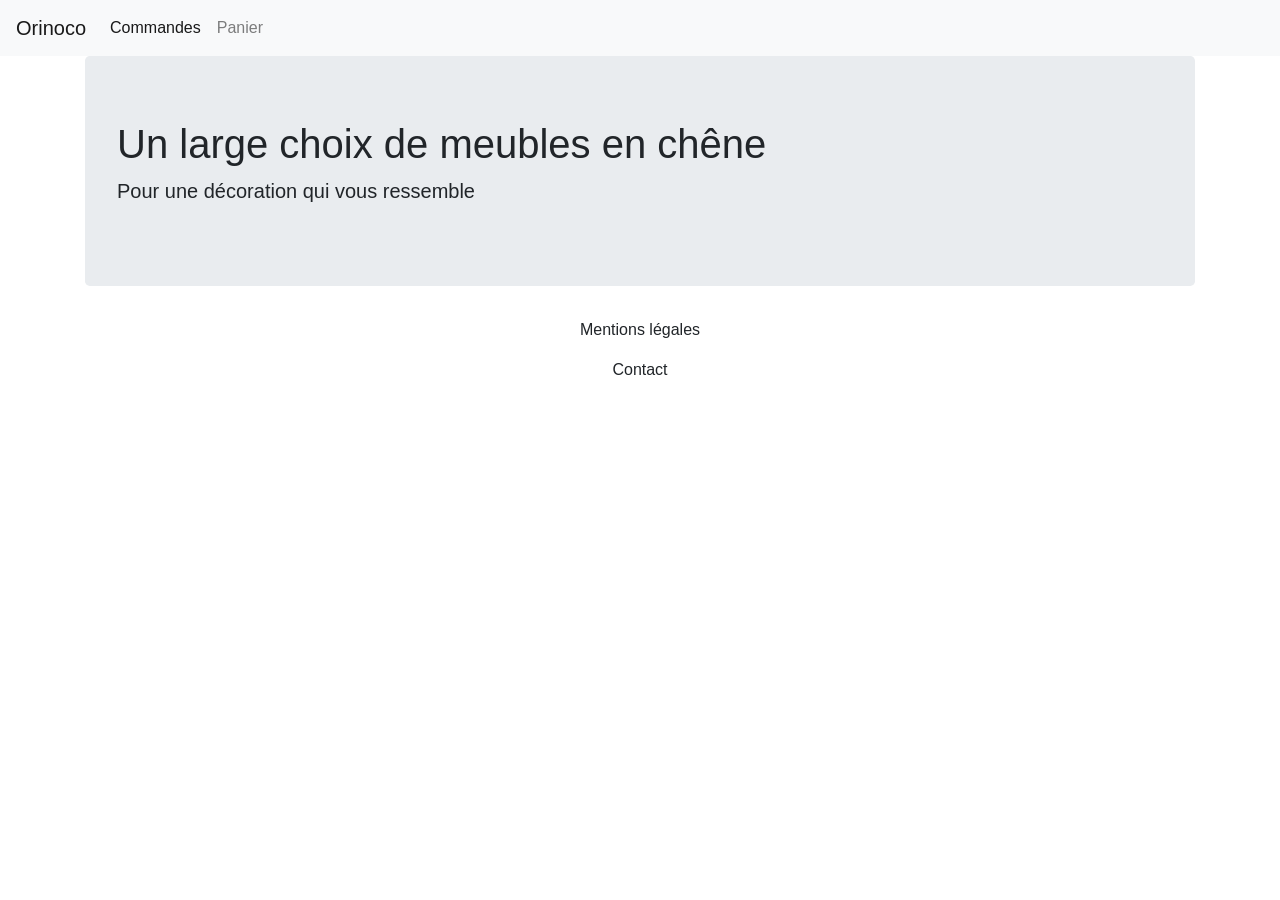
==== index.html @ 6761b765 "ajout fichier du debut du projet" ====
<!DOCTYPE html>
<html lang="fr">
<head>
    <meta charset="utf-8">
    <meta name="viewport" content="width=device-width, initial-scale=1, shrink-to-fit=no" />
    <link rel="stylesheet" type="text/css" href="css/style.css">
    
    <title>Projet 5</title>
    
</head>

<body>
    <div class="bg-light">
        <div class="container-fluid">
            <div class="row">
                <nav class="col navbar navbar-expand-lg navbar-light">
                    <a class="navbar-brand" href="index.html">Orinoco</a>
                    <button class="navbar-toggler" type="button" data-toggle="collapse" data-target="#navbarContent" aria-controls="navbarSupportedContent" aria-expanded="false" aria-label="Toggle navigation">
                        <span class="navbar-toggler-icon"></span>
                    </button>
                    <div id="navbarContent" class="collapse navbar-collapse">
                        <ul class="navbar-nav">
                            <li class="nav-item active">
                                <a class="nav-link">Commandes</a>
                            </li>
                            <li class="nav-item">
                                <a class="nav-link" href="panier.html">Panier</a>
                            </li>
                        </ul>
                    </div>
                </nav>
            </div>
        </div>
    </div>
    
    <main>
        
        <div class="container">
            <div class="jumbotron">
                <h1>Un large choix de meubles en chêne</h1>
                <p class="lead">Pour une décoration qui vous ressemble</p>
            </div>
            
        </div>
        
        
        <div class="card-deck">
            <div class="container" id="product-content">
               
            </div>
        </div>
        
    </main>
    
    <footer>
        <p class="text-center">Mentions légales</p>
        <p class="text-center">Contact</p>
    </footer>
    <script src="https://code.jquery.com/jquery-3.4.1.slim.min.js" integrity="sha384-J6qa4849blE2+poT4WnyKhv5vZF5SrPo0iEjwBvKU7imGFAV0wwj1yYfoRSJoZ+n" crossorigin="anonymous"></script>
    <script src="https://cdn.jsdelivr.net/npm/popper.js@1.16.0/dist/umd/popper.min.js" integrity="sha384-Q6E9RHvbIyZFJoft+2mJbHaEWldlvI9IOYy5n3zV9zzTtmI3UksdQRVvoxMfooAo" crossorigin="anonymous"></script>
    <script src="https://stackpath.bootstrapcdn.com/bootstrap/4.4.1/js/bootstrap.min.js" integrity="sha384-wfSDF2E50Y2D1uUdj0O3uMBJnjuUD4Ih7YwaYd1iqfktj0Uod8GCExl3Og8ifwB6" crossorigin="anonymous"></script>
    <script type="text/javascript" src="index.js"></script>
</body>
</html>
---- css/style.css ----
@charset "UTF-8";
/** Bootstrap **/
/*!
 * Bootstrap v4.5.3 (https://getbootstrap.com/)
 * Copyright 2011-2020 The Bootstrap Authors
 * Copyright 2011-2020 Twitter, Inc.
 * Licensed under MIT (https://github.com/twbs/bootstrap/blob/main/LICENSE)
 */
:root {
  --blue: #007bff;
  --indigo: #6610f2;
  --purple: #6f42c1;
  --pink: #e83e8c;
  --red: #dc3545;
  --orange: #fd7e14;
  --yellow: #ffc107;
  --green: #28a745;
  --teal: #20c997;
  --cyan: #17a2b8;
  --white: #fff;
  --gray: #6c757d;
  --gray-dark: #343a40;
  --primary: #007bff;
  --secondary: #6c757d;
  --success: #28a745;
  --info: #17a2b8;
  --warning: #ffc107;
  --danger: #dc3545;
  --light: #f8f9fa;
  --dark: #343a40;
  --breakpoint-xs: 0;
  --breakpoint-sm: 576px;
  --breakpoint-md: 768px;
  --breakpoint-lg: 992px;
  --breakpoint-xl: 1200px;
  --font-family-sans-serif: -apple-system, BlinkMacSystemFont, "Segoe UI", Roboto, "Helvetica Neue", Arial, "Noto Sans", sans-serif, "Apple Color Emoji", "Segoe UI Emoji", "Segoe UI Symbol", "Noto Color Emoji";
  --font-family-monospace: SFMono-Regular, Menlo, Monaco, Consolas, "Liberation Mono", "Courier New", monospace;
}

*,
*::before,
*::after {
  box-sizing: border-box;
}

html {
  font-family: sans-serif;
  line-height: 1.15;
  -webkit-text-size-adjust: 100%;
  -webkit-tap-highlight-color: rgba(0, 0, 0, 0);
}

article, aside, figcaption, figure, footer, header, hgroup, main, nav, section {
  display: block;
}

body {
  margin: 0;
  font-family: -apple-system, BlinkMacSystemFont, "Segoe UI", Roboto, "Helvetica Neue", Arial, "Noto Sans", sans-serif, "Apple Color Emoji", "Segoe UI Emoji", "Segoe UI Symbol", "Noto Color Emoji";
  font-size: 1rem;
  font-weight: 400;
  line-height: 1.5;
  color: #212529;
  text-align: left;
  background-color: #fff;
}

[tabindex="-1"]:focus:not(:focus-visible) {
  outline: 0 !important;
}

hr {
  box-sizing: content-box;
  height: 0;
  overflow: visible;
}

h1, h2, h3, h4, h5, h6 {
  margin-top: 0;
  margin-bottom: 0.5rem;
}

p {
  margin-top: 0;
  margin-bottom: 1rem;
}

abbr[title],
abbr[data-original-title] {
  text-decoration: underline;
  text-decoration: underline dotted;
  cursor: help;
  border-bottom: 0;
  text-decoration-skip-ink: none;
}

address {
  margin-bottom: 1rem;
  font-style: normal;
  line-height: inherit;
}

ol,
ul,
dl {
  margin-top: 0;
  margin-bottom: 1rem;
}

ol ol,
ul ul,
ol ul,
ul ol {
  margin-bottom: 0;
}

dt {
  font-weight: 700;
}

dd {
  margin-bottom: 0.5rem;
  margin-left: 0;
}

blockquote {
  margin: 0 0 1rem;
}

b,
strong {
  font-weight: bolder;
}

small {
  font-size: 80%;
}

sub,
sup {
  position: relative;
  font-size: 75%;
  line-height: 0;
  vertical-align: baseline;
}

sub {
  bottom: -0.25em;
}

sup {
  top: -0.5em;
}

a {
  color: #007bff;
  text-decoration: none;
  background-color: transparent;
}
a:hover {
  color: #0056b3;
  text-decoration: underline;
}

a:not([href]):not([class]) {
  color: inherit;
  text-decoration: none;
}
a:not([href]):not([class]):hover {
  color: inherit;
  text-decoration: none;
}

pre,
code,
kbd,
samp {
  font-family: SFMono-Regular, Menlo, Monaco, Consolas, "Liberation Mono", "Courier New", monospace;
  font-size: 1em;
}

pre {
  margin-top: 0;
  margin-bottom: 1rem;
  overflow: auto;
  -ms-overflow-style: scrollbar;
}

figure {
  margin: 0 0 1rem;
}

img {
  vertical-align: middle;
  border-style: none;
}

svg {
  overflow: hidden;
  vertical-align: middle;
}

table {
  border-collapse: collapse;
}

caption {
  padding-top: 0.75rem;
  padding-bottom: 0.75rem;
  color: #6c757d;
  text-align: left;
  caption-side: bottom;
}

th {
  text-align: inherit;
  text-align: -webkit-match-parent;
}

label {
  display: inline-block;
  margin-bottom: 0.5rem;
}

button {
  border-radius: 0;
}

button:focus {
  outline: 1px dotted;
  outline: 5px auto -webkit-focus-ring-color;
}

input,
button,
select,
optgroup,
textarea {
  margin: 0;
  font-family: inherit;
  font-size: inherit;
  line-height: inherit;
}

button,
input {
  overflow: visible;
}

button,
select {
  text-transform: none;
}

[role=button] {
  cursor: pointer;
}

select {
  word-wrap: normal;
}

button,
[type=button],
[type=reset],
[type=submit] {
  -webkit-appearance: button;
}

button:not(:disabled),
[type=button]:not(:disabled),
[type=reset]:not(:disabled),
[type=submit]:not(:disabled) {
  cursor: pointer;
}

button::-moz-focus-inner,
[type=button]::-moz-focus-inner,
[type=reset]::-moz-focus-inner,
[type=submit]::-moz-focus-inner {
  padding: 0;
  border-style: none;
}

input[type=radio],
input[type=checkbox] {
  box-sizing: border-box;
  padding: 0;
}

textarea {
  overflow: auto;
  resize: vertical;
}

fieldset {
  min-width: 0;
  padding: 0;
  margin: 0;
  border: 0;
}

legend {
  display: block;
  width: 100%;
  max-width: 100%;
  padding: 0;
  margin-bottom: 0.5rem;
  font-size: 1.5rem;
  line-height: inherit;
  color: inherit;
  white-space: normal;
}

progress {
  vertical-align: baseline;
}

[type=number]::-webkit-inner-spin-button,
[type=number]::-webkit-outer-spin-button {
  height: auto;
}

[type=search] {
  outline-offset: -2px;
  -webkit-appearance: none;
}

[type=search]::-webkit-search-decoration {
  -webkit-appearance: none;
}

::-webkit-file-upload-button {
  font: inherit;
  -webkit-appearance: button;
}

output {
  display: inline-block;
}

summary {
  display: list-item;
  cursor: pointer;
}

template {
  display: none;
}

[hidden] {
  display: none !important;
}

h1, h2, h3, h4, h5, h6,
.h1, .h2, .h3, .h4, .h5, .h6 {
  margin-bottom: 0.5rem;
  font-weight: 500;
  line-height: 1.2;
}

h1, .h1 {
  font-size: 2.5rem;
}

h2, .h2 {
  font-size: 2rem;
}

h3, .h3 {
  font-size: 1.75rem;
}

h4, .h4 {
  font-size: 1.5rem;
}

h5, .h5 {
  font-size: 1.25rem;
}

h6, .h6 {
  font-size: 1rem;
}

.lead {
  font-size: 1.25rem;
  font-weight: 300;
}

.display-1 {
  font-size: 6rem;
  font-weight: 300;
  line-height: 1.2;
}

.display-2 {
  font-size: 5.5rem;
  font-weight: 300;
  line-height: 1.2;
}

.display-3 {
  font-size: 4.5rem;
  font-weight: 300;
  line-height: 1.2;
}

.display-4 {
  font-size: 3.5rem;
  font-weight: 300;
  line-height: 1.2;
}

hr {
  margin-top: 1rem;
  margin-bottom: 1rem;
  border: 0;
  border-top: 1px solid rgba(0, 0, 0, 0.1);
}

small,
.small {
  font-size: 80%;
  font-weight: 400;
}

mark,
.mark {
  padding: 0.2em;
  background-color: #fcf8e3;
}

.list-unstyled {
  padding-left: 0;
  list-style: none;
}

.list-inline {
  padding-left: 0;
  list-style: none;
}

.list-inline-item {
  display: inline-block;
}
.list-inline-item:not(:last-child) {
  margin-right: 0.5rem;
}

.initialism {
  font-size: 90%;
  text-transform: uppercase;
}

.blockquote {
  margin-bottom: 1rem;
  font-size: 1.25rem;
}

.blockquote-footer {
  display: block;
  font-size: 80%;
  color: #6c757d;
}
.blockquote-footer::before {
  content: "— ";
}

.img-fluid {
  max-width: 100%;
  height: auto;
}

.img-thumbnail {
  padding: 0.25rem;
  background-color: #fff;
  border: 1px solid #dee2e6;
  border-radius: 0.25rem;
  max-width: 100%;
  height: auto;
}

.figure {
  display: inline-block;
}

.figure-img {
  margin-bottom: 0.5rem;
  line-height: 1;
}

.figure-caption {
  font-size: 90%;
  color: #6c757d;
}

code {
  font-size: 87.5%;
  color: #e83e8c;
  word-wrap: break-word;
}
a > code {
  color: inherit;
}

kbd {
  padding: 0.2rem 0.4rem;
  font-size: 87.5%;
  color: #fff;
  background-color: #212529;
  border-radius: 0.2rem;
}
kbd kbd {
  padding: 0;
  font-size: 100%;
  font-weight: 700;
}

pre {
  display: block;
  font-size: 87.5%;
  color: #212529;
}
pre code {
  font-size: inherit;
  color: inherit;
  word-break: normal;
}

.pre-scrollable {
  max-height: 340px;
  overflow-y: scroll;
}

.container,
.container-fluid,
.container-xl,
.container-lg,
.container-md,
.container-sm {
  width: 100%;
  padding-right: 15px;
  padding-left: 15px;
  margin-right: auto;
  margin-left: auto;
}

@media (min-width: 576px) {
  .container-sm, .container {
    max-width: 540px;
  }
}
@media (min-width: 768px) {
  .container-md, .container-sm, .container {
    max-width: 720px;
  }
}
@media (min-width: 992px) {
  .container-lg, .container-md, .container-sm, .container {
    max-width: 960px;
  }
}
@media (min-width: 1200px) {
  .container-xl, .container-lg, .container-md, .container-sm, .container {
    max-width: 1140px;
  }
}
.row {
  display: flex;
  flex-wrap: wrap;
  margin-right: -15px;
  margin-left: -15px;
}

.no-gutters {
  margin-right: 0;
  margin-left: 0;
}
.no-gutters > .col,
.no-gutters > [class*=col-] {
  padding-right: 0;
  padding-left: 0;
}

.col-xl,
.col-xl-auto, .col-xl-12, .col-xl-11, .col-xl-10, .col-xl-9, .col-xl-8, .col-xl-7, .col-xl-6, .col-xl-5, .col-xl-4, .col-xl-3, .col-xl-2, .col-xl-1, .col-lg,
.col-lg-auto, .col-lg-12, .col-lg-11, .col-lg-10, .col-lg-9, .col-lg-8, .col-lg-7, .col-lg-6, .col-lg-5, .col-lg-4, .col-lg-3, .col-lg-2, .col-lg-1, .col-md,
.col-md-auto, .col-md-12, .col-md-11, .col-md-10, .col-md-9, .col-md-8, .col-md-7, .col-md-6, .col-md-5, .col-md-4, .col-md-3, .col-md-2, .col-md-1, .col-sm,
.col-sm-auto, .col-sm-12, .col-sm-11, .col-sm-10, .col-sm-9, .col-sm-8, .col-sm-7, .col-sm-6, .col-sm-5, .col-sm-4, .col-sm-3, .col-sm-2, .col-sm-1, .col,
.col-auto, .col-12, .col-11, .col-10, .col-9, .col-8, .col-7, .col-6, .col-5, .col-4, .col-3, .col-2, .col-1 {
  position: relative;
  width: 100%;
  padding-right: 15px;
  padding-left: 15px;
}

.col {
  flex-basis: 0;
  flex-grow: 1;
  max-width: 100%;
}

.row-cols-1 > * {
  flex: 0 0 100%;
  max-width: 100%;
}

.row-cols-2 > * {
  flex: 0 0 50%;
  max-width: 50%;
}

.row-cols-3 > * {
  flex: 0 0 33.3333333333%;
  max-width: 33.3333333333%;
}

.row-cols-4 > * {
  flex: 0 0 25%;
  max-width: 25%;
}

.row-cols-5 > * {
  flex: 0 0 20%;
  max-width: 20%;
}

.row-cols-6 > * {
  flex: 0 0 16.6666666667%;
  max-width: 16.6666666667%;
}

.col-auto {
  flex: 0 0 auto;
  width: auto;
  max-width: 100%;
}

.col-1 {
  flex: 0 0 8.3333333333%;
  max-width: 8.3333333333%;
}

.col-2 {
  flex: 0 0 16.6666666667%;
  max-width: 16.6666666667%;
}

.col-3 {
  flex: 0 0 25%;
  max-width: 25%;
}

.col-4 {
  flex: 0 0 33.3333333333%;
  max-width: 33.3333333333%;
}

.col-5 {
  flex: 0 0 41.6666666667%;
  max-width: 41.6666666667%;
}

.col-6 {
  flex: 0 0 50%;
  max-width: 50%;
}

.col-7 {
  flex: 0 0 58.3333333333%;
  max-width: 58.3333333333%;
}

.col-8 {
  flex: 0 0 66.6666666667%;
  max-width: 66.6666666667%;
}

.col-9 {
  flex: 0 0 75%;
  max-width: 75%;
}

.col-10 {
  flex: 0 0 83.3333333333%;
  max-width: 83.3333333333%;
}

.col-11 {
  flex: 0 0 91.6666666667%;
  max-width: 91.6666666667%;
}

.col-12 {
  flex: 0 0 100%;
  max-width: 100%;
}

.order-first {
  order: -1;
}

.order-last {
  order: 13;
}

.order-0 {
  order: 0;
}

.order-1 {
  order: 1;
}

.order-2 {
  order: 2;
}

.order-3 {
  order: 3;
}

.order-4 {
  order: 4;
}

.order-5 {
  order: 5;
}

.order-6 {
  order: 6;
}

.order-7 {
  order: 7;
}

.order-8 {
  order: 8;
}

.order-9 {
  order: 9;
}

.order-10 {
  order: 10;
}

.order-11 {
  order: 11;
}

.order-12 {
  order: 12;
}

.offset-1 {
  margin-left: 8.3333333333%;
}

.offset-2 {
  margin-left: 16.6666666667%;
}

.offset-3 {
  margin-left: 25%;
}

.offset-4 {
  margin-left: 33.3333333333%;
}

.offset-5 {
  margin-left: 41.6666666667%;
}

.offset-6 {
  margin-left: 50%;
}

.offset-7 {
  margin-left: 58.3333333333%;
}

.offset-8 {
  margin-left: 66.6666666667%;
}

.offset-9 {
  margin-left: 75%;
}

.offset-10 {
  margin-left: 83.3333333333%;
}

.offset-11 {
  margin-left: 91.6666666667%;
}

@media (min-width: 576px) {
  .col-sm {
    flex-basis: 0;
    flex-grow: 1;
    max-width: 100%;
  }

  .row-cols-sm-1 > * {
    flex: 0 0 100%;
    max-width: 100%;
  }

  .row-cols-sm-2 > * {
    flex: 0 0 50%;
    max-width: 50%;
  }

  .row-cols-sm-3 > * {
    flex: 0 0 33.3333333333%;
    max-width: 33.3333333333%;
  }

  .row-cols-sm-4 > * {
    flex: 0 0 25%;
    max-width: 25%;
  }

  .row-cols-sm-5 > * {
    flex: 0 0 20%;
    max-width: 20%;
  }

  .row-cols-sm-6 > * {
    flex: 0 0 16.6666666667%;
    max-width: 16.6666666667%;
  }

  .col-sm-auto {
    flex: 0 0 auto;
    width: auto;
    max-width: 100%;
  }

  .col-sm-1 {
    flex: 0 0 8.3333333333%;
    max-width: 8.3333333333%;
  }

  .col-sm-2 {
    flex: 0 0 16.6666666667%;
    max-width: 16.6666666667%;
  }

  .col-sm-3 {
    flex: 0 0 25%;
    max-width: 25%;
  }

  .col-sm-4 {
    flex: 0 0 33.3333333333%;
    max-width: 33.3333333333%;
  }

  .col-sm-5 {
    flex: 0 0 41.6666666667%;
    max-width: 41.6666666667%;
  }

  .col-sm-6 {
    flex: 0 0 50%;
    max-width: 50%;
  }

  .col-sm-7 {
    flex: 0 0 58.3333333333%;
    max-width: 58.3333333333%;
  }

  .col-sm-8 {
    flex: 0 0 66.6666666667%;
    max-width: 66.6666666667%;
  }

  .col-sm-9 {
    flex: 0 0 75%;
    max-width: 75%;
  }

  .col-sm-10 {
    flex: 0 0 83.3333333333%;
    max-width: 83.3333333333%;
  }

  .col-sm-11 {
    flex: 0 0 91.6666666667%;
    max-width: 91.6666666667%;
  }

  .col-sm-12 {
    flex: 0 0 100%;
    max-width: 100%;
  }

  .order-sm-first {
    order: -1;
  }

  .order-sm-last {
    order: 13;
  }

  .order-sm-0 {
    order: 0;
  }

  .order-sm-1 {
    order: 1;
  }

  .order-sm-2 {
    order: 2;
  }

  .order-sm-3 {
    order: 3;
  }

  .order-sm-4 {
    order: 4;
  }

  .order-sm-5 {
    order: 5;
  }

  .order-sm-6 {
    order: 6;
  }

  .order-sm-7 {
    order: 7;
  }

  .order-sm-8 {
    order: 8;
  }

  .order-sm-9 {
    order: 9;
  }

  .order-sm-10 {
    order: 10;
  }

  .order-sm-11 {
    order: 11;
  }

  .order-sm-12 {
    order: 12;
  }

  .offset-sm-0 {
    margin-left: 0;
  }

  .offset-sm-1 {
    margin-left: 8.3333333333%;
  }

  .offset-sm-2 {
    margin-left: 16.6666666667%;
  }

  .offset-sm-3 {
    margin-left: 25%;
  }

  .offset-sm-4 {
    margin-left: 33.3333333333%;
  }

  .offset-sm-5 {
    margin-left: 41.6666666667%;
  }

  .offset-sm-6 {
    margin-left: 50%;
  }

  .offset-sm-7 {
    margin-left: 58.3333333333%;
  }

  .offset-sm-8 {
    margin-left: 66.6666666667%;
  }

  .offset-sm-9 {
    margin-left: 75%;
  }

  .offset-sm-10 {
    margin-left: 83.3333333333%;
  }

  .offset-sm-11 {
    margin-left: 91.6666666667%;
  }
}
@media (min-width: 768px) {
  .col-md {
    flex-basis: 0;
    flex-grow: 1;
    max-width: 100%;
  }

  .row-cols-md-1 > * {
    flex: 0 0 100%;
    max-width: 100%;
  }

  .row-cols-md-2 > * {
    flex: 0 0 50%;
    max-width: 50%;
  }

  .row-cols-md-3 > * {
    flex: 0 0 33.3333333333%;
    max-width: 33.3333333333%;
  }

  .row-cols-md-4 > * {
    flex: 0 0 25%;
    max-width: 25%;
  }

  .row-cols-md-5 > * {
    flex: 0 0 20%;
    max-width: 20%;
  }

  .row-cols-md-6 > * {
    flex: 0 0 16.6666666667%;
    max-width: 16.6666666667%;
  }

  .col-md-auto {
    flex: 0 0 auto;
    width: auto;
    max-width: 100%;
  }

  .col-md-1 {
    flex: 0 0 8.3333333333%;
    max-width: 8.3333333333%;
  }

  .col-md-2 {
    flex: 0 0 16.6666666667%;
    max-width: 16.6666666667%;
  }

  .col-md-3 {
    flex: 0 0 25%;
    max-width: 25%;
  }

  .col-md-4 {
    flex: 0 0 33.3333333333%;
    max-width: 33.3333333333%;
  }

  .col-md-5 {
    flex: 0 0 41.6666666667%;
    max-width: 41.6666666667%;
  }

  .col-md-6 {
    flex: 0 0 50%;
    max-width: 50%;
  }

  .col-md-7 {
    flex: 0 0 58.3333333333%;
    max-width: 58.3333333333%;
  }

  .col-md-8 {
    flex: 0 0 66.6666666667%;
    max-width: 66.6666666667%;
  }

  .col-md-9 {
    flex: 0 0 75%;
    max-width: 75%;
  }

  .col-md-10 {
    flex: 0 0 83.3333333333%;
    max-width: 83.3333333333%;
  }

  .col-md-11 {
    flex: 0 0 91.6666666667%;
    max-width: 91.6666666667%;
  }

  .col-md-12 {
    flex: 0 0 100%;
    max-width: 100%;
  }

  .order-md-first {
    order: -1;
  }

  .order-md-last {
    order: 13;
  }

  .order-md-0 {
    order: 0;
  }

  .order-md-1 {
    order: 1;
  }

  .order-md-2 {
    order: 2;
  }

  .order-md-3 {
    order: 3;
  }

  .order-md-4 {
    order: 4;
  }

  .order-md-5 {
    order: 5;
  }

  .order-md-6 {
    order: 6;
  }

  .order-md-7 {
    order: 7;
  }

  .order-md-8 {
    order: 8;
  }

  .order-md-9 {
    order: 9;
  }

  .order-md-10 {
    order: 10;
  }

  .order-md-11 {
    order: 11;
  }

  .order-md-12 {
    order: 12;
  }

  .offset-md-0 {
    margin-left: 0;
  }

  .offset-md-1 {
    margin-left: 8.3333333333%;
  }

  .offset-md-2 {
    margin-left: 16.6666666667%;
  }

  .offset-md-3 {
    margin-left: 25%;
  }

  .offset-md-4 {
    margin-left: 33.3333333333%;
  }

  .offset-md-5 {
    margin-left: 41.6666666667%;
  }

  .offset-md-6 {
    margin-left: 50%;
  }

  .offset-md-7 {
    margin-left: 58.3333333333%;
  }

  .offset-md-8 {
    margin-left: 66.6666666667%;
  }

  .offset-md-9 {
    margin-left: 75%;
  }

  .offset-md-10 {
    margin-left: 83.3333333333%;
  }

  .offset-md-11 {
    margin-left: 91.6666666667%;
  }
}
@media (min-width: 992px) {
  .col-lg {
    flex-basis: 0;
    flex-grow: 1;
    max-width: 100%;
  }

  .row-cols-lg-1 > * {
    flex: 0 0 100%;
    max-width: 100%;
  }

  .row-cols-lg-2 > * {
    flex: 0 0 50%;
    max-width: 50%;
  }

  .row-cols-lg-3 > * {
    flex: 0 0 33.3333333333%;
    max-width: 33.3333333333%;
  }

  .row-cols-lg-4 > * {
    flex: 0 0 25%;
    max-width: 25%;
  }

  .row-cols-lg-5 > * {
    flex: 0 0 20%;
    max-width: 20%;
  }

  .row-cols-lg-6 > * {
    flex: 0 0 16.6666666667%;
    max-width: 16.6666666667%;
  }

  .col-lg-auto {
    flex: 0 0 auto;
    width: auto;
    max-width: 100%;
  }

  .col-lg-1 {
    flex: 0 0 8.3333333333%;
    max-width: 8.3333333333%;
  }

  .col-lg-2 {
    flex: 0 0 16.6666666667%;
    max-width: 16.6666666667%;
  }

  .col-lg-3 {
    flex: 0 0 25%;
    max-width: 25%;
  }

  .col-lg-4 {
    flex: 0 0 33.3333333333%;
    max-width: 33.3333333333%;
  }

  .col-lg-5 {
    flex: 0 0 41.6666666667%;
    max-width: 41.6666666667%;
  }

  .col-lg-6 {
    flex: 0 0 50%;
    max-width: 50%;
  }

  .col-lg-7 {
    flex: 0 0 58.3333333333%;
    max-width: 58.3333333333%;
  }

  .col-lg-8 {
    flex: 0 0 66.6666666667%;
    max-width: 66.6666666667%;
  }

  .col-lg-9 {
    flex: 0 0 75%;
    max-width: 75%;
  }

  .col-lg-10 {
    flex: 0 0 83.3333333333%;
    max-width: 83.3333333333%;
  }

  .col-lg-11 {
    flex: 0 0 91.6666666667%;
    max-width: 91.6666666667%;
  }

  .col-lg-12 {
    flex: 0 0 100%;
    max-width: 100%;
  }

  .order-lg-first {
    order: -1;
  }

  .order-lg-last {
    order: 13;
  }

  .order-lg-0 {
    order: 0;
  }

  .order-lg-1 {
    order: 1;
  }

  .order-lg-2 {
    order: 2;
  }

  .order-lg-3 {
    order: 3;
  }

  .order-lg-4 {
    order: 4;
  }

  .order-lg-5 {
    order: 5;
  }

  .order-lg-6 {
    order: 6;
  }

  .order-lg-7 {
    order: 7;
  }

  .order-lg-8 {
    order: 8;
  }

  .order-lg-9 {
    order: 9;
  }

  .order-lg-10 {
    order: 10;
  }

  .order-lg-11 {
    order: 11;
  }

  .order-lg-12 {
    order: 12;
  }

  .offset-lg-0 {
    margin-left: 0;
  }

  .offset-lg-1 {
    margin-left: 8.3333333333%;
  }

  .offset-lg-2 {
    margin-left: 16.6666666667%;
  }

  .offset-lg-3 {
    margin-left: 25%;
  }

  .offset-lg-4 {
    margin-left: 33.3333333333%;
  }

  .offset-lg-5 {
    margin-left: 41.6666666667%;
  }

  .offset-lg-6 {
    margin-left: 50%;
  }

  .offset-lg-7 {
    margin-left: 58.3333333333%;
  }

  .offset-lg-8 {
    margin-left: 66.6666666667%;
  }

  .offset-lg-9 {
    margin-left: 75%;
  }

  .offset-lg-10 {
    margin-left: 83.3333333333%;
  }

  .offset-lg-11 {
    margin-left: 91.6666666667%;
  }
}
@media (min-width: 1200px) {
  .col-xl {
    flex-basis: 0;
    flex-grow: 1;
    max-width: 100%;
  }

  .row-cols-xl-1 > * {
    flex: 0 0 100%;
    max-width: 100%;
  }

  .row-cols-xl-2 > * {
    flex: 0 0 50%;
    max-width: 50%;
  }

  .row-cols-xl-3 > * {
    flex: 0 0 33.3333333333%;
    max-width: 33.3333333333%;
  }

  .row-cols-xl-4 > * {
    flex: 0 0 25%;
    max-width: 25%;
  }

  .row-cols-xl-5 > * {
    flex: 0 0 20%;
    max-width: 20%;
  }

  .row-cols-xl-6 > * {
    flex: 0 0 16.6666666667%;
    max-width: 16.6666666667%;
  }

  .col-xl-auto {
    flex: 0 0 auto;
    width: auto;
    max-width: 100%;
  }

  .col-xl-1 {
    flex: 0 0 8.3333333333%;
    max-width: 8.3333333333%;
  }

  .col-xl-2 {
    flex: 0 0 16.6666666667%;
    max-width: 16.6666666667%;
  }

  .col-xl-3 {
    flex: 0 0 25%;
    max-width: 25%;
  }

  .col-xl-4 {
    flex: 0 0 33.3333333333%;
    max-width: 33.3333333333%;
  }

  .col-xl-5 {
    flex: 0 0 41.6666666667%;
    max-width: 41.6666666667%;
  }

  .col-xl-6 {
    flex: 0 0 50%;
    max-width: 50%;
  }

  .col-xl-7 {
    flex: 0 0 58.3333333333%;
    max-width: 58.3333333333%;
  }

  .col-xl-8 {
    flex: 0 0 66.6666666667%;
    max-width: 66.6666666667%;
  }

  .col-xl-9 {
    flex: 0 0 75%;
    max-width: 75%;
  }

  .col-xl-10 {
    flex: 0 0 83.3333333333%;
    max-width: 83.3333333333%;
  }

  .col-xl-11 {
    flex: 0 0 91.6666666667%;
    max-width: 91.6666666667%;
  }

  .col-xl-12 {
    flex: 0 0 100%;
    max-width: 100%;
  }

  .order-xl-first {
    order: -1;
  }

  .order-xl-last {
    order: 13;
  }

  .order-xl-0 {
    order: 0;
  }

  .order-xl-1 {
    order: 1;
  }

  .order-xl-2 {
    order: 2;
  }

  .order-xl-3 {
    order: 3;
  }

  .order-xl-4 {
    order: 4;
  }

  .order-xl-5 {
    order: 5;
  }

  .order-xl-6 {
    order: 6;
  }

  .order-xl-7 {
    order: 7;
  }

  .order-xl-8 {
    order: 8;
  }

  .order-xl-9 {
    order: 9;
  }

  .order-xl-10 {
    order: 10;
  }

  .order-xl-11 {
    order: 11;
  }

  .order-xl-12 {
    order: 12;
  }

  .offset-xl-0 {
    margin-left: 0;
  }

  .offset-xl-1 {
    margin-left: 8.3333333333%;
  }

  .offset-xl-2 {
    margin-left: 16.6666666667%;
  }

  .offset-xl-3 {
    margin-left: 25%;
  }

  .offset-xl-4 {
    margin-left: 33.3333333333%;
  }

  .offset-xl-5 {
    margin-left: 41.6666666667%;
  }

  .offset-xl-6 {
    margin-left: 50%;
  }

  .offset-xl-7 {
    margin-left: 58.3333333333%;
  }

  .offset-xl-8 {
    margin-left: 66.6666666667%;
  }

  .offset-xl-9 {
    margin-left: 75%;
  }

  .offset-xl-10 {
    margin-left: 83.3333333333%;
  }

  .offset-xl-11 {
    margin-left: 91.6666666667%;
  }
}
.table {
  width: 100%;
  margin-bottom: 1rem;
  color: #212529;
}
.table th,
.table td {
  padding: 0.75rem;
  vertical-align: top;
  border-top: 1px solid #dee2e6;
}
.table thead th {
  vertical-align: bottom;
  border-bottom: 2px solid #dee2e6;
}
.table tbody + tbody {
  border-top: 2px solid #dee2e6;
}

.table-sm th,
.table-sm td {
  padding: 0.3rem;
}

.table-bordered {
  border: 1px solid #dee2e6;
}
.table-bordered th,
.table-bordered td {
  border: 1px solid #dee2e6;
}
.table-bordered thead th,
.table-bordered thead td {
  border-bottom-width: 2px;
}

.table-borderless th,
.table-borderless td,
.table-borderless thead th,
.table-borderless tbody + tbody {
  border: 0;
}

.table-striped tbody tr:nth-of-type(odd) {
  background-color: rgba(0, 0, 0, 0.05);
}

.table-hover tbody tr:hover {
  color: #212529;
  background-color: rgba(0, 0, 0, 0.075);
}

.table-primary,
.table-primary > th,
.table-primary > td {
  background-color: #b8daff;
}
.table-primary th,
.table-primary td,
.table-primary thead th,
.table-primary tbody + tbody {
  border-color: #7abaff;
}

.table-hover .table-primary:hover {
  background-color: #9fcdff;
}
.table-hover .table-primary:hover > td,
.table-hover .table-primary:hover > th {
  background-color: #9fcdff;
}

.table-secondary,
.table-secondary > th,
.table-secondary > td {
  background-color: #d6d8db;
}
.table-secondary th,
.table-secondary td,
.table-secondary thead th,
.table-secondary tbody + tbody {
  border-color: #b3b7bb;
}

.table-hover .table-secondary:hover {
  background-color: #c8cbcf;
}
.table-hover .table-secondary:hover > td,
.table-hover .table-secondary:hover > th {
  background-color: #c8cbcf;
}

.table-success,
.table-success > th,
.table-success > td {
  background-color: #c3e6cb;
}
.table-success th,
.table-success td,
.table-success thead th,
.table-success tbody + tbody {
  border-color: #8fd19e;
}

.table-hover .table-success:hover {
  background-color: #b1dfbb;
}
.table-hover .table-success:hover > td,
.table-hover .table-success:hover > th {
  background-color: #b1dfbb;
}

.table-info,
.table-info > th,
.table-info > td {
  background-color: #bee5eb;
}
.table-info th,
.table-info td,
.table-info thead th,
.table-info tbody + tbody {
  border-color: #86cfda;
}

.table-hover .table-info:hover {
  background-color: #abdde5;
}
.table-hover .table-info:hover > td,
.table-hover .table-info:hover > th {
  background-color: #abdde5;
}

.table-warning,
.table-warning > th,
.table-warning > td {
  background-color: #ffeeba;
}
.table-warning th,
.table-warning td,
.table-warning thead th,
.table-warning tbody + tbody {
  border-color: #ffdf7e;
}

.table-hover .table-warning:hover {
  background-color: #ffe8a1;
}
.table-hover .table-warning:hover > td,
.table-hover .table-warning:hover > th {
  background-color: #ffe8a1;
}

.table-danger,
.table-danger > th,
.table-danger > td {
  background-color: #f5c6cb;
}
.table-danger th,
.table-danger td,
.table-danger thead th,
.table-danger tbody + tbody {
  border-color: #ed969e;
}

.table-hover .table-danger:hover {
  background-color: #f1b0b7;
}
.table-hover .table-danger:hover > td,
.table-hover .table-danger:hover > th {
  background-color: #f1b0b7;
}

.table-light,
.table-light > th,
.table-light > td {
  background-color: #fdfdfe;
}
.table-light th,
.table-light td,
.table-light thead th,
.table-light tbody + tbody {
  border-color: #fbfcfc;
}

.table-hover .table-light:hover {
  background-color: #ececf6;
}
.table-hover .table-light:hover > td,
.table-hover .table-light:hover > th {
  background-color: #ececf6;
}

.table-dark,
.table-dark > th,
.table-dark > td {
  background-color: #c6c8ca;
}
.table-dark th,
.table-dark td,
.table-dark thead th,
.table-dark tbody + tbody {
  border-color: #95999c;
}

.table-hover .table-dark:hover {
  background-color: #b9bbbe;
}
.table-hover .table-dark:hover > td,
.table-hover .table-dark:hover > th {
  background-color: #b9bbbe;
}

.table-active,
.table-active > th,
.table-active > td {
  background-color: rgba(0, 0, 0, 0.075);
}

.table-hover .table-active:hover {
  background-color: rgba(0, 0, 0, 0.075);
}
.table-hover .table-active:hover > td,
.table-hover .table-active:hover > th {
  background-color: rgba(0, 0, 0, 0.075);
}

.table .thead-dark th {
  color: #fff;
  background-color: #343a40;
  border-color: #454d55;
}
.table .thead-light th {
  color: #495057;
  background-color: #e9ecef;
  border-color: #dee2e6;
}

.table-dark {
  color: #fff;
  background-color: #343a40;
}
.table-dark th,
.table-dark td,
.table-dark thead th {
  border-color: #454d55;
}
.table-dark.table-bordered {
  border: 0;
}
.table-dark.table-striped tbody tr:nth-of-type(odd) {
  background-color: rgba(255, 255, 255, 0.05);
}
.table-dark.table-hover tbody tr:hover {
  color: #fff;
  background-color: rgba(255, 255, 255, 0.075);
}

@media (max-width: 575.98px) {
  .table-responsive-sm {
    display: block;
    width: 100%;
    overflow-x: auto;
    -webkit-overflow-scrolling: touch;
  }
  .table-responsive-sm > .table-bordered {
    border: 0;
  }
}
@media (max-width: 767.98px) {
  .table-responsive-md {
    display: block;
    width: 100%;
    overflow-x: auto;
    -webkit-overflow-scrolling: touch;
  }
  .table-responsive-md > .table-bordered {
    border: 0;
  }
}
@media (max-width: 991.98px) {
  .table-responsive-lg {
    display: block;
    width: 100%;
    overflow-x: auto;
    -webkit-overflow-scrolling: touch;
  }
  .table-responsive-lg > .table-bordered {
    border: 0;
  }
}
@media (max-width: 1199.98px) {
  .table-responsive-xl {
    display: block;
    width: 100%;
    overflow-x: auto;
    -webkit-overflow-scrolling: touch;
  }
  .table-responsive-xl > .table-bordered {
    border: 0;
  }
}
.table-responsive {
  display: block;
  width: 100%;
  overflow-x: auto;
  -webkit-overflow-scrolling: touch;
}
.table-responsive > .table-bordered {
  border: 0;
}

.form-control {
  display: block;
  width: 100%;
  height: calc(1.5em + 0.75rem + 2px);
  padding: 0.375rem 0.75rem;
  font-size: 1rem;
  font-weight: 400;
  line-height: 1.5;
  color: #495057;
  background-color: #fff;
  background-clip: padding-box;
  border: 1px solid #ced4da;
  border-radius: 0.25rem;
  transition: border-color 0.15s ease-in-out, box-shadow 0.15s ease-in-out;
}
@media (prefers-reduced-motion: reduce) {
  .form-control {
    transition: none;
  }
}
.form-control::-ms-expand {
  background-color: transparent;
  border: 0;
}
.form-control:-moz-focusring {
  color: transparent;
  text-shadow: 0 0 0 #495057;
}
.form-control:focus {
  color: #495057;
  background-color: #fff;
  border-color: #80bdff;
  outline: 0;
  box-shadow: 0 0 0 0.2rem rgba(0, 123, 255, 0.25);
}
.form-control::placeholder {
  color: #6c757d;
  opacity: 1;
}
.form-control:disabled, .form-control[readonly] {
  background-color: #e9ecef;
  opacity: 1;
}

input[type=date].form-control,
input[type=time].form-control,
input[type=datetime-local].form-control,
input[type=month].form-control {
  appearance: none;
}

select.form-control:focus::-ms-value {
  color: #495057;
  background-color: #fff;
}

.form-control-file,
.form-control-range {
  display: block;
  width: 100%;
}

.col-form-label {
  padding-top: calc(0.375rem + 1px);
  padding-bottom: calc(0.375rem + 1px);
  margin-bottom: 0;
  font-size: inherit;
  line-height: 1.5;
}

.col-form-label-lg {
  padding-top: calc(0.5rem + 1px);
  padding-bottom: calc(0.5rem + 1px);
  font-size: 1.25rem;
  line-height: 1.5;
}

.col-form-label-sm {
  padding-top: calc(0.25rem + 1px);
  padding-bottom: calc(0.25rem + 1px);
  font-size: 0.875rem;
  line-height: 1.5;
}

.form-control-plaintext {
  display: block;
  width: 100%;
  padding: 0.375rem 0;
  margin-bottom: 0;
  font-size: 1rem;
  line-height: 1.5;
  color: #212529;
  background-color: transparent;
  border: solid transparent;
  border-width: 1px 0;
}
.form-control-plaintext.form-control-sm, .form-control-plaintext.form-control-lg {
  padding-right: 0;
  padding-left: 0;
}

.form-control-sm {
  height: calc(1.5em + 0.5rem + 2px);
  padding: 0.25rem 0.5rem;
  font-size: 0.875rem;
  line-height: 1.5;
  border-radius: 0.2rem;
}

.form-control-lg {
  height: calc(1.5em + 1rem + 2px);
  padding: 0.5rem 1rem;
  font-size: 1.25rem;
  line-height: 1.5;
  border-radius: 0.3rem;
}

select.form-control[size], select.form-control[multiple] {
  height: auto;
}

textarea.form-control {
  height: auto;
}

.form-group {
  margin-bottom: 1rem;
}

.form-text {
  display: block;
  margin-top: 0.25rem;
}

.form-row {
  display: flex;
  flex-wrap: wrap;
  margin-right: -5px;
  margin-left: -5px;
}
.form-row > .col,
.form-row > [class*=col-] {
  padding-right: 5px;
  padding-left: 5px;
}

.form-check {
  position: relative;
  display: block;
  padding-left: 1.25rem;
}

.form-check-input {
  position: absolute;
  margin-top: 0.3rem;
  margin-left: -1.25rem;
}
.form-check-input[disabled] ~ .form-check-label, .form-check-input:disabled ~ .form-check-label {
  color: #6c757d;
}

.form-check-label {
  margin-bottom: 0;
}

.form-check-inline {
  display: inline-flex;
  align-items: center;
  padding-left: 0;
  margin-right: 0.75rem;
}
.form-check-inline .form-check-input {
  position: static;
  margin-top: 0;
  margin-right: 0.3125rem;
  margin-left: 0;
}

.valid-feedback {
  display: none;
  width: 100%;
  margin-top: 0.25rem;
  font-size: 80%;
  color: #28a745;
}

.valid-tooltip {
  position: absolute;
  top: 100%;
  left: 0;
  z-index: 5;
  display: none;
  max-width: 100%;
  padding: 0.25rem 0.5rem;
  margin-top: 0.1rem;
  font-size: 0.875rem;
  line-height: 1.5;
  color: #fff;
  background-color: rgba(40, 167, 69, 0.9);
  border-radius: 0.25rem;
}

.was-validated :valid ~ .valid-feedback,
.was-validated :valid ~ .valid-tooltip,
.is-valid ~ .valid-feedback,
.is-valid ~ .valid-tooltip {
  display: block;
}

.was-validated .form-control:valid, .form-control.is-valid {
  border-color: #28a745;
  padding-right: calc(1.5em + 0.75rem);
  background-image: url("data:image/svg+xml,%3csvg xmlns='http://www.w3.org/2000/svg' width='8' height='8' viewBox='0 0 8 8'%3e%3cpath fill='%2328a745' d='M2.3 6.73L.6 4.53c-.4-1.04.46-1.4 1.1-.8l1.1 1.4 3.4-3.8c.6-.63 1.6-.27 1.2.7l-4 4.6c-.43.5-.8.4-1.1.1z'/%3e%3c/svg%3e");
  background-repeat: no-repeat;
  background-position: right calc(0.375em + 0.1875rem) center;
  background-size: calc(0.75em + 0.375rem) calc(0.75em + 0.375rem);
}
.was-validated .form-control:valid:focus, .form-control.is-valid:focus {
  border-color: #28a745;
  box-shadow: 0 0 0 0.2rem rgba(40, 167, 69, 0.25);
}

.was-validated textarea.form-control:valid, textarea.form-control.is-valid {
  padding-right: calc(1.5em + 0.75rem);
  background-position: top calc(0.375em + 0.1875rem) right calc(0.375em + 0.1875rem);
}

.was-validated .custom-select:valid, .custom-select.is-valid {
  border-color: #28a745;
  padding-right: calc(0.75em + 2.3125rem);
  background: url("data:image/svg+xml,%3csvg xmlns='http://www.w3.org/2000/svg' width='4' height='5' viewBox='0 0 4 5'%3e%3cpath fill='%23343a40' d='M2 0L0 2h4zm0 5L0 3h4z'/%3e%3c/svg%3e") no-repeat right 0.75rem center/8px 10px, url("data:image/svg+xml,%3csvg xmlns='http://www.w3.org/2000/svg' width='8' height='8' viewBox='0 0 8 8'%3e%3cpath fill='%2328a745' d='M2.3 6.73L.6 4.53c-.4-1.04.46-1.4 1.1-.8l1.1 1.4 3.4-3.8c.6-.63 1.6-.27 1.2.7l-4 4.6c-.43.5-.8.4-1.1.1z'/%3e%3c/svg%3e") #fff no-repeat center right 1.75rem/calc(0.75em + 0.375rem) calc(0.75em + 0.375rem);
}
.was-validated .custom-select:valid:focus, .custom-select.is-valid:focus {
  border-color: #28a745;
  box-shadow: 0 0 0 0.2rem rgba(40, 167, 69, 0.25);
}

.was-validated .form-check-input:valid ~ .form-check-label, .form-check-input.is-valid ~ .form-check-label {
  color: #28a745;
}
.was-validated .form-check-input:valid ~ .valid-feedback,
.was-validated .form-check-input:valid ~ .valid-tooltip, .form-check-input.is-valid ~ .valid-feedback,
.form-check-input.is-valid ~ .valid-tooltip {
  display: block;
}

.was-validated .custom-control-input:valid ~ .custom-control-label, .custom-control-input.is-valid ~ .custom-control-label {
  color: #28a745;
}
.was-validated .custom-control-input:valid ~ .custom-control-label::before, .custom-control-input.is-valid ~ .custom-control-label::before {
  border-color: #28a745;
}
.was-validated .custom-control-input:valid:checked ~ .custom-control-label::before, .custom-control-input.is-valid:checked ~ .custom-control-label::before {
  border-color: #34ce57;
  background-color: #34ce57;
}
.was-validated .custom-control-input:valid:focus ~ .custom-control-label::before, .custom-control-input.is-valid:focus ~ .custom-control-label::before {
  box-shadow: 0 0 0 0.2rem rgba(40, 167, 69, 0.25);
}
.was-validated .custom-control-input:valid:focus:not(:checked) ~ .custom-control-label::before, .custom-control-input.is-valid:focus:not(:checked) ~ .custom-control-label::before {
  border-color: #28a745;
}

.was-validated .custom-file-input:valid ~ .custom-file-label, .custom-file-input.is-valid ~ .custom-file-label {
  border-color: #28a745;
}
.was-validated .custom-file-input:valid:focus ~ .custom-file-label, .custom-file-input.is-valid:focus ~ .custom-file-label {
  border-color: #28a745;
  box-shadow: 0 0 0 0.2rem rgba(40, 167, 69, 0.25);
}

.invalid-feedback {
  display: none;
  width: 100%;
  margin-top: 0.25rem;
  font-size: 80%;
  color: #dc3545;
}

.invalid-tooltip {
  position: absolute;
  top: 100%;
  left: 0;
  z-index: 5;
  display: none;
  max-width: 100%;
  padding: 0.25rem 0.5rem;
  margin-top: 0.1rem;
  font-size: 0.875rem;
  line-height: 1.5;
  color: #fff;
  background-color: rgba(220, 53, 69, 0.9);
  border-radius: 0.25rem;
}

.was-validated :invalid ~ .invalid-feedback,
.was-validated :invalid ~ .invalid-tooltip,
.is-invalid ~ .invalid-feedback,
.is-invalid ~ .invalid-tooltip {
  display: block;
}

.was-validated .form-control:invalid, .form-control.is-invalid {
  border-color: #dc3545;
  padding-right: calc(1.5em + 0.75rem);
  background-image: url("data:image/svg+xml,%3csvg xmlns='http://www.w3.org/2000/svg' width='12' height='12' fill='none' stroke='%23dc3545' viewBox='0 0 12 12'%3e%3ccircle cx='6' cy='6' r='4.5'/%3e%3cpath stroke-linejoin='round' d='M5.8 3.6h.4L6 6.5z'/%3e%3ccircle cx='6' cy='8.2' r='.6' fill='%23dc3545' stroke='none'/%3e%3c/svg%3e");
  background-repeat: no-repeat;
  background-position: right calc(0.375em + 0.1875rem) center;
  background-size: calc(0.75em + 0.375rem) calc(0.75em + 0.375rem);
}
.was-validated .form-control:invalid:focus, .form-control.is-invalid:focus {
  border-color: #dc3545;
  box-shadow: 0 0 0 0.2rem rgba(220, 53, 69, 0.25);
}

.was-validated textarea.form-control:invalid, textarea.form-control.is-invalid {
  padding-right: calc(1.5em + 0.75rem);
  background-position: top calc(0.375em + 0.1875rem) right calc(0.375em + 0.1875rem);
}

.was-validated .custom-select:invalid, .custom-select.is-invalid {
  border-color: #dc3545;
  padding-right: calc(0.75em + 2.3125rem);
  background: url("data:image/svg+xml,%3csvg xmlns='http://www.w3.org/2000/svg' width='4' height='5' viewBox='0 0 4 5'%3e%3cpath fill='%23343a40' d='M2 0L0 2h4zm0 5L0 3h4z'/%3e%3c/svg%3e") no-repeat right 0.75rem center/8px 10px, url("data:image/svg+xml,%3csvg xmlns='http://www.w3.org/2000/svg' width='12' height='12' fill='none' stroke='%23dc3545' viewBox='0 0 12 12'%3e%3ccircle cx='6' cy='6' r='4.5'/%3e%3cpath stroke-linejoin='round' d='M5.8 3.6h.4L6 6.5z'/%3e%3ccircle cx='6' cy='8.2' r='.6' fill='%23dc3545' stroke='none'/%3e%3c/svg%3e") #fff no-repeat center right 1.75rem/calc(0.75em + 0.375rem) calc(0.75em + 0.375rem);
}
.was-validated .custom-select:invalid:focus, .custom-select.is-invalid:focus {
  border-color: #dc3545;
  box-shadow: 0 0 0 0.2rem rgba(220, 53, 69, 0.25);
}

.was-validated .form-check-input:invalid ~ .form-check-label, .form-check-input.is-invalid ~ .form-check-label {
  color: #dc3545;
}
.was-validated .form-check-input:invalid ~ .invalid-feedback,
.was-validated .form-check-input:invalid ~ .invalid-tooltip, .form-check-input.is-invalid ~ .invalid-feedback,
.form-check-input.is-invalid ~ .invalid-tooltip {
  display: block;
}

.was-validated .custom-control-input:invalid ~ .custom-control-label, .custom-control-input.is-invalid ~ .custom-control-label {
  color: #dc3545;
}
.was-validated .custom-control-input:invalid ~ .custom-control-label::before, .custom-control-input.is-invalid ~ .custom-control-label::before {
  border-color: #dc3545;
}
.was-validated .custom-control-input:invalid:checked ~ .custom-control-label::before, .custom-control-input.is-invalid:checked ~ .custom-control-label::before {
  border-color: #e4606d;
  background-color: #e4606d;
}
.was-validated .custom-control-input:invalid:focus ~ .custom-control-label::before, .custom-control-input.is-invalid:focus ~ .custom-control-label::before {
  box-shadow: 0 0 0 0.2rem rgba(220, 53, 69, 0.25);
}
.was-validated .custom-control-input:invalid:focus:not(:checked) ~ .custom-control-label::before, .custom-control-input.is-invalid:focus:not(:checked) ~ .custom-control-label::before {
  border-color: #dc3545;
}

.was-validated .custom-file-input:invalid ~ .custom-file-label, .custom-file-input.is-invalid ~ .custom-file-label {
  border-color: #dc3545;
}
.was-validated .custom-file-input:invalid:focus ~ .custom-file-label, .custom-file-input.is-invalid:focus ~ .custom-file-label {
  border-color: #dc3545;
  box-shadow: 0 0 0 0.2rem rgba(220, 53, 69, 0.25);
}

.form-inline {
  display: flex;
  flex-flow: row wrap;
  align-items: center;
}
.form-inline .form-check {
  width: 100%;
}
@media (min-width: 576px) {
  .form-inline label {
    display: flex;
    align-items: center;
    justify-content: center;
    margin-bottom: 0;
  }
  .form-inline .form-group {
    display: flex;
    flex: 0 0 auto;
    flex-flow: row wrap;
    align-items: center;
    margin-bottom: 0;
  }
  .form-inline .form-control {
    display: inline-block;
    width: auto;
    vertical-align: middle;
  }
  .form-inline .form-control-plaintext {
    display: inline-block;
  }
  .form-inline .input-group,
.form-inline .custom-select {
    width: auto;
  }
  .form-inline .form-check {
    display: flex;
    align-items: center;
    justify-content: center;
    width: auto;
    padding-left: 0;
  }
  .form-inline .form-check-input {
    position: relative;
    flex-shrink: 0;
    margin-top: 0;
    margin-right: 0.25rem;
    margin-left: 0;
  }
  .form-inline .custom-control {
    align-items: center;
    justify-content: center;
  }
  .form-inline .custom-control-label {
    margin-bottom: 0;
  }
}

.btn {
  display: inline-block;
  font-weight: 400;
  color: #212529;
  text-align: center;
  vertical-align: middle;
  user-select: none;
  background-color: transparent;
  border: 1px solid transparent;
  padding: 0.375rem 0.75rem;
  font-size: 1rem;
  line-height: 1.5;
  border-radius: 0.25rem;
  transition: color 0.15s ease-in-out, background-color 0.15s ease-in-out, border-color 0.15s ease-in-out, box-shadow 0.15s ease-in-out;
}
@media (prefers-reduced-motion: reduce) {
  .btn {
    transition: none;
  }
}
.btn:hover {
  color: #212529;
  text-decoration: none;
}
.btn:focus, .btn.focus {
  outline: 0;
  box-shadow: 0 0 0 0.2rem rgba(0, 123, 255, 0.25);
}
.btn.disabled, .btn:disabled {
  opacity: 0.65;
}
.btn:not(:disabled):not(.disabled) {
  cursor: pointer;
}
a.btn.disabled,
fieldset:disabled a.btn {
  pointer-events: none;
}

.btn-primary {
  color: #fff;
  background-color: #007bff;
  border-color: #007bff;
}
.btn-primary:hover {
  color: #fff;
  background-color: #0069d9;
  border-color: #0062cc;
}
.btn-primary:focus, .btn-primary.focus {
  color: #fff;
  background-color: #0069d9;
  border-color: #0062cc;
  box-shadow: 0 0 0 0.2rem rgba(38, 143, 255, 0.5);
}
.btn-primary.disabled, .btn-primary:disabled {
  color: #fff;
  background-color: #007bff;
  border-color: #007bff;
}
.btn-primary:not(:disabled):not(.disabled):active, .btn-primary:not(:disabled):not(.disabled).active, .show > .btn-primary.dropdown-toggle {
  color: #fff;
  background-color: #0062cc;
  border-color: #005cbf;
}
.btn-primary:not(:disabled):not(.disabled):active:focus, .btn-primary:not(:disabled):not(.disabled).active:focus, .show > .btn-primary.dropdown-toggle:focus {
  box-shadow: 0 0 0 0.2rem rgba(38, 143, 255, 0.5);
}

.btn-secondary {
  color: #fff;
  background-color: #6c757d;
  border-color: #6c757d;
}
.btn-secondary:hover {
  color: #fff;
  background-color: #5a6268;
  border-color: #545b62;
}
.btn-secondary:focus, .btn-secondary.focus {
  color: #fff;
  background-color: #5a6268;
  border-color: #545b62;
  box-shadow: 0 0 0 0.2rem rgba(130, 138, 145, 0.5);
}
.btn-secondary.disabled, .btn-secondary:disabled {
  color: #fff;
  background-color: #6c757d;
  border-color: #6c757d;
}
.btn-secondary:not(:disabled):not(.disabled):active, .btn-secondary:not(:disabled):not(.disabled).active, .show > .btn-secondary.dropdown-toggle {
  color: #fff;
  background-color: #545b62;
  border-color: #4e555b;
}
.btn-secondary:not(:disabled):not(.disabled):active:focus, .btn-secondary:not(:disabled):not(.disabled).active:focus, .show > .btn-secondary.dropdown-toggle:focus {
  box-shadow: 0 0 0 0.2rem rgba(130, 138, 145, 0.5);
}

.btn-success {
  color: #fff;
  background-color: #28a745;
  border-color: #28a745;
}
.btn-success:hover {
  color: #fff;
  background-color: #218838;
  border-color: #1e7e34;
}
.btn-success:focus, .btn-success.focus {
  color: #fff;
  background-color: #218838;
  border-color: #1e7e34;
  box-shadow: 0 0 0 0.2rem rgba(72, 180, 97, 0.5);
}
.btn-success.disabled, .btn-success:disabled {
  color: #fff;
  background-color: #28a745;
  border-color: #28a745;
}
.btn-success:not(:disabled):not(.disabled):active, .btn-success:not(:disabled):not(.disabled).active, .show > .btn-success.dropdown-toggle {
  color: #fff;
  background-color: #1e7e34;
  border-color: #1c7430;
}
.btn-success:not(:disabled):not(.disabled):active:focus, .btn-success:not(:disabled):not(.disabled).active:focus, .show > .btn-success.dropdown-toggle:focus {
  box-shadow: 0 0 0 0.2rem rgba(72, 180, 97, 0.5);
}

.btn-info {
  color: #fff;
  background-color: #17a2b8;
  border-color: #17a2b8;
}
.btn-info:hover {
  color: #fff;
  background-color: #138496;
  border-color: #117a8b;
}
.btn-info:focus, .btn-info.focus {
  color: #fff;
  background-color: #138496;
  border-color: #117a8b;
  box-shadow: 0 0 0 0.2rem rgba(58, 176, 195, 0.5);
}
.btn-info.disabled, .btn-info:disabled {
  color: #fff;
  background-color: #17a2b8;
  border-color: #17a2b8;
}
.btn-info:not(:disabled):not(.disabled):active, .btn-info:not(:disabled):not(.disabled).active, .show > .btn-info.dropdown-toggle {
  color: #fff;
  background-color: #117a8b;
  border-color: #10707f;
}
.btn-info:not(:disabled):not(.disabled):active:focus, .btn-info:not(:disabled):not(.disabled).active:focus, .show > .btn-info.dropdown-toggle:focus {
  box-shadow: 0 0 0 0.2rem rgba(58, 176, 195, 0.5);
}

.btn-warning {
  color: #212529;
  background-color: #ffc107;
  border-color: #ffc107;
}
.btn-warning:hover {
  color: #212529;
  background-color: #e0a800;
  border-color: #d39e00;
}
.btn-warning:focus, .btn-warning.focus {
  color: #212529;
  background-color: #e0a800;
  border-color: #d39e00;
  box-shadow: 0 0 0 0.2rem rgba(222, 170, 12, 0.5);
}
.btn-warning.disabled, .btn-warning:disabled {
  color: #212529;
  background-color: #ffc107;
  border-color: #ffc107;
}
.btn-warning:not(:disabled):not(.disabled):active, .btn-warning:not(:disabled):not(.disabled).active, .show > .btn-warning.dropdown-toggle {
  color: #212529;
  background-color: #d39e00;
  border-color: #c69500;
}
.btn-warning:not(:disabled):not(.disabled):active:focus, .btn-warning:not(:disabled):not(.disabled).active:focus, .show > .btn-warning.dropdown-toggle:focus {
  box-shadow: 0 0 0 0.2rem rgba(222, 170, 12, 0.5);
}

.btn-danger {
  color: #fff;
  background-color: #dc3545;
  border-color: #dc3545;
}
.btn-danger:hover {
  color: #fff;
  background-color: #c82333;
  border-color: #bd2130;
}
.btn-danger:focus, .btn-danger.focus {
  color: #fff;
  background-color: #c82333;
  border-color: #bd2130;
  box-shadow: 0 0 0 0.2rem rgba(225, 83, 97, 0.5);
}
.btn-danger.disabled, .btn-danger:disabled {
  color: #fff;
  background-color: #dc3545;
  border-color: #dc3545;
}
.btn-danger:not(:disabled):not(.disabled):active, .btn-danger:not(:disabled):not(.disabled).active, .show > .btn-danger.dropdown-toggle {
  color: #fff;
  background-color: #bd2130;
  border-color: #b21f2d;
}
.btn-danger:not(:disabled):not(.disabled):active:focus, .btn-danger:not(:disabled):not(.disabled).active:focus, .show > .btn-danger.dropdown-toggle:focus {
  box-shadow: 0 0 0 0.2rem rgba(225, 83, 97, 0.5);
}

.btn-light {
  color: #212529;
  background-color: #f8f9fa;
  border-color: #f8f9fa;
}
.btn-light:hover {
  color: #212529;
  background-color: #e2e6ea;
  border-color: #dae0e5;
}
.btn-light:focus, .btn-light.focus {
  color: #212529;
  background-color: #e2e6ea;
  border-color: #dae0e5;
  box-shadow: 0 0 0 0.2rem rgba(216, 217, 219, 0.5);
}
.btn-light.disabled, .btn-light:disabled {
  color: #212529;
  background-color: #f8f9fa;
  border-color: #f8f9fa;
}
.btn-light:not(:disabled):not(.disabled):active, .btn-light:not(:disabled):not(.disabled).active, .show > .btn-light.dropdown-toggle {
  color: #212529;
  background-color: #dae0e5;
  border-color: #d3d9df;
}
.btn-light:not(:disabled):not(.disabled):active:focus, .btn-light:not(:disabled):not(.disabled).active:focus, .show > .btn-light.dropdown-toggle:focus {
  box-shadow: 0 0 0 0.2rem rgba(216, 217, 219, 0.5);
}

.btn-dark {
  color: #fff;
  background-color: #343a40;
  border-color: #343a40;
}
.btn-dark:hover {
  color: #fff;
  background-color: #23272b;
  border-color: #1d2124;
}
.btn-dark:focus, .btn-dark.focus {
  color: #fff;
  background-color: #23272b;
  border-color: #1d2124;
  box-shadow: 0 0 0 0.2rem rgba(82, 88, 93, 0.5);
}
.btn-dark.disabled, .btn-dark:disabled {
  color: #fff;
  background-color: #343a40;
  border-color: #343a40;
}
.btn-dark:not(:disabled):not(.disabled):active, .btn-dark:not(:disabled):not(.disabled).active, .show > .btn-dark.dropdown-toggle {
  color: #fff;
  background-color: #1d2124;
  border-color: #171a1d;
}
.btn-dark:not(:disabled):not(.disabled):active:focus, .btn-dark:not(:disabled):not(.disabled).active:focus, .show > .btn-dark.dropdown-toggle:focus {
  box-shadow: 0 0 0 0.2rem rgba(82, 88, 93, 0.5);
}

.btn-outline-primary {
  color: #007bff;
  border-color: #007bff;
}
.btn-outline-primary:hover {
  color: #fff;
  background-color: #007bff;
  border-color: #007bff;
}
.btn-outline-primary:focus, .btn-outline-primary.focus {
  box-shadow: 0 0 0 0.2rem rgba(0, 123, 255, 0.5);
}
.btn-outline-primary.disabled, .btn-outline-primary:disabled {
  color: #007bff;
  background-color: transparent;
}
.btn-outline-primary:not(:disabled):not(.disabled):active, .btn-outline-primary:not(:disabled):not(.disabled).active, .show > .btn-outline-primary.dropdown-toggle {
  color: #fff;
  background-color: #007bff;
  border-color: #007bff;
}
.btn-outline-primary:not(:disabled):not(.disabled):active:focus, .btn-outline-primary:not(:disabled):not(.disabled).active:focus, .show > .btn-outline-primary.dropdown-toggle:focus {
  box-shadow: 0 0 0 0.2rem rgba(0, 123, 255, 0.5);
}

.btn-outline-secondary {
  color: #6c757d;
  border-color: #6c757d;
}
.btn-outline-secondary:hover {
  color: #fff;
  background-color: #6c757d;
  border-color: #6c757d;
}
.btn-outline-secondary:focus, .btn-outline-secondary.focus {
  box-shadow: 0 0 0 0.2rem rgba(108, 117, 125, 0.5);
}
.btn-outline-secondary.disabled, .btn-outline-secondary:disabled {
  color: #6c757d;
  background-color: transparent;
}
.btn-outline-secondary:not(:disabled):not(.disabled):active, .btn-outline-secondary:not(:disabled):not(.disabled).active, .show > .btn-outline-secondary.dropdown-toggle {
  color: #fff;
  background-color: #6c757d;
  border-color: #6c757d;
}
.btn-outline-secondary:not(:disabled):not(.disabled):active:focus, .btn-outline-secondary:not(:disabled):not(.disabled).active:focus, .show > .btn-outline-secondary.dropdown-toggle:focus {
  box-shadow: 0 0 0 0.2rem rgba(108, 117, 125, 0.5);
}

.btn-outline-success {
  color: #28a745;
  border-color: #28a745;
}
.btn-outline-success:hover {
  color: #fff;
  background-color: #28a745;
  border-color: #28a745;
}
.btn-outline-success:focus, .btn-outline-success.focus {
  box-shadow: 0 0 0 0.2rem rgba(40, 167, 69, 0.5);
}
.btn-outline-success.disabled, .btn-outline-success:disabled {
  color: #28a745;
  background-color: transparent;
}
.btn-outline-success:not(:disabled):not(.disabled):active, .btn-outline-success:not(:disabled):not(.disabled).active, .show > .btn-outline-success.dropdown-toggle {
  color: #fff;
  background-color: #28a745;
  border-color: #28a745;
}
.btn-outline-success:not(:disabled):not(.disabled):active:focus, .btn-outline-success:not(:disabled):not(.disabled).active:focus, .show > .btn-outline-success.dropdown-toggle:focus {
  box-shadow: 0 0 0 0.2rem rgba(40, 167, 69, 0.5);
}

.btn-outline-info {
  color: #17a2b8;
  border-color: #17a2b8;
}
.btn-outline-info:hover {
  color: #fff;
  background-color: #17a2b8;
  border-color: #17a2b8;
}
.btn-outline-info:focus, .btn-outline-info.focus {
  box-shadow: 0 0 0 0.2rem rgba(23, 162, 184, 0.5);
}
.btn-outline-info.disabled, .btn-outline-info:disabled {
  color: #17a2b8;
  background-color: transparent;
}
.btn-outline-info:not(:disabled):not(.disabled):active, .btn-outline-info:not(:disabled):not(.disabled).active, .show > .btn-outline-info.dropdown-toggle {
  color: #fff;
  background-color: #17a2b8;
  border-color: #17a2b8;
}
.btn-outline-info:not(:disabled):not(.disabled):active:focus, .btn-outline-info:not(:disabled):not(.disabled).active:focus, .show > .btn-outline-info.dropdown-toggle:focus {
  box-shadow: 0 0 0 0.2rem rgba(23, 162, 184, 0.5);
}

.btn-outline-warning {
  color: #ffc107;
  border-color: #ffc107;
}
.btn-outline-warning:hover {
  color: #212529;
  background-color: #ffc107;
  border-color: #ffc107;
}
.btn-outline-warning:focus, .btn-outline-warning.focus {
  box-shadow: 0 0 0 0.2rem rgba(255, 193, 7, 0.5);
}
.btn-outline-warning.disabled, .btn-outline-warning:disabled {
  color: #ffc107;
  background-color: transparent;
}
.btn-outline-warning:not(:disabled):not(.disabled):active, .btn-outline-warning:not(:disabled):not(.disabled).active, .show > .btn-outline-warning.dropdown-toggle {
  color: #212529;
  background-color: #ffc107;
  border-color: #ffc107;
}
.btn-outline-warning:not(:disabled):not(.disabled):active:focus, .btn-outline-warning:not(:disabled):not(.disabled).active:focus, .show > .btn-outline-warning.dropdown-toggle:focus {
  box-shadow: 0 0 0 0.2rem rgba(255, 193, 7, 0.5);
}

.btn-outline-danger {
  color: #dc3545;
  border-color: #dc3545;
}
.btn-outline-danger:hover {
  color: #fff;
  background-color: #dc3545;
  border-color: #dc3545;
}
.btn-outline-danger:focus, .btn-outline-danger.focus {
  box-shadow: 0 0 0 0.2rem rgba(220, 53, 69, 0.5);
}
.btn-outline-danger.disabled, .btn-outline-danger:disabled {
  color: #dc3545;
  background-color: transparent;
}
.btn-outline-danger:not(:disabled):not(.disabled):active, .btn-outline-danger:not(:disabled):not(.disabled).active, .show > .btn-outline-danger.dropdown-toggle {
  color: #fff;
  background-color: #dc3545;
  border-color: #dc3545;
}
.btn-outline-danger:not(:disabled):not(.disabled):active:focus, .btn-outline-danger:not(:disabled):not(.disabled).active:focus, .show > .btn-outline-danger.dropdown-toggle:focus {
  box-shadow: 0 0 0 0.2rem rgba(220, 53, 69, 0.5);
}

.btn-outline-light {
  color: #f8f9fa;
  border-color: #f8f9fa;
}
.btn-outline-light:hover {
  color: #212529;
  background-color: #f8f9fa;
  border-color: #f8f9fa;
}
.btn-outline-light:focus, .btn-outline-light.focus {
  box-shadow: 0 0 0 0.2rem rgba(248, 249, 250, 0.5);
}
.btn-outline-light.disabled, .btn-outline-light:disabled {
  color: #f8f9fa;
  background-color: transparent;
}
.btn-outline-light:not(:disabled):not(.disabled):active, .btn-outline-light:not(:disabled):not(.disabled).active, .show > .btn-outline-light.dropdown-toggle {
  color: #212529;
  background-color: #f8f9fa;
  border-color: #f8f9fa;
}
.btn-outline-light:not(:disabled):not(.disabled):active:focus, .btn-outline-light:not(:disabled):not(.disabled).active:focus, .show > .btn-outline-light.dropdown-toggle:focus {
  box-shadow: 0 0 0 0.2rem rgba(248, 249, 250, 0.5);
}

.btn-outline-dark {
  color: #343a40;
  border-color: #343a40;
}
.btn-outline-dark:hover {
  color: #fff;
  background-color: #343a40;
  border-color: #343a40;
}
.btn-outline-dark:focus, .btn-outline-dark.focus {
  box-shadow: 0 0 0 0.2rem rgba(52, 58, 64, 0.5);
}
.btn-outline-dark.disabled, .btn-outline-dark:disabled {
  color: #343a40;
  background-color: transparent;
}
.btn-outline-dark:not(:disabled):not(.disabled):active, .btn-outline-dark:not(:disabled):not(.disabled).active, .show > .btn-outline-dark.dropdown-toggle {
  color: #fff;
  background-color: #343a40;
  border-color: #343a40;
}
.btn-outline-dark:not(:disabled):not(.disabled):active:focus, .btn-outline-dark:not(:disabled):not(.disabled).active:focus, .show > .btn-outline-dark.dropdown-toggle:focus {
  box-shadow: 0 0 0 0.2rem rgba(52, 58, 64, 0.5);
}

.btn-link {
  font-weight: 400;
  color: #007bff;
  text-decoration: none;
}
.btn-link:hover {
  color: #0056b3;
  text-decoration: underline;
}
.btn-link:focus, .btn-link.focus {
  text-decoration: underline;
}
.btn-link:disabled, .btn-link.disabled {
  color: #6c757d;
  pointer-events: none;
}

.btn-lg, .btn-group-lg > .btn {
  padding: 0.5rem 1rem;
  font-size: 1.25rem;
  line-height: 1.5;
  border-radius: 0.3rem;
}

.btn-sm, .btn-group-sm > .btn {
  padding: 0.25rem 0.5rem;
  font-size: 0.875rem;
  line-height: 1.5;
  border-radius: 0.2rem;
}

.btn-block {
  display: block;
  width: 100%;
}
.btn-block + .btn-block {
  margin-top: 0.5rem;
}

input[type=submit].btn-block,
input[type=reset].btn-block,
input[type=button].btn-block {
  width: 100%;
}

.fade {
  transition: opacity 0.15s linear;
}
@media (prefers-reduced-motion: reduce) {
  .fade {
    transition: none;
  }
}
.fade:not(.show) {
  opacity: 0;
}

.collapse:not(.show) {
  display: none;
}

.collapsing {
  position: relative;
  height: 0;
  overflow: hidden;
  transition: height 0.35s ease;
}
@media (prefers-reduced-motion: reduce) {
  .collapsing {
    transition: none;
  }
}

.dropup,
.dropright,
.dropdown,
.dropleft {
  position: relative;
}

.dropdown-toggle {
  white-space: nowrap;
}
.dropdown-toggle::after {
  display: inline-block;
  margin-left: 0.255em;
  vertical-align: 0.255em;
  content: "";
  border-top: 0.3em solid;
  border-right: 0.3em solid transparent;
  border-bottom: 0;
  border-left: 0.3em solid transparent;
}
.dropdown-toggle:empty::after {
  margin-left: 0;
}

.dropdown-menu {
  position: absolute;
  top: 100%;
  left: 0;
  z-index: 1000;
  display: none;
  float: left;
  min-width: 10rem;
  padding: 0.5rem 0;
  margin: 0.125rem 0 0;
  font-size: 1rem;
  color: #212529;
  text-align: left;
  list-style: none;
  background-color: #fff;
  background-clip: padding-box;
  border: 1px solid rgba(0, 0, 0, 0.15);
  border-radius: 0.25rem;
}

.dropdown-menu-left {
  right: auto;
  left: 0;
}

.dropdown-menu-right {
  right: 0;
  left: auto;
}

@media (min-width: 576px) {
  .dropdown-menu-sm-left {
    right: auto;
    left: 0;
  }

  .dropdown-menu-sm-right {
    right: 0;
    left: auto;
  }
}
@media (min-width: 768px) {
  .dropdown-menu-md-left {
    right: auto;
    left: 0;
  }

  .dropdown-menu-md-right {
    right: 0;
    left: auto;
  }
}
@media (min-width: 992px) {
  .dropdown-menu-lg-left {
    right: auto;
    left: 0;
  }

  .dropdown-menu-lg-right {
    right: 0;
    left: auto;
  }
}
@media (min-width: 1200px) {
  .dropdown-menu-xl-left {
    right: auto;
    left: 0;
  }

  .dropdown-menu-xl-right {
    right: 0;
    left: auto;
  }
}
.dropup .dropdown-menu {
  top: auto;
  bottom: 100%;
  margin-top: 0;
  margin-bottom: 0.125rem;
}
.dropup .dropdown-toggle::after {
  display: inline-block;
  margin-left: 0.255em;
  vertical-align: 0.255em;
  content: "";
  border-top: 0;
  border-right: 0.3em solid transparent;
  border-bottom: 0.3em solid;
  border-left: 0.3em solid transparent;
}
.dropup .dropdown-toggle:empty::after {
  margin-left: 0;
}

.dropright .dropdown-menu {
  top: 0;
  right: auto;
  left: 100%;
  margin-top: 0;
  margin-left: 0.125rem;
}
.dropright .dropdown-toggle::after {
  display: inline-block;
  margin-left: 0.255em;
  vertical-align: 0.255em;
  content: "";
  border-top: 0.3em solid transparent;
  border-right: 0;
  border-bottom: 0.3em solid transparent;
  border-left: 0.3em solid;
}
.dropright .dropdown-toggle:empty::after {
  margin-left: 0;
}
.dropright .dropdown-toggle::after {
  vertical-align: 0;
}

.dropleft .dropdown-menu {
  top: 0;
  right: 100%;
  left: auto;
  margin-top: 0;
  margin-right: 0.125rem;
}
.dropleft .dropdown-toggle::after {
  display: inline-block;
  margin-left: 0.255em;
  vertical-align: 0.255em;
  content: "";
}
.dropleft .dropdown-toggle::after {
  display: none;
}
.dropleft .dropdown-toggle::before {
  display: inline-block;
  margin-right: 0.255em;
  vertical-align: 0.255em;
  content: "";
  border-top: 0.3em solid transparent;
  border-right: 0.3em solid;
  border-bottom: 0.3em solid transparent;
}
.dropleft .dropdown-toggle:empty::after {
  margin-left: 0;
}
.dropleft .dropdown-toggle::before {
  vertical-align: 0;
}

.dropdown-menu[x-placement^=top], .dropdown-menu[x-placement^=right], .dropdown-menu[x-placement^=bottom], .dropdown-menu[x-placement^=left] {
  right: auto;
  bottom: auto;
}

.dropdown-divider {
  height: 0;
  margin: 0.5rem 0;
  overflow: hidden;
  border-top: 1px solid #e9ecef;
}

.dropdown-item {
  display: block;
  width: 100%;
  padding: 0.25rem 1.5rem;
  clear: both;
  font-weight: 400;
  color: #212529;
  text-align: inherit;
  white-space: nowrap;
  background-color: transparent;
  border: 0;
}
.dropdown-item:hover, .dropdown-item:focus {
  color: #16181b;
  text-decoration: none;
  background-color: #f8f9fa;
}
.dropdown-item.active, .dropdown-item:active {
  color: #fff;
  text-decoration: none;
  background-color: #007bff;
}
.dropdown-item.disabled, .dropdown-item:disabled {
  color: #6c757d;
  pointer-events: none;
  background-color: transparent;
}

.dropdown-menu.show {
  display: block;
}

.dropdown-header {
  display: block;
  padding: 0.5rem 1.5rem;
  margin-bottom: 0;
  font-size: 0.875rem;
  color: #6c757d;
  white-space: nowrap;
}

.dropdown-item-text {
  display: block;
  padding: 0.25rem 1.5rem;
  color: #212529;
}

.btn-group,
.btn-group-vertical {
  position: relative;
  display: inline-flex;
  vertical-align: middle;
}
.btn-group > .btn,
.btn-group-vertical > .btn {
  position: relative;
  flex: 1 1 auto;
}
.btn-group > .btn:hover,
.btn-group-vertical > .btn:hover {
  z-index: 1;
}
.btn-group > .btn:focus, .btn-group > .btn:active, .btn-group > .btn.active,
.btn-group-vertical > .btn:focus,
.btn-group-vertical > .btn:active,
.btn-group-vertical > .btn.active {
  z-index: 1;
}

.btn-toolbar {
  display: flex;
  flex-wrap: wrap;
  justify-content: flex-start;
}
.btn-toolbar .input-group {
  width: auto;
}

.btn-group > .btn:not(:first-child),
.btn-group > .btn-group:not(:first-child) {
  margin-left: -1px;
}
.btn-group > .btn:not(:last-child):not(.dropdown-toggle),
.btn-group > .btn-group:not(:last-child) > .btn {
  border-top-right-radius: 0;
  border-bottom-right-radius: 0;
}
.btn-group > .btn:not(:first-child),
.btn-group > .btn-group:not(:first-child) > .btn {
  border-top-left-radius: 0;
  border-bottom-left-radius: 0;
}

.dropdown-toggle-split {
  padding-right: 0.5625rem;
  padding-left: 0.5625rem;
}
.dropdown-toggle-split::after, .dropup .dropdown-toggle-split::after, .dropright .dropdown-toggle-split::after {
  margin-left: 0;
}
.dropleft .dropdown-toggle-split::before {
  margin-right: 0;
}

.btn-sm + .dropdown-toggle-split, .btn-group-sm > .btn + .dropdown-toggle-split {
  padding-right: 0.375rem;
  padding-left: 0.375rem;
}

.btn-lg + .dropdown-toggle-split, .btn-group-lg > .btn + .dropdown-toggle-split {
  padding-right: 0.75rem;
  padding-left: 0.75rem;
}

.btn-group-vertical {
  flex-direction: column;
  align-items: flex-start;
  justify-content: center;
}
.btn-group-vertical > .btn,
.btn-group-vertical > .btn-group {
  width: 100%;
}
.btn-group-vertical > .btn:not(:first-child),
.btn-group-vertical > .btn-group:not(:first-child) {
  margin-top: -1px;
}
.btn-group-vertical > .btn:not(:last-child):not(.dropdown-toggle),
.btn-group-vertical > .btn-group:not(:last-child) > .btn {
  border-bottom-right-radius: 0;
  border-bottom-left-radius: 0;
}
.btn-group-vertical > .btn:not(:first-child),
.btn-group-vertical > .btn-group:not(:first-child) > .btn {
  border-top-left-radius: 0;
  border-top-right-radius: 0;
}

.btn-group-toggle > .btn,
.btn-group-toggle > .btn-group > .btn {
  margin-bottom: 0;
}
.btn-group-toggle > .btn input[type=radio],
.btn-group-toggle > .btn input[type=checkbox],
.btn-group-toggle > .btn-group > .btn input[type=radio],
.btn-group-toggle > .btn-group > .btn input[type=checkbox] {
  position: absolute;
  clip: rect(0, 0, 0, 0);
  pointer-events: none;
}

.input-group {
  position: relative;
  display: flex;
  flex-wrap: wrap;
  align-items: stretch;
  width: 100%;
}
.input-group > .form-control,
.input-group > .form-control-plaintext,
.input-group > .custom-select,
.input-group > .custom-file {
  position: relative;
  flex: 1 1 auto;
  width: 1%;
  min-width: 0;
  margin-bottom: 0;
}
.input-group > .form-control + .form-control,
.input-group > .form-control + .custom-select,
.input-group > .form-control + .custom-file,
.input-group > .form-control-plaintext + .form-control,
.input-group > .form-control-plaintext + .custom-select,
.input-group > .form-control-plaintext + .custom-file,
.input-group > .custom-select + .form-control,
.input-group > .custom-select + .custom-select,
.input-group > .custom-select + .custom-file,
.input-group > .custom-file + .form-control,
.input-group > .custom-file + .custom-select,
.input-group > .custom-file + .custom-file {
  margin-left: -1px;
}
.input-group > .form-control:focus,
.input-group > .custom-select:focus,
.input-group > .custom-file .custom-file-input:focus ~ .custom-file-label {
  z-index: 3;
}
.input-group > .custom-file .custom-file-input:focus {
  z-index: 4;
}
.input-group > .form-control:not(:last-child),
.input-group > .custom-select:not(:last-child) {
  border-top-right-radius: 0;
  border-bottom-right-radius: 0;
}
.input-group > .form-control:not(:first-child),
.input-group > .custom-select:not(:first-child) {
  border-top-left-radius: 0;
  border-bottom-left-radius: 0;
}
.input-group > .custom-file {
  display: flex;
  align-items: center;
}
.input-group > .custom-file:not(:last-child) .custom-file-label, .input-group > .custom-file:not(:last-child) .custom-file-label::after {
  border-top-right-radius: 0;
  border-bottom-right-radius: 0;
}
.input-group > .custom-file:not(:first-child) .custom-file-label {
  border-top-left-radius: 0;
  border-bottom-left-radius: 0;
}

.input-group-prepend,
.input-group-append {
  display: flex;
}
.input-group-prepend .btn,
.input-group-append .btn {
  position: relative;
  z-index: 2;
}
.input-group-prepend .btn:focus,
.input-group-append .btn:focus {
  z-index: 3;
}
.input-group-prepend .btn + .btn,
.input-group-prepend .btn + .input-group-text,
.input-group-prepend .input-group-text + .input-group-text,
.input-group-prepend .input-group-text + .btn,
.input-group-append .btn + .btn,
.input-group-append .btn + .input-group-text,
.input-group-append .input-group-text + .input-group-text,
.input-group-append .input-group-text + .btn {
  margin-left: -1px;
}

.input-group-prepend {
  margin-right: -1px;
}

.input-group-append {
  margin-left: -1px;
}

.input-group-text {
  display: flex;
  align-items: center;
  padding: 0.375rem 0.75rem;
  margin-bottom: 0;
  font-size: 1rem;
  font-weight: 400;
  line-height: 1.5;
  color: #495057;
  text-align: center;
  white-space: nowrap;
  background-color: #e9ecef;
  border: 1px solid #ced4da;
  border-radius: 0.25rem;
}
.input-group-text input[type=radio],
.input-group-text input[type=checkbox] {
  margin-top: 0;
}

.input-group-lg > .form-control:not(textarea),
.input-group-lg > .custom-select {
  height: calc(1.5em + 1rem + 2px);
}

.input-group-lg > .form-control,
.input-group-lg > .custom-select,
.input-group-lg > .input-group-prepend > .input-group-text,
.input-group-lg > .input-group-append > .input-group-text,
.input-group-lg > .input-group-prepend > .btn,
.input-group-lg > .input-group-append > .btn {
  padding: 0.5rem 1rem;
  font-size: 1.25rem;
  line-height: 1.5;
  border-radius: 0.3rem;
}

.input-group-sm > .form-control:not(textarea),
.input-group-sm > .custom-select {
  height: calc(1.5em + 0.5rem + 2px);
}

.input-group-sm > .form-control,
.input-group-sm > .custom-select,
.input-group-sm > .input-group-prepend > .input-group-text,
.input-group-sm > .input-group-append > .input-group-text,
.input-group-sm > .input-group-prepend > .btn,
.input-group-sm > .input-group-append > .btn {
  padding: 0.25rem 0.5rem;
  font-size: 0.875rem;
  line-height: 1.5;
  border-radius: 0.2rem;
}

.input-group-lg > .custom-select,
.input-group-sm > .custom-select {
  padding-right: 1.75rem;
}

.input-group > .input-group-prepend > .btn,
.input-group > .input-group-prepend > .input-group-text,
.input-group > .input-group-append:not(:last-child) > .btn,
.input-group > .input-group-append:not(:last-child) > .input-group-text,
.input-group > .input-group-append:last-child > .btn:not(:last-child):not(.dropdown-toggle),
.input-group > .input-group-append:last-child > .input-group-text:not(:last-child) {
  border-top-right-radius: 0;
  border-bottom-right-radius: 0;
}

.input-group > .input-group-append > .btn,
.input-group > .input-group-append > .input-group-text,
.input-group > .input-group-prepend:not(:first-child) > .btn,
.input-group > .input-group-prepend:not(:first-child) > .input-group-text,
.input-group > .input-group-prepend:first-child > .btn:not(:first-child),
.input-group > .input-group-prepend:first-child > .input-group-text:not(:first-child) {
  border-top-left-radius: 0;
  border-bottom-left-radius: 0;
}

.custom-control {
  position: relative;
  z-index: 1;
  display: block;
  min-height: 1.5rem;
  padding-left: 1.5rem;
  color-adjust: exact;
}

.custom-control-inline {
  display: inline-flex;
  margin-right: 1rem;
}

.custom-control-input {
  position: absolute;
  left: 0;
  z-index: -1;
  width: 1rem;
  height: 1.25rem;
  opacity: 0;
}
.custom-control-input:checked ~ .custom-control-label::before {
  color: #fff;
  border-color: #007bff;
  background-color: #007bff;
}
.custom-control-input:focus ~ .custom-control-label::before {
  box-shadow: 0 0 0 0.2rem rgba(0, 123, 255, 0.25);
}
.custom-control-input:focus:not(:checked) ~ .custom-control-label::before {
  border-color: #80bdff;
}
.custom-control-input:not(:disabled):active ~ .custom-control-label::before {
  color: #fff;
  background-color: #b3d7ff;
  border-color: #b3d7ff;
}
.custom-control-input[disabled] ~ .custom-control-label, .custom-control-input:disabled ~ .custom-control-label {
  color: #6c757d;
}
.custom-control-input[disabled] ~ .custom-control-label::before, .custom-control-input:disabled ~ .custom-control-label::before {
  background-color: #e9ecef;
}

.custom-control-label {
  position: relative;
  margin-bottom: 0;
  vertical-align: top;
}
.custom-control-label::before {
  position: absolute;
  top: 0.25rem;
  left: -1.5rem;
  display: block;
  width: 1rem;
  height: 1rem;
  pointer-events: none;
  content: "";
  background-color: #fff;
  border: #adb5bd solid 1px;
}
.custom-control-label::after {
  position: absolute;
  top: 0.25rem;
  left: -1.5rem;
  display: block;
  width: 1rem;
  height: 1rem;
  content: "";
  background: no-repeat 50%/50% 50%;
}

.custom-checkbox .custom-control-label::before {
  border-radius: 0.25rem;
}
.custom-checkbox .custom-control-input:checked ~ .custom-control-label::after {
  background-image: url("data:image/svg+xml,%3csvg xmlns='http://www.w3.org/2000/svg' width='8' height='8' viewBox='0 0 8 8'%3e%3cpath fill='%23fff' d='M6.564.75l-3.59 3.612-1.538-1.55L0 4.26l2.974 2.99L8 2.193z'/%3e%3c/svg%3e");
}
.custom-checkbox .custom-control-input:indeterminate ~ .custom-control-label::before {
  border-color: #007bff;
  background-color: #007bff;
}
.custom-checkbox .custom-control-input:indeterminate ~ .custom-control-label::after {
  background-image: url("data:image/svg+xml,%3csvg xmlns='http://www.w3.org/2000/svg' width='4' height='4' viewBox='0 0 4 4'%3e%3cpath stroke='%23fff' d='M0 2h4'/%3e%3c/svg%3e");
}
.custom-checkbox .custom-control-input:disabled:checked ~ .custom-control-label::before {
  background-color: rgba(0, 123, 255, 0.5);
}
.custom-checkbox .custom-control-input:disabled:indeterminate ~ .custom-control-label::before {
  background-color: rgba(0, 123, 255, 0.5);
}

.custom-radio .custom-control-label::before {
  border-radius: 50%;
}
.custom-radio .custom-control-input:checked ~ .custom-control-label::after {
  background-image: url("data:image/svg+xml,%3csvg xmlns='http://www.w3.org/2000/svg' width='12' height='12' viewBox='-4 -4 8 8'%3e%3ccircle r='3' fill='%23fff'/%3e%3c/svg%3e");
}
.custom-radio .custom-control-input:disabled:checked ~ .custom-control-label::before {
  background-color: rgba(0, 123, 255, 0.5);
}

.custom-switch {
  padding-left: 2.25rem;
}
.custom-switch .custom-control-label::before {
  left: -2.25rem;
  width: 1.75rem;
  pointer-events: all;
  border-radius: 0.5rem;
}
.custom-switch .custom-control-label::after {
  top: calc(0.25rem + 2px);
  left: calc(-2.25rem + 2px);
  width: calc(1rem - 4px);
  height: calc(1rem - 4px);
  background-color: #adb5bd;
  border-radius: 0.5rem;
  transition: transform 0.15s ease-in-out, background-color 0.15s ease-in-out, border-color 0.15s ease-in-out, box-shadow 0.15s ease-in-out;
}
@media (prefers-reduced-motion: reduce) {
  .custom-switch .custom-control-label::after {
    transition: none;
  }
}
.custom-switch .custom-control-input:checked ~ .custom-control-label::after {
  background-color: #fff;
  transform: translateX(0.75rem);
}
.custom-switch .custom-control-input:disabled:checked ~ .custom-control-label::before {
  background-color: rgba(0, 123, 255, 0.5);
}

.custom-select {
  display: inline-block;
  width: 100%;
  height: calc(1.5em + 0.75rem + 2px);
  padding: 0.375rem 1.75rem 0.375rem 0.75rem;
  font-size: 1rem;
  font-weight: 400;
  line-height: 1.5;
  color: #495057;
  vertical-align: middle;
  background: #fff url("data:image/svg+xml,%3csvg xmlns='http://www.w3.org/2000/svg' width='4' height='5' viewBox='0 0 4 5'%3e%3cpath fill='%23343a40' d='M2 0L0 2h4zm0 5L0 3h4z'/%3e%3c/svg%3e") no-repeat right 0.75rem center/8px 10px;
  border: 1px solid #ced4da;
  border-radius: 0.25rem;
  appearance: none;
}
.custom-select:focus {
  border-color: #80bdff;
  outline: 0;
  box-shadow: 0 0 0 0.2rem rgba(0, 123, 255, 0.25);
}
.custom-select:focus::-ms-value {
  color: #495057;
  background-color: #fff;
}
.custom-select[multiple], .custom-select[size]:not([size="1"]) {
  height: auto;
  padding-right: 0.75rem;
  background-image: none;
}
.custom-select:disabled {
  color: #6c757d;
  background-color: #e9ecef;
}
.custom-select::-ms-expand {
  display: none;
}
.custom-select:-moz-focusring {
  color: transparent;
  text-shadow: 0 0 0 #495057;
}

.custom-select-sm {
  height: calc(1.5em + 0.5rem + 2px);
  padding-top: 0.25rem;
  padding-bottom: 0.25rem;
  padding-left: 0.5rem;
  font-size: 0.875rem;
}

.custom-select-lg {
  height: calc(1.5em + 1rem + 2px);
  padding-top: 0.5rem;
  padding-bottom: 0.5rem;
  padding-left: 1rem;
  font-size: 1.25rem;
}

.custom-file {
  position: relative;
  display: inline-block;
  width: 100%;
  height: calc(1.5em + 0.75rem + 2px);
  margin-bottom: 0;
}

.custom-file-input {
  position: relative;
  z-index: 2;
  width: 100%;
  height: calc(1.5em + 0.75rem + 2px);
  margin: 0;
  opacity: 0;
}
.custom-file-input:focus ~ .custom-file-label {
  border-color: #80bdff;
  box-shadow: 0 0 0 0.2rem rgba(0, 123, 255, 0.25);
}
.custom-file-input[disabled] ~ .custom-file-label, .custom-file-input:disabled ~ .custom-file-label {
  background-color: #e9ecef;
}
.custom-file-input:lang(en) ~ .custom-file-label::after {
  content: "Browse";
}
.custom-file-input ~ .custom-file-label[data-browse]::after {
  content: attr(data-browse);
}

.custom-file-label {
  position: absolute;
  top: 0;
  right: 0;
  left: 0;
  z-index: 1;
  height: calc(1.5em + 0.75rem + 2px);
  padding: 0.375rem 0.75rem;
  font-weight: 400;
  line-height: 1.5;
  color: #495057;
  background-color: #fff;
  border: 1px solid #ced4da;
  border-radius: 0.25rem;
}
.custom-file-label::after {
  position: absolute;
  top: 0;
  right: 0;
  bottom: 0;
  z-index: 3;
  display: block;
  height: calc(1.5em + 0.75rem);
  padding: 0.375rem 0.75rem;
  line-height: 1.5;
  color: #495057;
  content: "Browse";
  background-color: #e9ecef;
  border-left: inherit;
  border-radius: 0 0.25rem 0.25rem 0;
}

.custom-range {
  width: 100%;
  height: 1.4rem;
  padding: 0;
  background-color: transparent;
  appearance: none;
}
.custom-range:focus {
  outline: none;
}
.custom-range:focus::-webkit-slider-thumb {
  box-shadow: 0 0 0 1px #fff, 0 0 0 0.2rem rgba(0, 123, 255, 0.25);
}
.custom-range:focus::-moz-range-thumb {
  box-shadow: 0 0 0 1px #fff, 0 0 0 0.2rem rgba(0, 123, 255, 0.25);
}
.custom-range:focus::-ms-thumb {
  box-shadow: 0 0 0 1px #fff, 0 0 0 0.2rem rgba(0, 123, 255, 0.25);
}
.custom-range::-moz-focus-outer {
  border: 0;
}
.custom-range::-webkit-slider-thumb {
  width: 1rem;
  height: 1rem;
  margin-top: -0.25rem;
  background-color: #007bff;
  border: 0;
  border-radius: 1rem;
  transition: background-color 0.15s ease-in-out, border-color 0.15s ease-in-out, box-shadow 0.15s ease-in-out;
  appearance: none;
}
@media (prefers-reduced-motion: reduce) {
  .custom-range::-webkit-slider-thumb {
    transition: none;
  }
}
.custom-range::-webkit-slider-thumb:active {
  background-color: #b3d7ff;
}
.custom-range::-webkit-slider-runnable-track {
  width: 100%;
  height: 0.5rem;
  color: transparent;
  cursor: pointer;
  background-color: #dee2e6;
  border-color: transparent;
  border-radius: 1rem;
}
.custom-range::-moz-range-thumb {
  width: 1rem;
  height: 1rem;
  background-color: #007bff;
  border: 0;
  border-radius: 1rem;
  transition: background-color 0.15s ease-in-out, border-color 0.15s ease-in-out, box-shadow 0.15s ease-in-out;
  appearance: none;
}
@media (prefers-reduced-motion: reduce) {
  .custom-range::-moz-range-thumb {
    transition: none;
  }
}
.custom-range::-moz-range-thumb:active {
  background-color: #b3d7ff;
}
.custom-range::-moz-range-track {
  width: 100%;
  height: 0.5rem;
  color: transparent;
  cursor: pointer;
  background-color: #dee2e6;
  border-color: transparent;
  border-radius: 1rem;
}
.custom-range::-ms-thumb {
  width: 1rem;
  height: 1rem;
  margin-top: 0;
  margin-right: 0.2rem;
  margin-left: 0.2rem;
  background-color: #007bff;
  border: 0;
  border-radius: 1rem;
  transition: background-color 0.15s ease-in-out, border-color 0.15s ease-in-out, box-shadow 0.15s ease-in-out;
  appearance: none;
}
@media (prefers-reduced-motion: reduce) {
  .custom-range::-ms-thumb {
    transition: none;
  }
}
.custom-range::-ms-thumb:active {
  background-color: #b3d7ff;
}
.custom-range::-ms-track {
  width: 100%;
  height: 0.5rem;
  color: transparent;
  cursor: pointer;
  background-color: transparent;
  border-color: transparent;
  border-width: 0.5rem;
}
.custom-range::-ms-fill-lower {
  background-color: #dee2e6;
  border-radius: 1rem;
}
.custom-range::-ms-fill-upper {
  margin-right: 15px;
  background-color: #dee2e6;
  border-radius: 1rem;
}
.custom-range:disabled::-webkit-slider-thumb {
  background-color: #adb5bd;
}
.custom-range:disabled::-webkit-slider-runnable-track {
  cursor: default;
}
.custom-range:disabled::-moz-range-thumb {
  background-color: #adb5bd;
}
.custom-range:disabled::-moz-range-track {
  cursor: default;
}
.custom-range:disabled::-ms-thumb {
  background-color: #adb5bd;
}

.custom-control-label::before,
.custom-file-label,
.custom-select {
  transition: background-color 0.15s ease-in-out, border-color 0.15s ease-in-out, box-shadow 0.15s ease-in-out;
}
@media (prefers-reduced-motion: reduce) {
  .custom-control-label::before,
.custom-file-label,
.custom-select {
    transition: none;
  }
}

.nav {
  display: flex;
  flex-wrap: wrap;
  padding-left: 0;
  margin-bottom: 0;
  list-style: none;
}

.nav-link {
  display: block;
  padding: 0.5rem 1rem;
}
.nav-link:hover, .nav-link:focus {
  text-decoration: none;
}
.nav-link.disabled {
  color: #6c757d;
  pointer-events: none;
  cursor: default;
}

.nav-tabs {
  border-bottom: 1px solid #dee2e6;
}
.nav-tabs .nav-item {
  margin-bottom: -1px;
}
.nav-tabs .nav-link {
  border: 1px solid transparent;
  border-top-left-radius: 0.25rem;
  border-top-right-radius: 0.25rem;
}
.nav-tabs .nav-link:hover, .nav-tabs .nav-link:focus {
  border-color: #e9ecef #e9ecef #dee2e6;
}
.nav-tabs .nav-link.disabled {
  color: #6c757d;
  background-color: transparent;
  border-color: transparent;
}
.nav-tabs .nav-link.active,
.nav-tabs .nav-item.show .nav-link {
  color: #495057;
  background-color: #fff;
  border-color: #dee2e6 #dee2e6 #fff;
}
.nav-tabs .dropdown-menu {
  margin-top: -1px;
  border-top-left-radius: 0;
  border-top-right-radius: 0;
}

.nav-pills .nav-link {
  border-radius: 0.25rem;
}
.nav-pills .nav-link.active,
.nav-pills .show > .nav-link {
  color: #fff;
  background-color: #007bff;
}

.nav-fill > .nav-link,
.nav-fill .nav-item {
  flex: 1 1 auto;
  text-align: center;
}

.nav-justified > .nav-link,
.nav-justified .nav-item {
  flex-basis: 0;
  flex-grow: 1;
  text-align: center;
}

.tab-content > .tab-pane {
  display: none;
}
.tab-content > .active {
  display: block;
}

.navbar {
  position: relative;
  display: flex;
  flex-wrap: wrap;
  align-items: center;
  justify-content: space-between;
  padding: 0.5rem 1rem;
}
.navbar .container,
.navbar .container-fluid,
.navbar .container-sm,
.navbar .container-md,
.navbar .container-lg,
.navbar .container-xl {
  display: flex;
  flex-wrap: wrap;
  align-items: center;
  justify-content: space-between;
}
.navbar-brand {
  display: inline-block;
  padding-top: 0.3125rem;
  padding-bottom: 0.3125rem;
  margin-right: 1rem;
  font-size: 1.25rem;
  line-height: inherit;
  white-space: nowrap;
}
.navbar-brand:hover, .navbar-brand:focus {
  text-decoration: none;
}

.navbar-nav {
  display: flex;
  flex-direction: column;
  padding-left: 0;
  margin-bottom: 0;
  list-style: none;
}
.navbar-nav .nav-link {
  padding-right: 0;
  padding-left: 0;
}
.navbar-nav .dropdown-menu {
  position: static;
  float: none;
}

.navbar-text {
  display: inline-block;
  padding-top: 0.5rem;
  padding-bottom: 0.5rem;
}

.navbar-collapse {
  flex-basis: 100%;
  flex-grow: 1;
  align-items: center;
}

.navbar-toggler {
  padding: 0.25rem 0.75rem;
  font-size: 1.25rem;
  line-height: 1;
  background-color: transparent;
  border: 1px solid transparent;
  border-radius: 0.25rem;
}
.navbar-toggler:hover, .navbar-toggler:focus {
  text-decoration: none;
}

.navbar-toggler-icon {
  display: inline-block;
  width: 1.5em;
  height: 1.5em;
  vertical-align: middle;
  content: "";
  background: no-repeat center center;
  background-size: 100% 100%;
}

@media (max-width: 575.98px) {
  .navbar-expand-sm > .container,
.navbar-expand-sm > .container-fluid,
.navbar-expand-sm > .container-sm,
.navbar-expand-sm > .container-md,
.navbar-expand-sm > .container-lg,
.navbar-expand-sm > .container-xl {
    padding-right: 0;
    padding-left: 0;
  }
}
@media (min-width: 576px) {
  .navbar-expand-sm {
    flex-flow: row nowrap;
    justify-content: flex-start;
  }
  .navbar-expand-sm .navbar-nav {
    flex-direction: row;
  }
  .navbar-expand-sm .navbar-nav .dropdown-menu {
    position: absolute;
  }
  .navbar-expand-sm .navbar-nav .nav-link {
    padding-right: 0.5rem;
    padding-left: 0.5rem;
  }
  .navbar-expand-sm > .container,
.navbar-expand-sm > .container-fluid,
.navbar-expand-sm > .container-sm,
.navbar-expand-sm > .container-md,
.navbar-expand-sm > .container-lg,
.navbar-expand-sm > .container-xl {
    flex-wrap: nowrap;
  }
  .navbar-expand-sm .navbar-collapse {
    display: flex !important;
    flex-basis: auto;
  }
  .navbar-expand-sm .navbar-toggler {
    display: none;
  }
}
@media (max-width: 767.98px) {
  .navbar-expand-md > .container,
.navbar-expand-md > .container-fluid,
.navbar-expand-md > .container-sm,
.navbar-expand-md > .container-md,
.navbar-expand-md > .container-lg,
.navbar-expand-md > .container-xl {
    padding-right: 0;
    padding-left: 0;
  }
}
@media (min-width: 768px) {
  .navbar-expand-md {
    flex-flow: row nowrap;
    justify-content: flex-start;
  }
  .navbar-expand-md .navbar-nav {
    flex-direction: row;
  }
  .navbar-expand-md .navbar-nav .dropdown-menu {
    position: absolute;
  }
  .navbar-expand-md .navbar-nav .nav-link {
    padding-right: 0.5rem;
    padding-left: 0.5rem;
  }
  .navbar-expand-md > .container,
.navbar-expand-md > .container-fluid,
.navbar-expand-md > .container-sm,
.navbar-expand-md > .container-md,
.navbar-expand-md > .container-lg,
.navbar-expand-md > .container-xl {
    flex-wrap: nowrap;
  }
  .navbar-expand-md .navbar-collapse {
    display: flex !important;
    flex-basis: auto;
  }
  .navbar-expand-md .navbar-toggler {
    display: none;
  }
}
@media (max-width: 991.98px) {
  .navbar-expand-lg > .container,
.navbar-expand-lg > .container-fluid,
.navbar-expand-lg > .container-sm,
.navbar-expand-lg > .container-md,
.navbar-expand-lg > .container-lg,
.navbar-expand-lg > .container-xl {
    padding-right: 0;
    padding-left: 0;
  }
}
@media (min-width: 992px) {
  .navbar-expand-lg {
    flex-flow: row nowrap;
    justify-content: flex-start;
  }
  .navbar-expand-lg .navbar-nav {
    flex-direction: row;
  }
  .navbar-expand-lg .navbar-nav .dropdown-menu {
    position: absolute;
  }
  .navbar-expand-lg .navbar-nav .nav-link {
    padding-right: 0.5rem;
    padding-left: 0.5rem;
  }
  .navbar-expand-lg > .container,
.navbar-expand-lg > .container-fluid,
.navbar-expand-lg > .container-sm,
.navbar-expand-lg > .container-md,
.navbar-expand-lg > .container-lg,
.navbar-expand-lg > .container-xl {
    flex-wrap: nowrap;
  }
  .navbar-expand-lg .navbar-collapse {
    display: flex !important;
    flex-basis: auto;
  }
  .navbar-expand-lg .navbar-toggler {
    display: none;
  }
}
@media (max-width: 1199.98px) {
  .navbar-expand-xl > .container,
.navbar-expand-xl > .container-fluid,
.navbar-expand-xl > .container-sm,
.navbar-expand-xl > .container-md,
.navbar-expand-xl > .container-lg,
.navbar-expand-xl > .container-xl {
    padding-right: 0;
    padding-left: 0;
  }
}
@media (min-width: 1200px) {
  .navbar-expand-xl {
    flex-flow: row nowrap;
    justify-content: flex-start;
  }
  .navbar-expand-xl .navbar-nav {
    flex-direction: row;
  }
  .navbar-expand-xl .navbar-nav .dropdown-menu {
    position: absolute;
  }
  .navbar-expand-xl .navbar-nav .nav-link {
    padding-right: 0.5rem;
    padding-left: 0.5rem;
  }
  .navbar-expand-xl > .container,
.navbar-expand-xl > .container-fluid,
.navbar-expand-xl > .container-sm,
.navbar-expand-xl > .container-md,
.navbar-expand-xl > .container-lg,
.navbar-expand-xl > .container-xl {
    flex-wrap: nowrap;
  }
  .navbar-expand-xl .navbar-collapse {
    display: flex !important;
    flex-basis: auto;
  }
  .navbar-expand-xl .navbar-toggler {
    display: none;
  }
}
.navbar-expand {
  flex-flow: row nowrap;
  justify-content: flex-start;
}
.navbar-expand > .container,
.navbar-expand > .container-fluid,
.navbar-expand > .container-sm,
.navbar-expand > .container-md,
.navbar-expand > .container-lg,
.navbar-expand > .container-xl {
  padding-right: 0;
  padding-left: 0;
}
.navbar-expand .navbar-nav {
  flex-direction: row;
}
.navbar-expand .navbar-nav .dropdown-menu {
  position: absolute;
}
.navbar-expand .navbar-nav .nav-link {
  padding-right: 0.5rem;
  padding-left: 0.5rem;
}
.navbar-expand > .container,
.navbar-expand > .container-fluid,
.navbar-expand > .container-sm,
.navbar-expand > .container-md,
.navbar-expand > .container-lg,
.navbar-expand > .container-xl {
  flex-wrap: nowrap;
}
.navbar-expand .navbar-collapse {
  display: flex !important;
  flex-basis: auto;
}
.navbar-expand .navbar-toggler {
  display: none;
}

.navbar-light .navbar-brand {
  color: rgba(0, 0, 0, 0.9);
}
.navbar-light .navbar-brand:hover, .navbar-light .navbar-brand:focus {
  color: rgba(0, 0, 0, 0.9);
}
.navbar-light .navbar-nav .nav-link {
  color: rgba(0, 0, 0, 0.5);
}
.navbar-light .navbar-nav .nav-link:hover, .navbar-light .navbar-nav .nav-link:focus {
  color: rgba(0, 0, 0, 0.7);
}
.navbar-light .navbar-nav .nav-link.disabled {
  color: rgba(0, 0, 0, 0.3);
}
.navbar-light .navbar-nav .show > .nav-link,
.navbar-light .navbar-nav .active > .nav-link,
.navbar-light .navbar-nav .nav-link.show,
.navbar-light .navbar-nav .nav-link.active {
  color: rgba(0, 0, 0, 0.9);
}
.navbar-light .navbar-toggler {
  color: rgba(0, 0, 0, 0.5);
  border-color: rgba(0, 0, 0, 0.1);
}
.navbar-light .navbar-toggler-icon {
  background-image: url("data:image/svg+xml,%3csvg xmlns='http://www.w3.org/2000/svg' width='30' height='30' viewBox='0 0 30 30'%3e%3cpath stroke='rgba%280, 0, 0, 0.5%29' stroke-linecap='round' stroke-miterlimit='10' stroke-width='2' d='M4 7h22M4 15h22M4 23h22'/%3e%3c/svg%3e");
}
.navbar-light .navbar-text {
  color: rgba(0, 0, 0, 0.5);
}
.navbar-light .navbar-text a {
  color: rgba(0, 0, 0, 0.9);
}
.navbar-light .navbar-text a:hover, .navbar-light .navbar-text a:focus {
  color: rgba(0, 0, 0, 0.9);
}

.navbar-dark .navbar-brand {
  color: #fff;
}
.navbar-dark .navbar-brand:hover, .navbar-dark .navbar-brand:focus {
  color: #fff;
}
.navbar-dark .navbar-nav .nav-link {
  color: rgba(255, 255, 255, 0.5);
}
.navbar-dark .navbar-nav .nav-link:hover, .navbar-dark .navbar-nav .nav-link:focus {
  color: rgba(255, 255, 255, 0.75);
}
.navbar-dark .navbar-nav .nav-link.disabled {
  color: rgba(255, 255, 255, 0.25);
}
.navbar-dark .navbar-nav .show > .nav-link,
.navbar-dark .navbar-nav .active > .nav-link,
.navbar-dark .navbar-nav .nav-link.show,
.navbar-dark .navbar-nav .nav-link.active {
  color: #fff;
}
.navbar-dark .navbar-toggler {
  color: rgba(255, 255, 255, 0.5);
  border-color: rgba(255, 255, 255, 0.1);
}
.navbar-dark .navbar-toggler-icon {
  background-image: url("data:image/svg+xml,%3csvg xmlns='http://www.w3.org/2000/svg' width='30' height='30' viewBox='0 0 30 30'%3e%3cpath stroke='rgba%28255, 255, 255, 0.5%29' stroke-linecap='round' stroke-miterlimit='10' stroke-width='2' d='M4 7h22M4 15h22M4 23h22'/%3e%3c/svg%3e");
}
.navbar-dark .navbar-text {
  color: rgba(255, 255, 255, 0.5);
}
.navbar-dark .navbar-text a {
  color: #fff;
}
.navbar-dark .navbar-text a:hover, .navbar-dark .navbar-text a:focus {
  color: #fff;
}

.card {
  position: relative;
  display: flex;
  flex-direction: column;
  min-width: 0;
  word-wrap: break-word;
  background-color: #fff;
  background-clip: border-box;
  border: 1px solid rgba(0, 0, 0, 0.125);
  border-radius: 0.25rem;
}
.card > hr {
  margin-right: 0;
  margin-left: 0;
}
.card > .list-group {
  border-top: inherit;
  border-bottom: inherit;
}
.card > .list-group:first-child {
  border-top-width: 0;
  border-top-left-radius: calc(0.25rem - 1px);
  border-top-right-radius: calc(0.25rem - 1px);
}
.card > .list-group:last-child {
  border-bottom-width: 0;
  border-bottom-right-radius: calc(0.25rem - 1px);
  border-bottom-left-radius: calc(0.25rem - 1px);
}
.card > .card-header + .list-group,
.card > .list-group + .card-footer {
  border-top: 0;
}

.card-body {
  flex: 1 1 auto;
  min-height: 1px;
  padding: 1.25rem;
}

.card-title {
  margin-bottom: 0.75rem;
}

.card-subtitle {
  margin-top: -0.375rem;
  margin-bottom: 0;
}

.card-text:last-child {
  margin-bottom: 0;
}

.card-link:hover {
  text-decoration: none;
}
.card-link + .card-link {
  margin-left: 1.25rem;
}

.card-header {
  padding: 0.75rem 1.25rem;
  margin-bottom: 0;
  background-color: rgba(0, 0, 0, 0.03);
  border-bottom: 1px solid rgba(0, 0, 0, 0.125);
}
.card-header:first-child {
  border-radius: calc(0.25rem - 1px) calc(0.25rem - 1px) 0 0;
}

.card-footer {
  padding: 0.75rem 1.25rem;
  background-color: rgba(0, 0, 0, 0.03);
  border-top: 1px solid rgba(0, 0, 0, 0.125);
}
.card-footer:last-child {
  border-radius: 0 0 calc(0.25rem - 1px) calc(0.25rem - 1px);
}

.card-header-tabs {
  margin-right: -0.625rem;
  margin-bottom: -0.75rem;
  margin-left: -0.625rem;
  border-bottom: 0;
}

.card-header-pills {
  margin-right: -0.625rem;
  margin-left: -0.625rem;
}

.card-img-overlay {
  position: absolute;
  top: 0;
  right: 0;
  bottom: 0;
  left: 0;
  padding: 1.25rem;
  border-radius: calc(0.25rem - 1px);
}

.card-img,
.card-img-top,
.card-img-bottom {
  flex-shrink: 0;
  width: 100%;
}

.card-img,
.card-img-top {
  border-top-left-radius: calc(0.25rem - 1px);
  border-top-right-radius: calc(0.25rem - 1px);
}

.card-img,
.card-img-bottom {
  border-bottom-right-radius: calc(0.25rem - 1px);
  border-bottom-left-radius: calc(0.25rem - 1px);
}

.card-deck .card {
  margin-bottom: 15px;
}
@media (min-width: 576px) {
  .card-deck {
    display: flex;
    flex-flow: row wrap;
    margin-right: -15px;
    margin-left: -15px;
  }
  .card-deck .card {
    flex: 1 0 0%;
    margin-right: 15px;
    margin-bottom: 0;
    margin-left: 15px;
  }
}

.card-group > .card {
  margin-bottom: 15px;
}
@media (min-width: 576px) {
  .card-group {
    display: flex;
    flex-flow: row wrap;
  }
  .card-group > .card {
    flex: 1 0 0%;
    margin-bottom: 0;
  }
  .card-group > .card + .card {
    margin-left: 0;
    border-left: 0;
  }
  .card-group > .card:not(:last-child) {
    border-top-right-radius: 0;
    border-bottom-right-radius: 0;
  }
  .card-group > .card:not(:last-child) .card-img-top,
.card-group > .card:not(:last-child) .card-header {
    border-top-right-radius: 0;
  }
  .card-group > .card:not(:last-child) .card-img-bottom,
.card-group > .card:not(:last-child) .card-footer {
    border-bottom-right-radius: 0;
  }
  .card-group > .card:not(:first-child) {
    border-top-left-radius: 0;
    border-bottom-left-radius: 0;
  }
  .card-group > .card:not(:first-child) .card-img-top,
.card-group > .card:not(:first-child) .card-header {
    border-top-left-radius: 0;
  }
  .card-group > .card:not(:first-child) .card-img-bottom,
.card-group > .card:not(:first-child) .card-footer {
    border-bottom-left-radius: 0;
  }
}

.card-columns .card {
  margin-bottom: 0.75rem;
}
@media (min-width: 576px) {
  .card-columns {
    column-count: 3;
    column-gap: 1.25rem;
    orphans: 1;
    widows: 1;
  }
  .card-columns .card {
    display: inline-block;
    width: 100%;
  }
}

.accordion {
  overflow-anchor: none;
}
.accordion > .card {
  overflow: hidden;
}
.accordion > .card:not(:last-of-type) {
  border-bottom: 0;
  border-bottom-right-radius: 0;
  border-bottom-left-radius: 0;
}
.accordion > .card:not(:first-of-type) {
  border-top-left-radius: 0;
  border-top-right-radius: 0;
}
.accordion > .card > .card-header {
  border-radius: 0;
  margin-bottom: -1px;
}

.breadcrumb {
  display: flex;
  flex-wrap: wrap;
  padding: 0.75rem 1rem;
  margin-bottom: 1rem;
  list-style: none;
  background-color: #e9ecef;
  border-radius: 0.25rem;
}

.breadcrumb-item {
  display: flex;
}
.breadcrumb-item + .breadcrumb-item {
  padding-left: 0.5rem;
}
.breadcrumb-item + .breadcrumb-item::before {
  display: inline-block;
  padding-right: 0.5rem;
  color: #6c757d;
  content: "/";
}
.breadcrumb-item + .breadcrumb-item:hover::before {
  text-decoration: underline;
}
.breadcrumb-item + .breadcrumb-item:hover::before {
  text-decoration: none;
}
.breadcrumb-item.active {
  color: #6c757d;
}

.pagination {
  display: flex;
  padding-left: 0;
  list-style: none;
  border-radius: 0.25rem;
}

.page-link {
  position: relative;
  display: block;
  padding: 0.5rem 0.75rem;
  margin-left: -1px;
  line-height: 1.25;
  color: #007bff;
  background-color: #fff;
  border: 1px solid #dee2e6;
}
.page-link:hover {
  z-index: 2;
  color: #0056b3;
  text-decoration: none;
  background-color: #e9ecef;
  border-color: #dee2e6;
}
.page-link:focus {
  z-index: 3;
  outline: 0;
  box-shadow: 0 0 0 0.2rem rgba(0, 123, 255, 0.25);
}

.page-item:first-child .page-link {
  margin-left: 0;
  border-top-left-radius: 0.25rem;
  border-bottom-left-radius: 0.25rem;
}
.page-item:last-child .page-link {
  border-top-right-radius: 0.25rem;
  border-bottom-right-radius: 0.25rem;
}
.page-item.active .page-link {
  z-index: 3;
  color: #fff;
  background-color: #007bff;
  border-color: #007bff;
}
.page-item.disabled .page-link {
  color: #6c757d;
  pointer-events: none;
  cursor: auto;
  background-color: #fff;
  border-color: #dee2e6;
}

.pagination-lg .page-link {
  padding: 0.75rem 1.5rem;
  font-size: 1.25rem;
  line-height: 1.5;
}
.pagination-lg .page-item:first-child .page-link {
  border-top-left-radius: 0.3rem;
  border-bottom-left-radius: 0.3rem;
}
.pagination-lg .page-item:last-child .page-link {
  border-top-right-radius: 0.3rem;
  border-bottom-right-radius: 0.3rem;
}

.pagination-sm .page-link {
  padding: 0.25rem 0.5rem;
  font-size: 0.875rem;
  line-height: 1.5;
}
.pagination-sm .page-item:first-child .page-link {
  border-top-left-radius: 0.2rem;
  border-bottom-left-radius: 0.2rem;
}
.pagination-sm .page-item:last-child .page-link {
  border-top-right-radius: 0.2rem;
  border-bottom-right-radius: 0.2rem;
}

.badge {
  display: inline-block;
  padding: 0.25em 0.4em;
  font-size: 75%;
  font-weight: 700;
  line-height: 1;
  text-align: center;
  white-space: nowrap;
  vertical-align: baseline;
  border-radius: 0.25rem;
  transition: color 0.15s ease-in-out, background-color 0.15s ease-in-out, border-color 0.15s ease-in-out, box-shadow 0.15s ease-in-out;
}
@media (prefers-reduced-motion: reduce) {
  .badge {
    transition: none;
  }
}
a.badge:hover, a.badge:focus {
  text-decoration: none;
}

.badge:empty {
  display: none;
}

.btn .badge {
  position: relative;
  top: -1px;
}

.badge-pill {
  padding-right: 0.6em;
  padding-left: 0.6em;
  border-radius: 10rem;
}

.badge-primary {
  color: #fff;
  background-color: #007bff;
}
a.badge-primary:hover, a.badge-primary:focus {
  color: #fff;
  background-color: #0062cc;
}
a.badge-primary:focus, a.badge-primary.focus {
  outline: 0;
  box-shadow: 0 0 0 0.2rem rgba(0, 123, 255, 0.5);
}

.badge-secondary {
  color: #fff;
  background-color: #6c757d;
}
a.badge-secondary:hover, a.badge-secondary:focus {
  color: #fff;
  background-color: #545b62;
}
a.badge-secondary:focus, a.badge-secondary.focus {
  outline: 0;
  box-shadow: 0 0 0 0.2rem rgba(108, 117, 125, 0.5);
}

.badge-success {
  color: #fff;
  background-color: #28a745;
}
a.badge-success:hover, a.badge-success:focus {
  color: #fff;
  background-color: #1e7e34;
}
a.badge-success:focus, a.badge-success.focus {
  outline: 0;
  box-shadow: 0 0 0 0.2rem rgba(40, 167, 69, 0.5);
}

.badge-info {
  color: #fff;
  background-color: #17a2b8;
}
a.badge-info:hover, a.badge-info:focus {
  color: #fff;
  background-color: #117a8b;
}
a.badge-info:focus, a.badge-info.focus {
  outline: 0;
  box-shadow: 0 0 0 0.2rem rgba(23, 162, 184, 0.5);
}

.badge-warning {
  color: #212529;
  background-color: #ffc107;
}
a.badge-warning:hover, a.badge-warning:focus {
  color: #212529;
  background-color: #d39e00;
}
a.badge-warning:focus, a.badge-warning.focus {
  outline: 0;
  box-shadow: 0 0 0 0.2rem rgba(255, 193, 7, 0.5);
}

.badge-danger {
  color: #fff;
  background-color: #dc3545;
}
a.badge-danger:hover, a.badge-danger:focus {
  color: #fff;
  background-color: #bd2130;
}
a.badge-danger:focus, a.badge-danger.focus {
  outline: 0;
  box-shadow: 0 0 0 0.2rem rgba(220, 53, 69, 0.5);
}

.badge-light {
  color: #212529;
  background-color: #f8f9fa;
}
a.badge-light:hover, a.badge-light:focus {
  color: #212529;
  background-color: #dae0e5;
}
a.badge-light:focus, a.badge-light.focus {
  outline: 0;
  box-shadow: 0 0 0 0.2rem rgba(248, 249, 250, 0.5);
}

.badge-dark {
  color: #fff;
  background-color: #343a40;
}
a.badge-dark:hover, a.badge-dark:focus {
  color: #fff;
  background-color: #1d2124;
}
a.badge-dark:focus, a.badge-dark.focus {
  outline: 0;
  box-shadow: 0 0 0 0.2rem rgba(52, 58, 64, 0.5);
}

.jumbotron {
  padding: 2rem 1rem;
  margin-bottom: 2rem;
  background-color: #e9ecef;
  border-radius: 0.3rem;
}
@media (min-width: 576px) {
  .jumbotron {
    padding: 4rem 2rem;
  }
}

.jumbotron-fluid {
  padding-right: 0;
  padding-left: 0;
  border-radius: 0;
}

.alert {
  position: relative;
  padding: 0.75rem 1.25rem;
  margin-bottom: 1rem;
  border: 1px solid transparent;
  border-radius: 0.25rem;
}

.alert-heading {
  color: inherit;
}

.alert-link {
  font-weight: 700;
}

.alert-dismissible {
  padding-right: 4rem;
}
.alert-dismissible .close {
  position: absolute;
  top: 0;
  right: 0;
  z-index: 2;
  padding: 0.75rem 1.25rem;
  color: inherit;
}

.alert-primary {
  color: #004085;
  background-color: #cce5ff;
  border-color: #b8daff;
}
.alert-primary hr {
  border-top-color: #9fcdff;
}
.alert-primary .alert-link {
  color: #002752;
}

.alert-secondary {
  color: #383d41;
  background-color: #e2e3e5;
  border-color: #d6d8db;
}
.alert-secondary hr {
  border-top-color: #c8cbcf;
}
.alert-secondary .alert-link {
  color: #202326;
}

.alert-success {
  color: #155724;
  background-color: #d4edda;
  border-color: #c3e6cb;
}
.alert-success hr {
  border-top-color: #b1dfbb;
}
.alert-success .alert-link {
  color: #0b2e13;
}

.alert-info {
  color: #0c5460;
  background-color: #d1ecf1;
  border-color: #bee5eb;
}
.alert-info hr {
  border-top-color: #abdde5;
}
.alert-info .alert-link {
  color: #062c33;
}

.alert-warning {
  color: #856404;
  background-color: #fff3cd;
  border-color: #ffeeba;
}
.alert-warning hr {
  border-top-color: #ffe8a1;
}
.alert-warning .alert-link {
  color: #533f03;
}

.alert-danger {
  color: #721c24;
  background-color: #f8d7da;
  border-color: #f5c6cb;
}
.alert-danger hr {
  border-top-color: #f1b0b7;
}
.alert-danger .alert-link {
  color: #491217;
}

.alert-light {
  color: #818182;
  background-color: #fefefe;
  border-color: #fdfdfe;
}
.alert-light hr {
  border-top-color: #ececf6;
}
.alert-light .alert-link {
  color: #686868;
}

.alert-dark {
  color: #1b1e21;
  background-color: #d6d8d9;
  border-color: #c6c8ca;
}
.alert-dark hr {
  border-top-color: #b9bbbe;
}
.alert-dark .alert-link {
  color: #040505;
}

@keyframes progress-bar-stripes {
  from {
    background-position: 1rem 0;
  }
  to {
    background-position: 0 0;
  }
}
.progress {
  display: flex;
  height: 1rem;
  overflow: hidden;
  line-height: 0;
  font-size: 0.75rem;
  background-color: #e9ecef;
  border-radius: 0.25rem;
}

.progress-bar {
  display: flex;
  flex-direction: column;
  justify-content: center;
  overflow: hidden;
  color: #fff;
  text-align: center;
  white-space: nowrap;
  background-color: #007bff;
  transition: width 0.6s ease;
}
@media (prefers-reduced-motion: reduce) {
  .progress-bar {
    transition: none;
  }
}

.progress-bar-striped {
  background-image: linear-gradient(45deg, rgba(255, 255, 255, 0.15) 25%, transparent 25%, transparent 50%, rgba(255, 255, 255, 0.15) 50%, rgba(255, 255, 255, 0.15) 75%, transparent 75%, transparent);
  background-size: 1rem 1rem;
}

.progress-bar-animated {
  animation: progress-bar-stripes 1s linear infinite;
}
@media (prefers-reduced-motion: reduce) {
  .progress-bar-animated {
    animation: none;
  }
}

.media {
  display: flex;
  align-items: flex-start;
}

.media-body {
  flex: 1;
}

.list-group {
  display: flex;
  flex-direction: column;
  padding-left: 0;
  margin-bottom: 0;
  border-radius: 0.25rem;
}

.list-group-item-action {
  width: 100%;
  color: #495057;
  text-align: inherit;
}
.list-group-item-action:hover, .list-group-item-action:focus {
  z-index: 1;
  color: #495057;
  text-decoration: none;
  background-color: #f8f9fa;
}
.list-group-item-action:active {
  color: #212529;
  background-color: #e9ecef;
}

.list-group-item {
  position: relative;
  display: block;
  padding: 0.75rem 1.25rem;
  background-color: #fff;
  border: 1px solid rgba(0, 0, 0, 0.125);
}
.list-group-item:first-child {
  border-top-left-radius: inherit;
  border-top-right-radius: inherit;
}
.list-group-item:last-child {
  border-bottom-right-radius: inherit;
  border-bottom-left-radius: inherit;
}
.list-group-item.disabled, .list-group-item:disabled {
  color: #6c757d;
  pointer-events: none;
  background-color: #fff;
}
.list-group-item.active {
  z-index: 2;
  color: #fff;
  background-color: #007bff;
  border-color: #007bff;
}
.list-group-item + .list-group-item {
  border-top-width: 0;
}
.list-group-item + .list-group-item.active {
  margin-top: -1px;
  border-top-width: 1px;
}

.list-group-horizontal {
  flex-direction: row;
}
.list-group-horizontal > .list-group-item:first-child {
  border-bottom-left-radius: 0.25rem;
  border-top-right-radius: 0;
}
.list-group-horizontal > .list-group-item:last-child {
  border-top-right-radius: 0.25rem;
  border-bottom-left-radius: 0;
}
.list-group-horizontal > .list-group-item.active {
  margin-top: 0;
}
.list-group-horizontal > .list-group-item + .list-group-item {
  border-top-width: 1px;
  border-left-width: 0;
}
.list-group-horizontal > .list-group-item + .list-group-item.active {
  margin-left: -1px;
  border-left-width: 1px;
}

@media (min-width: 576px) {
  .list-group-horizontal-sm {
    flex-direction: row;
  }
  .list-group-horizontal-sm > .list-group-item:first-child {
    border-bottom-left-radius: 0.25rem;
    border-top-right-radius: 0;
  }
  .list-group-horizontal-sm > .list-group-item:last-child {
    border-top-right-radius: 0.25rem;
    border-bottom-left-radius: 0;
  }
  .list-group-horizontal-sm > .list-group-item.active {
    margin-top: 0;
  }
  .list-group-horizontal-sm > .list-group-item + .list-group-item {
    border-top-width: 1px;
    border-left-width: 0;
  }
  .list-group-horizontal-sm > .list-group-item + .list-group-item.active {
    margin-left: -1px;
    border-left-width: 1px;
  }
}
@media (min-width: 768px) {
  .list-group-horizontal-md {
    flex-direction: row;
  }
  .list-group-horizontal-md > .list-group-item:first-child {
    border-bottom-left-radius: 0.25rem;
    border-top-right-radius: 0;
  }
  .list-group-horizontal-md > .list-group-item:last-child {
    border-top-right-radius: 0.25rem;
    border-bottom-left-radius: 0;
  }
  .list-group-horizontal-md > .list-group-item.active {
    margin-top: 0;
  }
  .list-group-horizontal-md > .list-group-item + .list-group-item {
    border-top-width: 1px;
    border-left-width: 0;
  }
  .list-group-horizontal-md > .list-group-item + .list-group-item.active {
    margin-left: -1px;
    border-left-width: 1px;
  }
}
@media (min-width: 992px) {
  .list-group-horizontal-lg {
    flex-direction: row;
  }
  .list-group-horizontal-lg > .list-group-item:first-child {
    border-bottom-left-radius: 0.25rem;
    border-top-right-radius: 0;
  }
  .list-group-horizontal-lg > .list-group-item:last-child {
    border-top-right-radius: 0.25rem;
    border-bottom-left-radius: 0;
  }
  .list-group-horizontal-lg > .list-group-item.active {
    margin-top: 0;
  }
  .list-group-horizontal-lg > .list-group-item + .list-group-item {
    border-top-width: 1px;
    border-left-width: 0;
  }
  .list-group-horizontal-lg > .list-group-item + .list-group-item.active {
    margin-left: -1px;
    border-left-width: 1px;
  }
}
@media (min-width: 1200px) {
  .list-group-horizontal-xl {
    flex-direction: row;
  }
  .list-group-horizontal-xl > .list-group-item:first-child {
    border-bottom-left-radius: 0.25rem;
    border-top-right-radius: 0;
  }
  .list-group-horizontal-xl > .list-group-item:last-child {
    border-top-right-radius: 0.25rem;
    border-bottom-left-radius: 0;
  }
  .list-group-horizontal-xl > .list-group-item.active {
    margin-top: 0;
  }
  .list-group-horizontal-xl > .list-group-item + .list-group-item {
    border-top-width: 1px;
    border-left-width: 0;
  }
  .list-group-horizontal-xl > .list-group-item + .list-group-item.active {
    margin-left: -1px;
    border-left-width: 1px;
  }
}
.list-group-flush {
  border-radius: 0;
}
.list-group-flush > .list-group-item {
  border-width: 0 0 1px;
}
.list-group-flush > .list-group-item:last-child {
  border-bottom-width: 0;
}

.list-group-item-primary {
  color: #004085;
  background-color: #b8daff;
}
.list-group-item-primary.list-group-item-action:hover, .list-group-item-primary.list-group-item-action:focus {
  color: #004085;
  background-color: #9fcdff;
}
.list-group-item-primary.list-group-item-action.active {
  color: #fff;
  background-color: #004085;
  border-color: #004085;
}

.list-group-item-secondary {
  color: #383d41;
  background-color: #d6d8db;
}
.list-group-item-secondary.list-group-item-action:hover, .list-group-item-secondary.list-group-item-action:focus {
  color: #383d41;
  background-color: #c8cbcf;
}
.list-group-item-secondary.list-group-item-action.active {
  color: #fff;
  background-color: #383d41;
  border-color: #383d41;
}

.list-group-item-success {
  color: #155724;
  background-color: #c3e6cb;
}
.list-group-item-success.list-group-item-action:hover, .list-group-item-success.list-group-item-action:focus {
  color: #155724;
  background-color: #b1dfbb;
}
.list-group-item-success.list-group-item-action.active {
  color: #fff;
  background-color: #155724;
  border-color: #155724;
}

.list-group-item-info {
  color: #0c5460;
  background-color: #bee5eb;
}
.list-group-item-info.list-group-item-action:hover, .list-group-item-info.list-group-item-action:focus {
  color: #0c5460;
  background-color: #abdde5;
}
.list-group-item-info.list-group-item-action.active {
  color: #fff;
  background-color: #0c5460;
  border-color: #0c5460;
}

.list-group-item-warning {
  color: #856404;
  background-color: #ffeeba;
}
.list-group-item-warning.list-group-item-action:hover, .list-group-item-warning.list-group-item-action:focus {
  color: #856404;
  background-color: #ffe8a1;
}
.list-group-item-warning.list-group-item-action.active {
  color: #fff;
  background-color: #856404;
  border-color: #856404;
}

.list-group-item-danger {
  color: #721c24;
  background-color: #f5c6cb;
}
.list-group-item-danger.list-group-item-action:hover, .list-group-item-danger.list-group-item-action:focus {
  color: #721c24;
  background-color: #f1b0b7;
}
.list-group-item-danger.list-group-item-action.active {
  color: #fff;
  background-color: #721c24;
  border-color: #721c24;
}

.list-group-item-light {
  color: #818182;
  background-color: #fdfdfe;
}
.list-group-item-light.list-group-item-action:hover, .list-group-item-light.list-group-item-action:focus {
  color: #818182;
  background-color: #ececf6;
}
.list-group-item-light.list-group-item-action.active {
  color: #fff;
  background-color: #818182;
  border-color: #818182;
}

.list-group-item-dark {
  color: #1b1e21;
  background-color: #c6c8ca;
}
.list-group-item-dark.list-group-item-action:hover, .list-group-item-dark.list-group-item-action:focus {
  color: #1b1e21;
  background-color: #b9bbbe;
}
.list-group-item-dark.list-group-item-action.active {
  color: #fff;
  background-color: #1b1e21;
  border-color: #1b1e21;
}

.close {
  float: right;
  font-size: 1.5rem;
  font-weight: 700;
  line-height: 1;
  color: #000;
  text-shadow: 0 1px 0 #fff;
  opacity: 0.5;
}
.close:hover {
  color: #000;
  text-decoration: none;
}
.close:not(:disabled):not(.disabled):hover, .close:not(:disabled):not(.disabled):focus {
  opacity: 0.75;
}

button.close {
  padding: 0;
  background-color: transparent;
  border: 0;
}

a.close.disabled {
  pointer-events: none;
}

.toast {
  flex-basis: 350px;
  max-width: 350px;
  font-size: 0.875rem;
  background-color: rgba(255, 255, 255, 0.85);
  background-clip: padding-box;
  border: 1px solid rgba(0, 0, 0, 0.1);
  box-shadow: 0 0.25rem 0.75rem rgba(0, 0, 0, 0.1);
  opacity: 0;
  border-radius: 0.25rem;
}
.toast:not(:last-child) {
  margin-bottom: 0.75rem;
}
.toast.showing {
  opacity: 1;
}
.toast.show {
  display: block;
  opacity: 1;
}
.toast.hide {
  display: none;
}

.toast-header {
  display: flex;
  align-items: center;
  padding: 0.25rem 0.75rem;
  color: #6c757d;
  background-color: rgba(255, 255, 255, 0.85);
  background-clip: padding-box;
  border-bottom: 1px solid rgba(0, 0, 0, 0.05);
  border-top-left-radius: calc(0.25rem - 1px);
  border-top-right-radius: calc(0.25rem - 1px);
}

.toast-body {
  padding: 0.75rem;
}

.modal-open {
  overflow: hidden;
}
.modal-open .modal {
  overflow-x: hidden;
  overflow-y: auto;
}

.modal {
  position: fixed;
  top: 0;
  left: 0;
  z-index: 1050;
  display: none;
  width: 100%;
  height: 100%;
  overflow: hidden;
  outline: 0;
}

.modal-dialog {
  position: relative;
  width: auto;
  margin: 0.5rem;
  pointer-events: none;
}
.modal.fade .modal-dialog {
  transition: transform 0.3s ease-out;
  transform: translate(0, -50px);
}
@media (prefers-reduced-motion: reduce) {
  .modal.fade .modal-dialog {
    transition: none;
  }
}
.modal.show .modal-dialog {
  transform: none;
}
.modal.modal-static .modal-dialog {
  transform: scale(1.02);
}

.modal-dialog-scrollable {
  display: flex;
  max-height: calc(100% - 1rem);
}
.modal-dialog-scrollable .modal-content {
  max-height: calc(100vh - 1rem);
  overflow: hidden;
}
.modal-dialog-scrollable .modal-header,
.modal-dialog-scrollable .modal-footer {
  flex-shrink: 0;
}
.modal-dialog-scrollable .modal-body {
  overflow-y: auto;
}

.modal-dialog-centered {
  display: flex;
  align-items: center;
  min-height: calc(100% - 1rem);
}
.modal-dialog-centered::before {
  display: block;
  height: calc(100vh - 1rem);
  height: min-content;
  content: "";
}
.modal-dialog-centered.modal-dialog-scrollable {
  flex-direction: column;
  justify-content: center;
  height: 100%;
}
.modal-dialog-centered.modal-dialog-scrollable .modal-content {
  max-height: none;
}
.modal-dialog-centered.modal-dialog-scrollable::before {
  content: none;
}

.modal-content {
  position: relative;
  display: flex;
  flex-direction: column;
  width: 100%;
  pointer-events: auto;
  background-color: #fff;
  background-clip: padding-box;
  border: 1px solid rgba(0, 0, 0, 0.2);
  border-radius: 0.3rem;
  outline: 0;
}

.modal-backdrop {
  position: fixed;
  top: 0;
  left: 0;
  z-index: 1040;
  width: 100vw;
  height: 100vh;
  background-color: #000;
}
.modal-backdrop.fade {
  opacity: 0;
}
.modal-backdrop.show {
  opacity: 0.5;
}

.modal-header {
  display: flex;
  align-items: flex-start;
  justify-content: space-between;
  padding: 1rem 1rem;
  border-bottom: 1px solid #dee2e6;
  border-top-left-radius: calc(0.3rem - 1px);
  border-top-right-radius: calc(0.3rem - 1px);
}
.modal-header .close {
  padding: 1rem 1rem;
  margin: -1rem -1rem -1rem auto;
}

.modal-title {
  margin-bottom: 0;
  line-height: 1.5;
}

.modal-body {
  position: relative;
  flex: 1 1 auto;
  padding: 1rem;
}

.modal-footer {
  display: flex;
  flex-wrap: wrap;
  align-items: center;
  justify-content: flex-end;
  padding: 0.75rem;
  border-top: 1px solid #dee2e6;
  border-bottom-right-radius: calc(0.3rem - 1px);
  border-bottom-left-radius: calc(0.3rem - 1px);
}
.modal-footer > * {
  margin: 0.25rem;
}

.modal-scrollbar-measure {
  position: absolute;
  top: -9999px;
  width: 50px;
  height: 50px;
  overflow: scroll;
}

@media (min-width: 576px) {
  .modal-dialog {
    max-width: 500px;
    margin: 1.75rem auto;
  }

  .modal-dialog-scrollable {
    max-height: calc(100% - 3.5rem);
  }
  .modal-dialog-scrollable .modal-content {
    max-height: calc(100vh - 3.5rem);
  }

  .modal-dialog-centered {
    min-height: calc(100% - 3.5rem);
  }
  .modal-dialog-centered::before {
    height: calc(100vh - 3.5rem);
    height: min-content;
  }

  .modal-sm {
    max-width: 300px;
  }
}
@media (min-width: 992px) {
  .modal-lg,
.modal-xl {
    max-width: 800px;
  }
}
@media (min-width: 1200px) {
  .modal-xl {
    max-width: 1140px;
  }
}
.tooltip {
  position: absolute;
  z-index: 1070;
  display: block;
  margin: 0;
  font-family: -apple-system, BlinkMacSystemFont, "Segoe UI", Roboto, "Helvetica Neue", Arial, "Noto Sans", sans-serif, "Apple Color Emoji", "Segoe UI Emoji", "Segoe UI Symbol", "Noto Color Emoji";
  font-style: normal;
  font-weight: 400;
  line-height: 1.5;
  text-align: left;
  text-align: start;
  text-decoration: none;
  text-shadow: none;
  text-transform: none;
  letter-spacing: normal;
  word-break: normal;
  word-spacing: normal;
  white-space: normal;
  line-break: auto;
  font-size: 0.875rem;
  word-wrap: break-word;
  opacity: 0;
}
.tooltip.show {
  opacity: 0.9;
}
.tooltip .arrow {
  position: absolute;
  display: block;
  width: 0.8rem;
  height: 0.4rem;
}
.tooltip .arrow::before {
  position: absolute;
  content: "";
  border-color: transparent;
  border-style: solid;
}

.bs-tooltip-top, .bs-tooltip-auto[x-placement^=top] {
  padding: 0.4rem 0;
}
.bs-tooltip-top .arrow, .bs-tooltip-auto[x-placement^=top] .arrow {
  bottom: 0;
}
.bs-tooltip-top .arrow::before, .bs-tooltip-auto[x-placement^=top] .arrow::before {
  top: 0;
  border-width: 0.4rem 0.4rem 0;
  border-top-color: #000;
}

.bs-tooltip-right, .bs-tooltip-auto[x-placement^=right] {
  padding: 0 0.4rem;
}
.bs-tooltip-right .arrow, .bs-tooltip-auto[x-placement^=right] .arrow {
  left: 0;
  width: 0.4rem;
  height: 0.8rem;
}
.bs-tooltip-right .arrow::before, .bs-tooltip-auto[x-placement^=right] .arrow::before {
  right: 0;
  border-width: 0.4rem 0.4rem 0.4rem 0;
  border-right-color: #000;
}

.bs-tooltip-bottom, .bs-tooltip-auto[x-placement^=bottom] {
  padding: 0.4rem 0;
}
.bs-tooltip-bottom .arrow, .bs-tooltip-auto[x-placement^=bottom] .arrow {
  top: 0;
}
.bs-tooltip-bottom .arrow::before, .bs-tooltip-auto[x-placement^=bottom] .arrow::before {
  bottom: 0;
  border-width: 0 0.4rem 0.4rem;
  border-bottom-color: #000;
}

.bs-tooltip-left, .bs-tooltip-auto[x-placement^=left] {
  padding: 0 0.4rem;
}
.bs-tooltip-left .arrow, .bs-tooltip-auto[x-placement^=left] .arrow {
  right: 0;
  width: 0.4rem;
  height: 0.8rem;
}
.bs-tooltip-left .arrow::before, .bs-tooltip-auto[x-placement^=left] .arrow::before {
  left: 0;
  border-width: 0.4rem 0 0.4rem 0.4rem;
  border-left-color: #000;
}

.tooltip-inner {
  max-width: 200px;
  padding: 0.25rem 0.5rem;
  color: #fff;
  text-align: center;
  background-color: #000;
  border-radius: 0.25rem;
}

.popover {
  position: absolute;
  top: 0;
  left: 0;
  z-index: 1060;
  display: block;
  max-width: 276px;
  font-family: -apple-system, BlinkMacSystemFont, "Segoe UI", Roboto, "Helvetica Neue", Arial, "Noto Sans", sans-serif, "Apple Color Emoji", "Segoe UI Emoji", "Segoe UI Symbol", "Noto Color Emoji";
  font-style: normal;
  font-weight: 400;
  line-height: 1.5;
  text-align: left;
  text-align: start;
  text-decoration: none;
  text-shadow: none;
  text-transform: none;
  letter-spacing: normal;
  word-break: normal;
  word-spacing: normal;
  white-space: normal;
  line-break: auto;
  font-size: 0.875rem;
  word-wrap: break-word;
  background-color: #fff;
  background-clip: padding-box;
  border: 1px solid rgba(0, 0, 0, 0.2);
  border-radius: 0.3rem;
}
.popover .arrow {
  position: absolute;
  display: block;
  width: 1rem;
  height: 0.5rem;
  margin: 0 0.3rem;
}
.popover .arrow::before, .popover .arrow::after {
  position: absolute;
  display: block;
  content: "";
  border-color: transparent;
  border-style: solid;
}

.bs-popover-top, .bs-popover-auto[x-placement^=top] {
  margin-bottom: 0.5rem;
}
.bs-popover-top > .arrow, .bs-popover-auto[x-placement^=top] > .arrow {
  bottom: calc(-0.5rem - 1px);
}
.bs-popover-top > .arrow::before, .bs-popover-auto[x-placement^=top] > .arrow::before {
  bottom: 0;
  border-width: 0.5rem 0.5rem 0;
  border-top-color: rgba(0, 0, 0, 0.25);
}
.bs-popover-top > .arrow::after, .bs-popover-auto[x-placement^=top] > .arrow::after {
  bottom: 1px;
  border-width: 0.5rem 0.5rem 0;
  border-top-color: #fff;
}

.bs-popover-right, .bs-popover-auto[x-placement^=right] {
  margin-left: 0.5rem;
}
.bs-popover-right > .arrow, .bs-popover-auto[x-placement^=right] > .arrow {
  left: calc(-0.5rem - 1px);
  width: 0.5rem;
  height: 1rem;
  margin: 0.3rem 0;
}
.bs-popover-right > .arrow::before, .bs-popover-auto[x-placement^=right] > .arrow::before {
  left: 0;
  border-width: 0.5rem 0.5rem 0.5rem 0;
  border-right-color: rgba(0, 0, 0, 0.25);
}
.bs-popover-right > .arrow::after, .bs-popover-auto[x-placement^=right] > .arrow::after {
  left: 1px;
  border-width: 0.5rem 0.5rem 0.5rem 0;
  border-right-color: #fff;
}

.bs-popover-bottom, .bs-popover-auto[x-placement^=bottom] {
  margin-top: 0.5rem;
}
.bs-popover-bottom > .arrow, .bs-popover-auto[x-placement^=bottom] > .arrow {
  top: calc(-0.5rem - 1px);
}
.bs-popover-bottom > .arrow::before, .bs-popover-auto[x-placement^=bottom] > .arrow::before {
  top: 0;
  border-width: 0 0.5rem 0.5rem 0.5rem;
  border-bottom-color: rgba(0, 0, 0, 0.25);
}
.bs-popover-bottom > .arrow::after, .bs-popover-auto[x-placement^=bottom] > .arrow::after {
  top: 1px;
  border-width: 0 0.5rem 0.5rem 0.5rem;
  border-bottom-color: #fff;
}
.bs-popover-bottom .popover-header::before, .bs-popover-auto[x-placement^=bottom] .popover-header::before {
  position: absolute;
  top: 0;
  left: 50%;
  display: block;
  width: 1rem;
  margin-left: -0.5rem;
  content: "";
  border-bottom: 1px solid #f7f7f7;
}

.bs-popover-left, .bs-popover-auto[x-placement^=left] {
  margin-right: 0.5rem;
}
.bs-popover-left > .arrow, .bs-popover-auto[x-placement^=left] > .arrow {
  right: calc(-0.5rem - 1px);
  width: 0.5rem;
  height: 1rem;
  margin: 0.3rem 0;
}
.bs-popover-left > .arrow::before, .bs-popover-auto[x-placement^=left] > .arrow::before {
  right: 0;
  border-width: 0.5rem 0 0.5rem 0.5rem;
  border-left-color: rgba(0, 0, 0, 0.25);
}
.bs-popover-left > .arrow::after, .bs-popover-auto[x-placement^=left] > .arrow::after {
  right: 1px;
  border-width: 0.5rem 0 0.5rem 0.5rem;
  border-left-color: #fff;
}

.popover-header {
  padding: 0.5rem 0.75rem;
  margin-bottom: 0;
  font-size: 1rem;
  background-color: #f7f7f7;
  border-bottom: 1px solid #ebebeb;
  border-top-left-radius: calc(0.3rem - 1px);
  border-top-right-radius: calc(0.3rem - 1px);
}
.popover-header:empty {
  display: none;
}

.popover-body {
  padding: 0.5rem 0.75rem;
  color: #212529;
}

.carousel {
  position: relative;
}

.carousel.pointer-event {
  touch-action: pan-y;
}

.carousel-inner {
  position: relative;
  width: 100%;
  overflow: hidden;
}
.carousel-inner::after {
  display: block;
  clear: both;
  content: "";
}

.carousel-item {
  position: relative;
  display: none;
  float: left;
  width: 100%;
  margin-right: -100%;
  backface-visibility: hidden;
  transition: transform 0.6s ease-in-out;
}
@media (prefers-reduced-motion: reduce) {
  .carousel-item {
    transition: none;
  }
}

.carousel-item.active,
.carousel-item-next,
.carousel-item-prev {
  display: block;
}

.carousel-item-next:not(.carousel-item-left),
.active.carousel-item-right {
  transform: translateX(100%);
}

.carousel-item-prev:not(.carousel-item-right),
.active.carousel-item-left {
  transform: translateX(-100%);
}

.carousel-fade .carousel-item {
  opacity: 0;
  transition-property: opacity;
  transform: none;
}
.carousel-fade .carousel-item.active,
.carousel-fade .carousel-item-next.carousel-item-left,
.carousel-fade .carousel-item-prev.carousel-item-right {
  z-index: 1;
  opacity: 1;
}
.carousel-fade .active.carousel-item-left,
.carousel-fade .active.carousel-item-right {
  z-index: 0;
  opacity: 0;
  transition: opacity 0s 0.6s;
}
@media (prefers-reduced-motion: reduce) {
  .carousel-fade .active.carousel-item-left,
.carousel-fade .active.carousel-item-right {
    transition: none;
  }
}

.carousel-control-prev,
.carousel-control-next {
  position: absolute;
  top: 0;
  bottom: 0;
  z-index: 1;
  display: flex;
  align-items: center;
  justify-content: center;
  width: 15%;
  color: #fff;
  text-align: center;
  opacity: 0.5;
  transition: opacity 0.15s ease;
}
@media (prefers-reduced-motion: reduce) {
  .carousel-control-prev,
.carousel-control-next {
    transition: none;
  }
}
.carousel-control-prev:hover, .carousel-control-prev:focus,
.carousel-control-next:hover,
.carousel-control-next:focus {
  color: #fff;
  text-decoration: none;
  outline: 0;
  opacity: 0.9;
}

.carousel-control-prev {
  left: 0;
}

.carousel-control-next {
  right: 0;
}

.carousel-control-prev-icon,
.carousel-control-next-icon {
  display: inline-block;
  width: 20px;
  height: 20px;
  background: no-repeat 50%/100% 100%;
}

.carousel-control-prev-icon {
  background-image: url("data:image/svg+xml,%3csvg xmlns='http://www.w3.org/2000/svg' fill='%23fff' width='8' height='8' viewBox='0 0 8 8'%3e%3cpath d='M5.25 0l-4 4 4 4 1.5-1.5L4.25 4l2.5-2.5L5.25 0z'/%3e%3c/svg%3e");
}

.carousel-control-next-icon {
  background-image: url("data:image/svg+xml,%3csvg xmlns='http://www.w3.org/2000/svg' fill='%23fff' width='8' height='8' viewBox='0 0 8 8'%3e%3cpath d='M2.75 0l-1.5 1.5L3.75 4l-2.5 2.5L2.75 8l4-4-4-4z'/%3e%3c/svg%3e");
}

.carousel-indicators {
  position: absolute;
  right: 0;
  bottom: 0;
  left: 0;
  z-index: 15;
  display: flex;
  justify-content: center;
  padding-left: 0;
  margin-right: 15%;
  margin-left: 15%;
  list-style: none;
}
.carousel-indicators li {
  box-sizing: content-box;
  flex: 0 1 auto;
  width: 30px;
  height: 3px;
  margin-right: 3px;
  margin-left: 3px;
  text-indent: -999px;
  cursor: pointer;
  background-color: #fff;
  background-clip: padding-box;
  border-top: 10px solid transparent;
  border-bottom: 10px solid transparent;
  opacity: 0.5;
  transition: opacity 0.6s ease;
}
@media (prefers-reduced-motion: reduce) {
  .carousel-indicators li {
    transition: none;
  }
}
.carousel-indicators .active {
  opacity: 1;
}

.carousel-caption {
  position: absolute;
  right: 15%;
  bottom: 20px;
  left: 15%;
  z-index: 10;
  padding-top: 20px;
  padding-bottom: 20px;
  color: #fff;
  text-align: center;
}

@keyframes spinner-border {
  to {
    transform: rotate(360deg);
  }
}
.spinner-border {
  display: inline-block;
  width: 2rem;
  height: 2rem;
  vertical-align: text-bottom;
  border: 0.25em solid currentColor;
  border-right-color: transparent;
  border-radius: 50%;
  animation: spinner-border 0.75s linear infinite;
}

.spinner-border-sm {
  width: 1rem;
  height: 1rem;
  border-width: 0.2em;
}

@keyframes spinner-grow {
  0% {
    transform: scale(0);
  }
  50% {
    opacity: 1;
    transform: none;
  }
}
.spinner-grow {
  display: inline-block;
  width: 2rem;
  height: 2rem;
  vertical-align: text-bottom;
  background-color: currentColor;
  border-radius: 50%;
  opacity: 0;
  animation: spinner-grow 0.75s linear infinite;
}

.spinner-grow-sm {
  width: 1rem;
  height: 1rem;
}

.align-baseline {
  vertical-align: baseline !important;
}

.align-top {
  vertical-align: top !important;
}

.align-middle {
  vertical-align: middle !important;
}

.align-bottom {
  vertical-align: bottom !important;
}

.align-text-bottom {
  vertical-align: text-bottom !important;
}

.align-text-top {
  vertical-align: text-top !important;
}

.bg-primary {
  background-color: #007bff !important;
}

a.bg-primary:hover, a.bg-primary:focus,
button.bg-primary:hover,
button.bg-primary:focus {
  background-color: #0062cc !important;
}

.bg-secondary {
  background-color: #6c757d !important;
}

a.bg-secondary:hover, a.bg-secondary:focus,
button.bg-secondary:hover,
button.bg-secondary:focus {
  background-color: #545b62 !important;
}

.bg-success {
  background-color: #28a745 !important;
}

a.bg-success:hover, a.bg-success:focus,
button.bg-success:hover,
button.bg-success:focus {
  background-color: #1e7e34 !important;
}

.bg-info {
  background-color: #17a2b8 !important;
}

a.bg-info:hover, a.bg-info:focus,
button.bg-info:hover,
button.bg-info:focus {
  background-color: #117a8b !important;
}

.bg-warning {
  background-color: #ffc107 !important;
}

a.bg-warning:hover, a.bg-warning:focus,
button.bg-warning:hover,
button.bg-warning:focus {
  background-color: #d39e00 !important;
}

.bg-danger {
  background-color: #dc3545 !important;
}

a.bg-danger:hover, a.bg-danger:focus,
button.bg-danger:hover,
button.bg-danger:focus {
  background-color: #bd2130 !important;
}

.bg-light {
  background-color: #f8f9fa !important;
}

a.bg-light:hover, a.bg-light:focus,
button.bg-light:hover,
button.bg-light:focus {
  background-color: #dae0e5 !important;
}

.bg-dark {
  background-color: #343a40 !important;
}

a.bg-dark:hover, a.bg-dark:focus,
button.bg-dark:hover,
button.bg-dark:focus {
  background-color: #1d2124 !important;
}

.bg-white {
  background-color: #fff !important;
}

.bg-transparent {
  background-color: transparent !important;
}

.border {
  border: 1px solid #dee2e6 !important;
}

.border-top {
  border-top: 1px solid #dee2e6 !important;
}

.border-right {
  border-right: 1px solid #dee2e6 !important;
}

.border-bottom {
  border-bottom: 1px solid #dee2e6 !important;
}

.border-left {
  border-left: 1px solid #dee2e6 !important;
}

.border-0 {
  border: 0 !important;
}

.border-top-0 {
  border-top: 0 !important;
}

.border-right-0 {
  border-right: 0 !important;
}

.border-bottom-0 {
  border-bottom: 0 !important;
}

.border-left-0 {
  border-left: 0 !important;
}

.border-primary {
  border-color: #007bff !important;
}

.border-secondary {
  border-color: #6c757d !important;
}

.border-success {
  border-color: #28a745 !important;
}

.border-info {
  border-color: #17a2b8 !important;
}

.border-warning {
  border-color: #ffc107 !important;
}

.border-danger {
  border-color: #dc3545 !important;
}

.border-light {
  border-color: #f8f9fa !important;
}

.border-dark {
  border-color: #343a40 !important;
}

.border-white {
  border-color: #fff !important;
}

.rounded-sm {
  border-radius: 0.2rem !important;
}

.rounded {
  border-radius: 0.25rem !important;
}

.rounded-top {
  border-top-left-radius: 0.25rem !important;
  border-top-right-radius: 0.25rem !important;
}

.rounded-right {
  border-top-right-radius: 0.25rem !important;
  border-bottom-right-radius: 0.25rem !important;
}

.rounded-bottom {
  border-bottom-right-radius: 0.25rem !important;
  border-bottom-left-radius: 0.25rem !important;
}

.rounded-left {
  border-top-left-radius: 0.25rem !important;
  border-bottom-left-radius: 0.25rem !important;
}

.rounded-lg {
  border-radius: 0.3rem !important;
}

.rounded-circle {
  border-radius: 50% !important;
}

.rounded-pill {
  border-radius: 50rem !important;
}

.rounded-0 {
  border-radius: 0 !important;
}

.clearfix::after {
  display: block;
  clear: both;
  content: "";
}

.d-none {
  display: none !important;
}

.d-inline {
  display: inline !important;
}

.d-inline-block {
  display: inline-block !important;
}

.d-block {
  display: block !important;
}

.d-table {
  display: table !important;
}

.d-table-row {
  display: table-row !important;
}

.d-table-cell {
  display: table-cell !important;
}

.d-flex {
  display: flex !important;
}

.d-inline-flex {
  display: inline-flex !important;
}

@media (min-width: 576px) {
  .d-sm-none {
    display: none !important;
  }

  .d-sm-inline {
    display: inline !important;
  }

  .d-sm-inline-block {
    display: inline-block !important;
  }

  .d-sm-block {
    display: block !important;
  }

  .d-sm-table {
    display: table !important;
  }

  .d-sm-table-row {
    display: table-row !important;
  }

  .d-sm-table-cell {
    display: table-cell !important;
  }

  .d-sm-flex {
    display: flex !important;
  }

  .d-sm-inline-flex {
    display: inline-flex !important;
  }
}
@media (min-width: 768px) {
  .d-md-none {
    display: none !important;
  }

  .d-md-inline {
    display: inline !important;
  }

  .d-md-inline-block {
    display: inline-block !important;
  }

  .d-md-block {
    display: block !important;
  }

  .d-md-table {
    display: table !important;
  }

  .d-md-table-row {
    display: table-row !important;
  }

  .d-md-table-cell {
    display: table-cell !important;
  }

  .d-md-flex {
    display: flex !important;
  }

  .d-md-inline-flex {
    display: inline-flex !important;
  }
}
@media (min-width: 992px) {
  .d-lg-none {
    display: none !important;
  }

  .d-lg-inline {
    display: inline !important;
  }

  .d-lg-inline-block {
    display: inline-block !important;
  }

  .d-lg-block {
    display: block !important;
  }

  .d-lg-table {
    display: table !important;
  }

  .d-lg-table-row {
    display: table-row !important;
  }

  .d-lg-table-cell {
    display: table-cell !important;
  }

  .d-lg-flex {
    display: flex !important;
  }

  .d-lg-inline-flex {
    display: inline-flex !important;
  }
}
@media (min-width: 1200px) {
  .d-xl-none {
    display: none !important;
  }

  .d-xl-inline {
    display: inline !important;
  }

  .d-xl-inline-block {
    display: inline-block !important;
  }

  .d-xl-block {
    display: block !important;
  }

  .d-xl-table {
    display: table !important;
  }

  .d-xl-table-row {
    display: table-row !important;
  }

  .d-xl-table-cell {
    display: table-cell !important;
  }

  .d-xl-flex {
    display: flex !important;
  }

  .d-xl-inline-flex {
    display: inline-flex !important;
  }
}
@media print {
  .d-print-none {
    display: none !important;
  }

  .d-print-inline {
    display: inline !important;
  }

  .d-print-inline-block {
    display: inline-block !important;
  }

  .d-print-block {
    display: block !important;
  }

  .d-print-table {
    display: table !important;
  }

  .d-print-table-row {
    display: table-row !important;
  }

  .d-print-table-cell {
    display: table-cell !important;
  }

  .d-print-flex {
    display: flex !important;
  }

  .d-print-inline-flex {
    display: inline-flex !important;
  }
}
.embed-responsive {
  position: relative;
  display: block;
  width: 100%;
  padding: 0;
  overflow: hidden;
}
.embed-responsive::before {
  display: block;
  content: "";
}
.embed-responsive .embed-responsive-item,
.embed-responsive iframe,
.embed-responsive embed,
.embed-responsive object,
.embed-responsive video {
  position: absolute;
  top: 0;
  bottom: 0;
  left: 0;
  width: 100%;
  height: 100%;
  border: 0;
}

.embed-responsive-21by9::before {
  padding-top: 42.8571428571%;
}

.embed-responsive-16by9::before {
  padding-top: 56.25%;
}

.embed-responsive-4by3::before {
  padding-top: 75%;
}

.embed-responsive-1by1::before {
  padding-top: 100%;
}

.flex-row {
  flex-direction: row !important;
}

.flex-column {
  flex-direction: column !important;
}

.flex-row-reverse {
  flex-direction: row-reverse !important;
}

.flex-column-reverse {
  flex-direction: column-reverse !important;
}

.flex-wrap {
  flex-wrap: wrap !important;
}

.flex-nowrap {
  flex-wrap: nowrap !important;
}

.flex-wrap-reverse {
  flex-wrap: wrap-reverse !important;
}

.flex-fill {
  flex: 1 1 auto !important;
}

.flex-grow-0 {
  flex-grow: 0 !important;
}

.flex-grow-1 {
  flex-grow: 1 !important;
}

.flex-shrink-0 {
  flex-shrink: 0 !important;
}

.flex-shrink-1 {
  flex-shrink: 1 !important;
}

.justify-content-start {
  justify-content: flex-start !important;
}

.justify-content-end {
  justify-content: flex-end !important;
}

.justify-content-center {
  justify-content: center !important;
}

.justify-content-between {
  justify-content: space-between !important;
}

.justify-content-around {
  justify-content: space-around !important;
}

.align-items-start {
  align-items: flex-start !important;
}

.align-items-end {
  align-items: flex-end !important;
}

.align-items-center {
  align-items: center !important;
}

.align-items-baseline {
  align-items: baseline !important;
}

.align-items-stretch {
  align-items: stretch !important;
}

.align-content-start {
  align-content: flex-start !important;
}

.align-content-end {
  align-content: flex-end !important;
}

.align-content-center {
  align-content: center !important;
}

.align-content-between {
  align-content: space-between !important;
}

.align-content-around {
  align-content: space-around !important;
}

.align-content-stretch {
  align-content: stretch !important;
}

.align-self-auto {
  align-self: auto !important;
}

.align-self-start {
  align-self: flex-start !important;
}

.align-self-end {
  align-self: flex-end !important;
}

.align-self-center {
  align-self: center !important;
}

.align-self-baseline {
  align-self: baseline !important;
}

.align-self-stretch {
  align-self: stretch !important;
}

@media (min-width: 576px) {
  .flex-sm-row {
    flex-direction: row !important;
  }

  .flex-sm-column {
    flex-direction: column !important;
  }

  .flex-sm-row-reverse {
    flex-direction: row-reverse !important;
  }

  .flex-sm-column-reverse {
    flex-direction: column-reverse !important;
  }

  .flex-sm-wrap {
    flex-wrap: wrap !important;
  }

  .flex-sm-nowrap {
    flex-wrap: nowrap !important;
  }

  .flex-sm-wrap-reverse {
    flex-wrap: wrap-reverse !important;
  }

  .flex-sm-fill {
    flex: 1 1 auto !important;
  }

  .flex-sm-grow-0 {
    flex-grow: 0 !important;
  }

  .flex-sm-grow-1 {
    flex-grow: 1 !important;
  }

  .flex-sm-shrink-0 {
    flex-shrink: 0 !important;
  }

  .flex-sm-shrink-1 {
    flex-shrink: 1 !important;
  }

  .justify-content-sm-start {
    justify-content: flex-start !important;
  }

  .justify-content-sm-end {
    justify-content: flex-end !important;
  }

  .justify-content-sm-center {
    justify-content: center !important;
  }

  .justify-content-sm-between {
    justify-content: space-between !important;
  }

  .justify-content-sm-around {
    justify-content: space-around !important;
  }

  .align-items-sm-start {
    align-items: flex-start !important;
  }

  .align-items-sm-end {
    align-items: flex-end !important;
  }

  .align-items-sm-center {
    align-items: center !important;
  }

  .align-items-sm-baseline {
    align-items: baseline !important;
  }

  .align-items-sm-stretch {
    align-items: stretch !important;
  }

  .align-content-sm-start {
    align-content: flex-start !important;
  }

  .align-content-sm-end {
    align-content: flex-end !important;
  }

  .align-content-sm-center {
    align-content: center !important;
  }

  .align-content-sm-between {
    align-content: space-between !important;
  }

  .align-content-sm-around {
    align-content: space-around !important;
  }

  .align-content-sm-stretch {
    align-content: stretch !important;
  }

  .align-self-sm-auto {
    align-self: auto !important;
  }

  .align-self-sm-start {
    align-self: flex-start !important;
  }

  .align-self-sm-end {
    align-self: flex-end !important;
  }

  .align-self-sm-center {
    align-self: center !important;
  }

  .align-self-sm-baseline {
    align-self: baseline !important;
  }

  .align-self-sm-stretch {
    align-self: stretch !important;
  }
}
@media (min-width: 768px) {
  .flex-md-row {
    flex-direction: row !important;
  }

  .flex-md-column {
    flex-direction: column !important;
  }

  .flex-md-row-reverse {
    flex-direction: row-reverse !important;
  }

  .flex-md-column-reverse {
    flex-direction: column-reverse !important;
  }

  .flex-md-wrap {
    flex-wrap: wrap !important;
  }

  .flex-md-nowrap {
    flex-wrap: nowrap !important;
  }

  .flex-md-wrap-reverse {
    flex-wrap: wrap-reverse !important;
  }

  .flex-md-fill {
    flex: 1 1 auto !important;
  }

  .flex-md-grow-0 {
    flex-grow: 0 !important;
  }

  .flex-md-grow-1 {
    flex-grow: 1 !important;
  }

  .flex-md-shrink-0 {
    flex-shrink: 0 !important;
  }

  .flex-md-shrink-1 {
    flex-shrink: 1 !important;
  }

  .justify-content-md-start {
    justify-content: flex-start !important;
  }

  .justify-content-md-end {
    justify-content: flex-end !important;
  }

  .justify-content-md-center {
    justify-content: center !important;
  }

  .justify-content-md-between {
    justify-content: space-between !important;
  }

  .justify-content-md-around {
    justify-content: space-around !important;
  }

  .align-items-md-start {
    align-items: flex-start !important;
  }

  .align-items-md-end {
    align-items: flex-end !important;
  }

  .align-items-md-center {
    align-items: center !important;
  }

  .align-items-md-baseline {
    align-items: baseline !important;
  }

  .align-items-md-stretch {
    align-items: stretch !important;
  }

  .align-content-md-start {
    align-content: flex-start !important;
  }

  .align-content-md-end {
    align-content: flex-end !important;
  }

  .align-content-md-center {
    align-content: center !important;
  }

  .align-content-md-between {
    align-content: space-between !important;
  }

  .align-content-md-around {
    align-content: space-around !important;
  }

  .align-content-md-stretch {
    align-content: stretch !important;
  }

  .align-self-md-auto {
    align-self: auto !important;
  }

  .align-self-md-start {
    align-self: flex-start !important;
  }

  .align-self-md-end {
    align-self: flex-end !important;
  }

  .align-self-md-center {
    align-self: center !important;
  }

  .align-self-md-baseline {
    align-self: baseline !important;
  }

  .align-self-md-stretch {
    align-self: stretch !important;
  }
}
@media (min-width: 992px) {
  .flex-lg-row {
    flex-direction: row !important;
  }

  .flex-lg-column {
    flex-direction: column !important;
  }

  .flex-lg-row-reverse {
    flex-direction: row-reverse !important;
  }

  .flex-lg-column-reverse {
    flex-direction: column-reverse !important;
  }

  .flex-lg-wrap {
    flex-wrap: wrap !important;
  }

  .flex-lg-nowrap {
    flex-wrap: nowrap !important;
  }

  .flex-lg-wrap-reverse {
    flex-wrap: wrap-reverse !important;
  }

  .flex-lg-fill {
    flex: 1 1 auto !important;
  }

  .flex-lg-grow-0 {
    flex-grow: 0 !important;
  }

  .flex-lg-grow-1 {
    flex-grow: 1 !important;
  }

  .flex-lg-shrink-0 {
    flex-shrink: 0 !important;
  }

  .flex-lg-shrink-1 {
    flex-shrink: 1 !important;
  }

  .justify-content-lg-start {
    justify-content: flex-start !important;
  }

  .justify-content-lg-end {
    justify-content: flex-end !important;
  }

  .justify-content-lg-center {
    justify-content: center !important;
  }

  .justify-content-lg-between {
    justify-content: space-between !important;
  }

  .justify-content-lg-around {
    justify-content: space-around !important;
  }

  .align-items-lg-start {
    align-items: flex-start !important;
  }

  .align-items-lg-end {
    align-items: flex-end !important;
  }

  .align-items-lg-center {
    align-items: center !important;
  }

  .align-items-lg-baseline {
    align-items: baseline !important;
  }

  .align-items-lg-stretch {
    align-items: stretch !important;
  }

  .align-content-lg-start {
    align-content: flex-start !important;
  }

  .align-content-lg-end {
    align-content: flex-end !important;
  }

  .align-content-lg-center {
    align-content: center !important;
  }

  .align-content-lg-between {
    align-content: space-between !important;
  }

  .align-content-lg-around {
    align-content: space-around !important;
  }

  .align-content-lg-stretch {
    align-content: stretch !important;
  }

  .align-self-lg-auto {
    align-self: auto !important;
  }

  .align-self-lg-start {
    align-self: flex-start !important;
  }

  .align-self-lg-end {
    align-self: flex-end !important;
  }

  .align-self-lg-center {
    align-self: center !important;
  }

  .align-self-lg-baseline {
    align-self: baseline !important;
  }

  .align-self-lg-stretch {
    align-self: stretch !important;
  }
}
@media (min-width: 1200px) {
  .flex-xl-row {
    flex-direction: row !important;
  }

  .flex-xl-column {
    flex-direction: column !important;
  }

  .flex-xl-row-reverse {
    flex-direction: row-reverse !important;
  }

  .flex-xl-column-reverse {
    flex-direction: column-reverse !important;
  }

  .flex-xl-wrap {
    flex-wrap: wrap !important;
  }

  .flex-xl-nowrap {
    flex-wrap: nowrap !important;
  }

  .flex-xl-wrap-reverse {
    flex-wrap: wrap-reverse !important;
  }

  .flex-xl-fill {
    flex: 1 1 auto !important;
  }

  .flex-xl-grow-0 {
    flex-grow: 0 !important;
  }

  .flex-xl-grow-1 {
    flex-grow: 1 !important;
  }

  .flex-xl-shrink-0 {
    flex-shrink: 0 !important;
  }

  .flex-xl-shrink-1 {
    flex-shrink: 1 !important;
  }

  .justify-content-xl-start {
    justify-content: flex-start !important;
  }

  .justify-content-xl-end {
    justify-content: flex-end !important;
  }

  .justify-content-xl-center {
    justify-content: center !important;
  }

  .justify-content-xl-between {
    justify-content: space-between !important;
  }

  .justify-content-xl-around {
    justify-content: space-around !important;
  }

  .align-items-xl-start {
    align-items: flex-start !important;
  }

  .align-items-xl-end {
    align-items: flex-end !important;
  }

  .align-items-xl-center {
    align-items: center !important;
  }

  .align-items-xl-baseline {
    align-items: baseline !important;
  }

  .align-items-xl-stretch {
    align-items: stretch !important;
  }

  .align-content-xl-start {
    align-content: flex-start !important;
  }

  .align-content-xl-end {
    align-content: flex-end !important;
  }

  .align-content-xl-center {
    align-content: center !important;
  }

  .align-content-xl-between {
    align-content: space-between !important;
  }

  .align-content-xl-around {
    align-content: space-around !important;
  }

  .align-content-xl-stretch {
    align-content: stretch !important;
  }

  .align-self-xl-auto {
    align-self: auto !important;
  }

  .align-self-xl-start {
    align-self: flex-start !important;
  }

  .align-self-xl-end {
    align-self: flex-end !important;
  }

  .align-self-xl-center {
    align-self: center !important;
  }

  .align-self-xl-baseline {
    align-self: baseline !important;
  }

  .align-self-xl-stretch {
    align-self: stretch !important;
  }
}
.float-left {
  float: left !important;
}

.float-right {
  float: right !important;
}

.float-none {
  float: none !important;
}

@media (min-width: 576px) {
  .float-sm-left {
    float: left !important;
  }

  .float-sm-right {
    float: right !important;
  }

  .float-sm-none {
    float: none !important;
  }
}
@media (min-width: 768px) {
  .float-md-left {
    float: left !important;
  }

  .float-md-right {
    float: right !important;
  }

  .float-md-none {
    float: none !important;
  }
}
@media (min-width: 992px) {
  .float-lg-left {
    float: left !important;
  }

  .float-lg-right {
    float: right !important;
  }

  .float-lg-none {
    float: none !important;
  }
}
@media (min-width: 1200px) {
  .float-xl-left {
    float: left !important;
  }

  .float-xl-right {
    float: right !important;
  }

  .float-xl-none {
    float: none !important;
  }
}
.user-select-all {
  user-select: all !important;
}

.user-select-auto {
  user-select: auto !important;
}

.user-select-none {
  user-select: none !important;
}

.overflow-auto {
  overflow: auto !important;
}

.overflow-hidden {
  overflow: hidden !important;
}

.position-static {
  position: static !important;
}

.position-relative {
  position: relative !important;
}

.position-absolute {
  position: absolute !important;
}

.position-fixed {
  position: fixed !important;
}

.position-sticky {
  position: sticky !important;
}

.fixed-top {
  position: fixed;
  top: 0;
  right: 0;
  left: 0;
  z-index: 1030;
}

.fixed-bottom {
  position: fixed;
  right: 0;
  bottom: 0;
  left: 0;
  z-index: 1030;
}

@supports (position: sticky) {
  .sticky-top {
    position: sticky;
    top: 0;
    z-index: 1020;
  }
}

.sr-only {
  position: absolute;
  width: 1px;
  height: 1px;
  padding: 0;
  margin: -1px;
  overflow: hidden;
  clip: rect(0, 0, 0, 0);
  white-space: nowrap;
  border: 0;
}

.sr-only-focusable:active, .sr-only-focusable:focus {
  position: static;
  width: auto;
  height: auto;
  overflow: visible;
  clip: auto;
  white-space: normal;
}

.shadow-sm {
  box-shadow: 0 0.125rem 0.25rem rgba(0, 0, 0, 0.075) !important;
}

.shadow {
  box-shadow: 0 0.5rem 1rem rgba(0, 0, 0, 0.15) !important;
}

.shadow-lg {
  box-shadow: 0 1rem 3rem rgba(0, 0, 0, 0.175) !important;
}

.shadow-none {
  box-shadow: none !important;
}

.w-25 {
  width: 25% !important;
}

.w-50 {
  width: 50% !important;
}

.w-75 {
  width: 75% !important;
}

.w-100 {
  width: 100% !important;
}

.w-auto {
  width: auto !important;
}

.h-25 {
  height: 25% !important;
}

.h-50 {
  height: 50% !important;
}

.h-75 {
  height: 75% !important;
}

.h-100 {
  height: 100% !important;
}

.h-auto {
  height: auto !important;
}

.mw-100 {
  max-width: 100% !important;
}

.mh-100 {
  max-height: 100% !important;
}

.min-vw-100 {
  min-width: 100vw !important;
}

.min-vh-100 {
  min-height: 100vh !important;
}

.vw-100 {
  width: 100vw !important;
}

.vh-100 {
  height: 100vh !important;
}

.m-0 {
  margin: 0 !important;
}

.mt-0,
.my-0 {
  margin-top: 0 !important;
}

.mr-0,
.mx-0 {
  margin-right: 0 !important;
}

.mb-0,
.my-0 {
  margin-bottom: 0 !important;
}

.ml-0,
.mx-0 {
  margin-left: 0 !important;
}

.m-1 {
  margin: 0.25rem !important;
}

.mt-1,
.my-1 {
  margin-top: 0.25rem !important;
}

.mr-1,
.mx-1 {
  margin-right: 0.25rem !important;
}

.mb-1,
.my-1 {
  margin-bottom: 0.25rem !important;
}

.ml-1,
.mx-1 {
  margin-left: 0.25rem !important;
}

.m-2 {
  margin: 0.5rem !important;
}

.mt-2,
.my-2 {
  margin-top: 0.5rem !important;
}

.mr-2,
.mx-2 {
  margin-right: 0.5rem !important;
}

.mb-2,
.my-2 {
  margin-bottom: 0.5rem !important;
}

.ml-2,
.mx-2 {
  margin-left: 0.5rem !important;
}

.m-3 {
  margin: 1rem !important;
}

.mt-3,
.my-3 {
  margin-top: 1rem !important;
}

.mr-3,
.mx-3 {
  margin-right: 1rem !important;
}

.mb-3,
.my-3 {
  margin-bottom: 1rem !important;
}

.ml-3,
.mx-3 {
  margin-left: 1rem !important;
}

.m-4 {
  margin: 1.5rem !important;
}

.mt-4,
.my-4 {
  margin-top: 1.5rem !important;
}

.mr-4,
.mx-4 {
  margin-right: 1.5rem !important;
}

.mb-4,
.my-4 {
  margin-bottom: 1.5rem !important;
}

.ml-4,
.mx-4 {
  margin-left: 1.5rem !important;
}

.m-5 {
  margin: 3rem !important;
}

.mt-5,
.my-5 {
  margin-top: 3rem !important;
}

.mr-5,
.mx-5 {
  margin-right: 3rem !important;
}

.mb-5,
.my-5 {
  margin-bottom: 3rem !important;
}

.ml-5,
.mx-5 {
  margin-left: 3rem !important;
}

.p-0 {
  padding: 0 !important;
}

.pt-0,
.py-0 {
  padding-top: 0 !important;
}

.pr-0,
.px-0 {
  padding-right: 0 !important;
}

.pb-0,
.py-0 {
  padding-bottom: 0 !important;
}

.pl-0,
.px-0 {
  padding-left: 0 !important;
}

.p-1 {
  padding: 0.25rem !important;
}

.pt-1,
.py-1 {
  padding-top: 0.25rem !important;
}

.pr-1,
.px-1 {
  padding-right: 0.25rem !important;
}

.pb-1,
.py-1 {
  padding-bottom: 0.25rem !important;
}

.pl-1,
.px-1 {
  padding-left: 0.25rem !important;
}

.p-2 {
  padding: 0.5rem !important;
}

.pt-2,
.py-2 {
  padding-top: 0.5rem !important;
}

.pr-2,
.px-2 {
  padding-right: 0.5rem !important;
}

.pb-2,
.py-2 {
  padding-bottom: 0.5rem !important;
}

.pl-2,
.px-2 {
  padding-left: 0.5rem !important;
}

.p-3 {
  padding: 1rem !important;
}

.pt-3,
.py-3 {
  padding-top: 1rem !important;
}

.pr-3,
.px-3 {
  padding-right: 1rem !important;
}

.pb-3,
.py-3 {
  padding-bottom: 1rem !important;
}

.pl-3,
.px-3 {
  padding-left: 1rem !important;
}

.p-4 {
  padding: 1.5rem !important;
}

.pt-4,
.py-4 {
  padding-top: 1.5rem !important;
}

.pr-4,
.px-4 {
  padding-right: 1.5rem !important;
}

.pb-4,
.py-4 {
  padding-bottom: 1.5rem !important;
}

.pl-4,
.px-4 {
  padding-left: 1.5rem !important;
}

.p-5 {
  padding: 3rem !important;
}

.pt-5,
.py-5 {
  padding-top: 3rem !important;
}

.pr-5,
.px-5 {
  padding-right: 3rem !important;
}

.pb-5,
.py-5 {
  padding-bottom: 3rem !important;
}

.pl-5,
.px-5 {
  padding-left: 3rem !important;
}

.m-n1 {
  margin: -0.25rem !important;
}

.mt-n1,
.my-n1 {
  margin-top: -0.25rem !important;
}

.mr-n1,
.mx-n1 {
  margin-right: -0.25rem !important;
}

.mb-n1,
.my-n1 {
  margin-bottom: -0.25rem !important;
}

.ml-n1,
.mx-n1 {
  margin-left: -0.25rem !important;
}

.m-n2 {
  margin: -0.5rem !important;
}

.mt-n2,
.my-n2 {
  margin-top: -0.5rem !important;
}

.mr-n2,
.mx-n2 {
  margin-right: -0.5rem !important;
}

.mb-n2,
.my-n2 {
  margin-bottom: -0.5rem !important;
}

.ml-n2,
.mx-n2 {
  margin-left: -0.5rem !important;
}

.m-n3 {
  margin: -1rem !important;
}

.mt-n3,
.my-n3 {
  margin-top: -1rem !important;
}

.mr-n3,
.mx-n3 {
  margin-right: -1rem !important;
}

.mb-n3,
.my-n3 {
  margin-bottom: -1rem !important;
}

.ml-n3,
.mx-n3 {
  margin-left: -1rem !important;
}

.m-n4 {
  margin: -1.5rem !important;
}

.mt-n4,
.my-n4 {
  margin-top: -1.5rem !important;
}

.mr-n4,
.mx-n4 {
  margin-right: -1.5rem !important;
}

.mb-n4,
.my-n4 {
  margin-bottom: -1.5rem !important;
}

.ml-n4,
.mx-n4 {
  margin-left: -1.5rem !important;
}

.m-n5 {
  margin: -3rem !important;
}

.mt-n5,
.my-n5 {
  margin-top: -3rem !important;
}

.mr-n5,
.mx-n5 {
  margin-right: -3rem !important;
}

.mb-n5,
.my-n5 {
  margin-bottom: -3rem !important;
}

.ml-n5,
.mx-n5 {
  margin-left: -3rem !important;
}

.m-auto {
  margin: auto !important;
}

.mt-auto,
.my-auto {
  margin-top: auto !important;
}

.mr-auto,
.mx-auto {
  margin-right: auto !important;
}

.mb-auto,
.my-auto {
  margin-bottom: auto !important;
}

.ml-auto,
.mx-auto {
  margin-left: auto !important;
}

@media (min-width: 576px) {
  .m-sm-0 {
    margin: 0 !important;
  }

  .mt-sm-0,
.my-sm-0 {
    margin-top: 0 !important;
  }

  .mr-sm-0,
.mx-sm-0 {
    margin-right: 0 !important;
  }

  .mb-sm-0,
.my-sm-0 {
    margin-bottom: 0 !important;
  }

  .ml-sm-0,
.mx-sm-0 {
    margin-left: 0 !important;
  }

  .m-sm-1 {
    margin: 0.25rem !important;
  }

  .mt-sm-1,
.my-sm-1 {
    margin-top: 0.25rem !important;
  }

  .mr-sm-1,
.mx-sm-1 {
    margin-right: 0.25rem !important;
  }

  .mb-sm-1,
.my-sm-1 {
    margin-bottom: 0.25rem !important;
  }

  .ml-sm-1,
.mx-sm-1 {
    margin-left: 0.25rem !important;
  }

  .m-sm-2 {
    margin: 0.5rem !important;
  }

  .mt-sm-2,
.my-sm-2 {
    margin-top: 0.5rem !important;
  }

  .mr-sm-2,
.mx-sm-2 {
    margin-right: 0.5rem !important;
  }

  .mb-sm-2,
.my-sm-2 {
    margin-bottom: 0.5rem !important;
  }

  .ml-sm-2,
.mx-sm-2 {
    margin-left: 0.5rem !important;
  }

  .m-sm-3 {
    margin: 1rem !important;
  }

  .mt-sm-3,
.my-sm-3 {
    margin-top: 1rem !important;
  }

  .mr-sm-3,
.mx-sm-3 {
    margin-right: 1rem !important;
  }

  .mb-sm-3,
.my-sm-3 {
    margin-bottom: 1rem !important;
  }

  .ml-sm-3,
.mx-sm-3 {
    margin-left: 1rem !important;
  }

  .m-sm-4 {
    margin: 1.5rem !important;
  }

  .mt-sm-4,
.my-sm-4 {
    margin-top: 1.5rem !important;
  }

  .mr-sm-4,
.mx-sm-4 {
    margin-right: 1.5rem !important;
  }

  .mb-sm-4,
.my-sm-4 {
    margin-bottom: 1.5rem !important;
  }

  .ml-sm-4,
.mx-sm-4 {
    margin-left: 1.5rem !important;
  }

  .m-sm-5 {
    margin: 3rem !important;
  }

  .mt-sm-5,
.my-sm-5 {
    margin-top: 3rem !important;
  }

  .mr-sm-5,
.mx-sm-5 {
    margin-right: 3rem !important;
  }

  .mb-sm-5,
.my-sm-5 {
    margin-bottom: 3rem !important;
  }

  .ml-sm-5,
.mx-sm-5 {
    margin-left: 3rem !important;
  }

  .p-sm-0 {
    padding: 0 !important;
  }

  .pt-sm-0,
.py-sm-0 {
    padding-top: 0 !important;
  }

  .pr-sm-0,
.px-sm-0 {
    padding-right: 0 !important;
  }

  .pb-sm-0,
.py-sm-0 {
    padding-bottom: 0 !important;
  }

  .pl-sm-0,
.px-sm-0 {
    padding-left: 0 !important;
  }

  .p-sm-1 {
    padding: 0.25rem !important;
  }

  .pt-sm-1,
.py-sm-1 {
    padding-top: 0.25rem !important;
  }

  .pr-sm-1,
.px-sm-1 {
    padding-right: 0.25rem !important;
  }

  .pb-sm-1,
.py-sm-1 {
    padding-bottom: 0.25rem !important;
  }

  .pl-sm-1,
.px-sm-1 {
    padding-left: 0.25rem !important;
  }

  .p-sm-2 {
    padding: 0.5rem !important;
  }

  .pt-sm-2,
.py-sm-2 {
    padding-top: 0.5rem !important;
  }

  .pr-sm-2,
.px-sm-2 {
    padding-right: 0.5rem !important;
  }

  .pb-sm-2,
.py-sm-2 {
    padding-bottom: 0.5rem !important;
  }

  .pl-sm-2,
.px-sm-2 {
    padding-left: 0.5rem !important;
  }

  .p-sm-3 {
    padding: 1rem !important;
  }

  .pt-sm-3,
.py-sm-3 {
    padding-top: 1rem !important;
  }

  .pr-sm-3,
.px-sm-3 {
    padding-right: 1rem !important;
  }

  .pb-sm-3,
.py-sm-3 {
    padding-bottom: 1rem !important;
  }

  .pl-sm-3,
.px-sm-3 {
    padding-left: 1rem !important;
  }

  .p-sm-4 {
    padding: 1.5rem !important;
  }

  .pt-sm-4,
.py-sm-4 {
    padding-top: 1.5rem !important;
  }

  .pr-sm-4,
.px-sm-4 {
    padding-right: 1.5rem !important;
  }

  .pb-sm-4,
.py-sm-4 {
    padding-bottom: 1.5rem !important;
  }

  .pl-sm-4,
.px-sm-4 {
    padding-left: 1.5rem !important;
  }

  .p-sm-5 {
    padding: 3rem !important;
  }

  .pt-sm-5,
.py-sm-5 {
    padding-top: 3rem !important;
  }

  .pr-sm-5,
.px-sm-5 {
    padding-right: 3rem !important;
  }

  .pb-sm-5,
.py-sm-5 {
    padding-bottom: 3rem !important;
  }

  .pl-sm-5,
.px-sm-5 {
    padding-left: 3rem !important;
  }

  .m-sm-n1 {
    margin: -0.25rem !important;
  }

  .mt-sm-n1,
.my-sm-n1 {
    margin-top: -0.25rem !important;
  }

  .mr-sm-n1,
.mx-sm-n1 {
    margin-right: -0.25rem !important;
  }

  .mb-sm-n1,
.my-sm-n1 {
    margin-bottom: -0.25rem !important;
  }

  .ml-sm-n1,
.mx-sm-n1 {
    margin-left: -0.25rem !important;
  }

  .m-sm-n2 {
    margin: -0.5rem !important;
  }

  .mt-sm-n2,
.my-sm-n2 {
    margin-top: -0.5rem !important;
  }

  .mr-sm-n2,
.mx-sm-n2 {
    margin-right: -0.5rem !important;
  }

  .mb-sm-n2,
.my-sm-n2 {
    margin-bottom: -0.5rem !important;
  }

  .ml-sm-n2,
.mx-sm-n2 {
    margin-left: -0.5rem !important;
  }

  .m-sm-n3 {
    margin: -1rem !important;
  }

  .mt-sm-n3,
.my-sm-n3 {
    margin-top: -1rem !important;
  }

  .mr-sm-n3,
.mx-sm-n3 {
    margin-right: -1rem !important;
  }

  .mb-sm-n3,
.my-sm-n3 {
    margin-bottom: -1rem !important;
  }

  .ml-sm-n3,
.mx-sm-n3 {
    margin-left: -1rem !important;
  }

  .m-sm-n4 {
    margin: -1.5rem !important;
  }

  .mt-sm-n4,
.my-sm-n4 {
    margin-top: -1.5rem !important;
  }

  .mr-sm-n4,
.mx-sm-n4 {
    margin-right: -1.5rem !important;
  }

  .mb-sm-n4,
.my-sm-n4 {
    margin-bottom: -1.5rem !important;
  }

  .ml-sm-n4,
.mx-sm-n4 {
    margin-left: -1.5rem !important;
  }

  .m-sm-n5 {
    margin: -3rem !important;
  }

  .mt-sm-n5,
.my-sm-n5 {
    margin-top: -3rem !important;
  }

  .mr-sm-n5,
.mx-sm-n5 {
    margin-right: -3rem !important;
  }

  .mb-sm-n5,
.my-sm-n5 {
    margin-bottom: -3rem !important;
  }

  .ml-sm-n5,
.mx-sm-n5 {
    margin-left: -3rem !important;
  }

  .m-sm-auto {
    margin: auto !important;
  }

  .mt-sm-auto,
.my-sm-auto {
    margin-top: auto !important;
  }

  .mr-sm-auto,
.mx-sm-auto {
    margin-right: auto !important;
  }

  .mb-sm-auto,
.my-sm-auto {
    margin-bottom: auto !important;
  }

  .ml-sm-auto,
.mx-sm-auto {
    margin-left: auto !important;
  }
}
@media (min-width: 768px) {
  .m-md-0 {
    margin: 0 !important;
  }

  .mt-md-0,
.my-md-0 {
    margin-top: 0 !important;
  }

  .mr-md-0,
.mx-md-0 {
    margin-right: 0 !important;
  }

  .mb-md-0,
.my-md-0 {
    margin-bottom: 0 !important;
  }

  .ml-md-0,
.mx-md-0 {
    margin-left: 0 !important;
  }

  .m-md-1 {
    margin: 0.25rem !important;
  }

  .mt-md-1,
.my-md-1 {
    margin-top: 0.25rem !important;
  }

  .mr-md-1,
.mx-md-1 {
    margin-right: 0.25rem !important;
  }

  .mb-md-1,
.my-md-1 {
    margin-bottom: 0.25rem !important;
  }

  .ml-md-1,
.mx-md-1 {
    margin-left: 0.25rem !important;
  }

  .m-md-2 {
    margin: 0.5rem !important;
  }

  .mt-md-2,
.my-md-2 {
    margin-top: 0.5rem !important;
  }

  .mr-md-2,
.mx-md-2 {
    margin-right: 0.5rem !important;
  }

  .mb-md-2,
.my-md-2 {
    margin-bottom: 0.5rem !important;
  }

  .ml-md-2,
.mx-md-2 {
    margin-left: 0.5rem !important;
  }

  .m-md-3 {
    margin: 1rem !important;
  }

  .mt-md-3,
.my-md-3 {
    margin-top: 1rem !important;
  }

  .mr-md-3,
.mx-md-3 {
    margin-right: 1rem !important;
  }

  .mb-md-3,
.my-md-3 {
    margin-bottom: 1rem !important;
  }

  .ml-md-3,
.mx-md-3 {
    margin-left: 1rem !important;
  }

  .m-md-4 {
    margin: 1.5rem !important;
  }

  .mt-md-4,
.my-md-4 {
    margin-top: 1.5rem !important;
  }

  .mr-md-4,
.mx-md-4 {
    margin-right: 1.5rem !important;
  }

  .mb-md-4,
.my-md-4 {
    margin-bottom: 1.5rem !important;
  }

  .ml-md-4,
.mx-md-4 {
    margin-left: 1.5rem !important;
  }

  .m-md-5 {
    margin: 3rem !important;
  }

  .mt-md-5,
.my-md-5 {
    margin-top: 3rem !important;
  }

  .mr-md-5,
.mx-md-5 {
    margin-right: 3rem !important;
  }

  .mb-md-5,
.my-md-5 {
    margin-bottom: 3rem !important;
  }

  .ml-md-5,
.mx-md-5 {
    margin-left: 3rem !important;
  }

  .p-md-0 {
    padding: 0 !important;
  }

  .pt-md-0,
.py-md-0 {
    padding-top: 0 !important;
  }

  .pr-md-0,
.px-md-0 {
    padding-right: 0 !important;
  }

  .pb-md-0,
.py-md-0 {
    padding-bottom: 0 !important;
  }

  .pl-md-0,
.px-md-0 {
    padding-left: 0 !important;
  }

  .p-md-1 {
    padding: 0.25rem !important;
  }

  .pt-md-1,
.py-md-1 {
    padding-top: 0.25rem !important;
  }

  .pr-md-1,
.px-md-1 {
    padding-right: 0.25rem !important;
  }

  .pb-md-1,
.py-md-1 {
    padding-bottom: 0.25rem !important;
  }

  .pl-md-1,
.px-md-1 {
    padding-left: 0.25rem !important;
  }

  .p-md-2 {
    padding: 0.5rem !important;
  }

  .pt-md-2,
.py-md-2 {
    padding-top: 0.5rem !important;
  }

  .pr-md-2,
.px-md-2 {
    padding-right: 0.5rem !important;
  }

  .pb-md-2,
.py-md-2 {
    padding-bottom: 0.5rem !important;
  }

  .pl-md-2,
.px-md-2 {
    padding-left: 0.5rem !important;
  }

  .p-md-3 {
    padding: 1rem !important;
  }

  .pt-md-3,
.py-md-3 {
    padding-top: 1rem !important;
  }

  .pr-md-3,
.px-md-3 {
    padding-right: 1rem !important;
  }

  .pb-md-3,
.py-md-3 {
    padding-bottom: 1rem !important;
  }

  .pl-md-3,
.px-md-3 {
    padding-left: 1rem !important;
  }

  .p-md-4 {
    padding: 1.5rem !important;
  }

  .pt-md-4,
.py-md-4 {
    padding-top: 1.5rem !important;
  }

  .pr-md-4,
.px-md-4 {
    padding-right: 1.5rem !important;
  }

  .pb-md-4,
.py-md-4 {
    padding-bottom: 1.5rem !important;
  }

  .pl-md-4,
.px-md-4 {
    padding-left: 1.5rem !important;
  }

  .p-md-5 {
    padding: 3rem !important;
  }

  .pt-md-5,
.py-md-5 {
    padding-top: 3rem !important;
  }

  .pr-md-5,
.px-md-5 {
    padding-right: 3rem !important;
  }

  .pb-md-5,
.py-md-5 {
    padding-bottom: 3rem !important;
  }

  .pl-md-5,
.px-md-5 {
    padding-left: 3rem !important;
  }

  .m-md-n1 {
    margin: -0.25rem !important;
  }

  .mt-md-n1,
.my-md-n1 {
    margin-top: -0.25rem !important;
  }

  .mr-md-n1,
.mx-md-n1 {
    margin-right: -0.25rem !important;
  }

  .mb-md-n1,
.my-md-n1 {
    margin-bottom: -0.25rem !important;
  }

  .ml-md-n1,
.mx-md-n1 {
    margin-left: -0.25rem !important;
  }

  .m-md-n2 {
    margin: -0.5rem !important;
  }

  .mt-md-n2,
.my-md-n2 {
    margin-top: -0.5rem !important;
  }

  .mr-md-n2,
.mx-md-n2 {
    margin-right: -0.5rem !important;
  }

  .mb-md-n2,
.my-md-n2 {
    margin-bottom: -0.5rem !important;
  }

  .ml-md-n2,
.mx-md-n2 {
    margin-left: -0.5rem !important;
  }

  .m-md-n3 {
    margin: -1rem !important;
  }

  .mt-md-n3,
.my-md-n3 {
    margin-top: -1rem !important;
  }

  .mr-md-n3,
.mx-md-n3 {
    margin-right: -1rem !important;
  }

  .mb-md-n3,
.my-md-n3 {
    margin-bottom: -1rem !important;
  }

  .ml-md-n3,
.mx-md-n3 {
    margin-left: -1rem !important;
  }

  .m-md-n4 {
    margin: -1.5rem !important;
  }

  .mt-md-n4,
.my-md-n4 {
    margin-top: -1.5rem !important;
  }

  .mr-md-n4,
.mx-md-n4 {
    margin-right: -1.5rem !important;
  }

  .mb-md-n4,
.my-md-n4 {
    margin-bottom: -1.5rem !important;
  }

  .ml-md-n4,
.mx-md-n4 {
    margin-left: -1.5rem !important;
  }

  .m-md-n5 {
    margin: -3rem !important;
  }

  .mt-md-n5,
.my-md-n5 {
    margin-top: -3rem !important;
  }

  .mr-md-n5,
.mx-md-n5 {
    margin-right: -3rem !important;
  }

  .mb-md-n5,
.my-md-n5 {
    margin-bottom: -3rem !important;
  }

  .ml-md-n5,
.mx-md-n5 {
    margin-left: -3rem !important;
  }

  .m-md-auto {
    margin: auto !important;
  }

  .mt-md-auto,
.my-md-auto {
    margin-top: auto !important;
  }

  .mr-md-auto,
.mx-md-auto {
    margin-right: auto !important;
  }

  .mb-md-auto,
.my-md-auto {
    margin-bottom: auto !important;
  }

  .ml-md-auto,
.mx-md-auto {
    margin-left: auto !important;
  }
}
@media (min-width: 992px) {
  .m-lg-0 {
    margin: 0 !important;
  }

  .mt-lg-0,
.my-lg-0 {
    margin-top: 0 !important;
  }

  .mr-lg-0,
.mx-lg-0 {
    margin-right: 0 !important;
  }

  .mb-lg-0,
.my-lg-0 {
    margin-bottom: 0 !important;
  }

  .ml-lg-0,
.mx-lg-0 {
    margin-left: 0 !important;
  }

  .m-lg-1 {
    margin: 0.25rem !important;
  }

  .mt-lg-1,
.my-lg-1 {
    margin-top: 0.25rem !important;
  }

  .mr-lg-1,
.mx-lg-1 {
    margin-right: 0.25rem !important;
  }

  .mb-lg-1,
.my-lg-1 {
    margin-bottom: 0.25rem !important;
  }

  .ml-lg-1,
.mx-lg-1 {
    margin-left: 0.25rem !important;
  }

  .m-lg-2 {
    margin: 0.5rem !important;
  }

  .mt-lg-2,
.my-lg-2 {
    margin-top: 0.5rem !important;
  }

  .mr-lg-2,
.mx-lg-2 {
    margin-right: 0.5rem !important;
  }

  .mb-lg-2,
.my-lg-2 {
    margin-bottom: 0.5rem !important;
  }

  .ml-lg-2,
.mx-lg-2 {
    margin-left: 0.5rem !important;
  }

  .m-lg-3 {
    margin: 1rem !important;
  }

  .mt-lg-3,
.my-lg-3 {
    margin-top: 1rem !important;
  }

  .mr-lg-3,
.mx-lg-3 {
    margin-right: 1rem !important;
  }

  .mb-lg-3,
.my-lg-3 {
    margin-bottom: 1rem !important;
  }

  .ml-lg-3,
.mx-lg-3 {
    margin-left: 1rem !important;
  }

  .m-lg-4 {
    margin: 1.5rem !important;
  }

  .mt-lg-4,
.my-lg-4 {
    margin-top: 1.5rem !important;
  }

  .mr-lg-4,
.mx-lg-4 {
    margin-right: 1.5rem !important;
  }

  .mb-lg-4,
.my-lg-4 {
    margin-bottom: 1.5rem !important;
  }

  .ml-lg-4,
.mx-lg-4 {
    margin-left: 1.5rem !important;
  }

  .m-lg-5 {
    margin: 3rem !important;
  }

  .mt-lg-5,
.my-lg-5 {
    margin-top: 3rem !important;
  }

  .mr-lg-5,
.mx-lg-5 {
    margin-right: 3rem !important;
  }

  .mb-lg-5,
.my-lg-5 {
    margin-bottom: 3rem !important;
  }

  .ml-lg-5,
.mx-lg-5 {
    margin-left: 3rem !important;
  }

  .p-lg-0 {
    padding: 0 !important;
  }

  .pt-lg-0,
.py-lg-0 {
    padding-top: 0 !important;
  }

  .pr-lg-0,
.px-lg-0 {
    padding-right: 0 !important;
  }

  .pb-lg-0,
.py-lg-0 {
    padding-bottom: 0 !important;
  }

  .pl-lg-0,
.px-lg-0 {
    padding-left: 0 !important;
  }

  .p-lg-1 {
    padding: 0.25rem !important;
  }

  .pt-lg-1,
.py-lg-1 {
    padding-top: 0.25rem !important;
  }

  .pr-lg-1,
.px-lg-1 {
    padding-right: 0.25rem !important;
  }

  .pb-lg-1,
.py-lg-1 {
    padding-bottom: 0.25rem !important;
  }

  .pl-lg-1,
.px-lg-1 {
    padding-left: 0.25rem !important;
  }

  .p-lg-2 {
    padding: 0.5rem !important;
  }

  .pt-lg-2,
.py-lg-2 {
    padding-top: 0.5rem !important;
  }

  .pr-lg-2,
.px-lg-2 {
    padding-right: 0.5rem !important;
  }

  .pb-lg-2,
.py-lg-2 {
    padding-bottom: 0.5rem !important;
  }

  .pl-lg-2,
.px-lg-2 {
    padding-left: 0.5rem !important;
  }

  .p-lg-3 {
    padding: 1rem !important;
  }

  .pt-lg-3,
.py-lg-3 {
    padding-top: 1rem !important;
  }

  .pr-lg-3,
.px-lg-3 {
    padding-right: 1rem !important;
  }

  .pb-lg-3,
.py-lg-3 {
    padding-bottom: 1rem !important;
  }

  .pl-lg-3,
.px-lg-3 {
    padding-left: 1rem !important;
  }

  .p-lg-4 {
    padding: 1.5rem !important;
  }

  .pt-lg-4,
.py-lg-4 {
    padding-top: 1.5rem !important;
  }

  .pr-lg-4,
.px-lg-4 {
    padding-right: 1.5rem !important;
  }

  .pb-lg-4,
.py-lg-4 {
    padding-bottom: 1.5rem !important;
  }

  .pl-lg-4,
.px-lg-4 {
    padding-left: 1.5rem !important;
  }

  .p-lg-5 {
    padding: 3rem !important;
  }

  .pt-lg-5,
.py-lg-5 {
    padding-top: 3rem !important;
  }

  .pr-lg-5,
.px-lg-5 {
    padding-right: 3rem !important;
  }

  .pb-lg-5,
.py-lg-5 {
    padding-bottom: 3rem !important;
  }

  .pl-lg-5,
.px-lg-5 {
    padding-left: 3rem !important;
  }

  .m-lg-n1 {
    margin: -0.25rem !important;
  }

  .mt-lg-n1,
.my-lg-n1 {
    margin-top: -0.25rem !important;
  }

  .mr-lg-n1,
.mx-lg-n1 {
    margin-right: -0.25rem !important;
  }

  .mb-lg-n1,
.my-lg-n1 {
    margin-bottom: -0.25rem !important;
  }

  .ml-lg-n1,
.mx-lg-n1 {
    margin-left: -0.25rem !important;
  }

  .m-lg-n2 {
    margin: -0.5rem !important;
  }

  .mt-lg-n2,
.my-lg-n2 {
    margin-top: -0.5rem !important;
  }

  .mr-lg-n2,
.mx-lg-n2 {
    margin-right: -0.5rem !important;
  }

  .mb-lg-n2,
.my-lg-n2 {
    margin-bottom: -0.5rem !important;
  }

  .ml-lg-n2,
.mx-lg-n2 {
    margin-left: -0.5rem !important;
  }

  .m-lg-n3 {
    margin: -1rem !important;
  }

  .mt-lg-n3,
.my-lg-n3 {
    margin-top: -1rem !important;
  }

  .mr-lg-n3,
.mx-lg-n3 {
    margin-right: -1rem !important;
  }

  .mb-lg-n3,
.my-lg-n3 {
    margin-bottom: -1rem !important;
  }

  .ml-lg-n3,
.mx-lg-n3 {
    margin-left: -1rem !important;
  }

  .m-lg-n4 {
    margin: -1.5rem !important;
  }

  .mt-lg-n4,
.my-lg-n4 {
    margin-top: -1.5rem !important;
  }

  .mr-lg-n4,
.mx-lg-n4 {
    margin-right: -1.5rem !important;
  }

  .mb-lg-n4,
.my-lg-n4 {
    margin-bottom: -1.5rem !important;
  }

  .ml-lg-n4,
.mx-lg-n4 {
    margin-left: -1.5rem !important;
  }

  .m-lg-n5 {
    margin: -3rem !important;
  }

  .mt-lg-n5,
.my-lg-n5 {
    margin-top: -3rem !important;
  }

  .mr-lg-n5,
.mx-lg-n5 {
    margin-right: -3rem !important;
  }

  .mb-lg-n5,
.my-lg-n5 {
    margin-bottom: -3rem !important;
  }

  .ml-lg-n5,
.mx-lg-n5 {
    margin-left: -3rem !important;
  }

  .m-lg-auto {
    margin: auto !important;
  }

  .mt-lg-auto,
.my-lg-auto {
    margin-top: auto !important;
  }

  .mr-lg-auto,
.mx-lg-auto {
    margin-right: auto !important;
  }

  .mb-lg-auto,
.my-lg-auto {
    margin-bottom: auto !important;
  }

  .ml-lg-auto,
.mx-lg-auto {
    margin-left: auto !important;
  }
}
@media (min-width: 1200px) {
  .m-xl-0 {
    margin: 0 !important;
  }

  .mt-xl-0,
.my-xl-0 {
    margin-top: 0 !important;
  }

  .mr-xl-0,
.mx-xl-0 {
    margin-right: 0 !important;
  }

  .mb-xl-0,
.my-xl-0 {
    margin-bottom: 0 !important;
  }

  .ml-xl-0,
.mx-xl-0 {
    margin-left: 0 !important;
  }

  .m-xl-1 {
    margin: 0.25rem !important;
  }

  .mt-xl-1,
.my-xl-1 {
    margin-top: 0.25rem !important;
  }

  .mr-xl-1,
.mx-xl-1 {
    margin-right: 0.25rem !important;
  }

  .mb-xl-1,
.my-xl-1 {
    margin-bottom: 0.25rem !important;
  }

  .ml-xl-1,
.mx-xl-1 {
    margin-left: 0.25rem !important;
  }

  .m-xl-2 {
    margin: 0.5rem !important;
  }

  .mt-xl-2,
.my-xl-2 {
    margin-top: 0.5rem !important;
  }

  .mr-xl-2,
.mx-xl-2 {
    margin-right: 0.5rem !important;
  }

  .mb-xl-2,
.my-xl-2 {
    margin-bottom: 0.5rem !important;
  }

  .ml-xl-2,
.mx-xl-2 {
    margin-left: 0.5rem !important;
  }

  .m-xl-3 {
    margin: 1rem !important;
  }

  .mt-xl-3,
.my-xl-3 {
    margin-top: 1rem !important;
  }

  .mr-xl-3,
.mx-xl-3 {
    margin-right: 1rem !important;
  }

  .mb-xl-3,
.my-xl-3 {
    margin-bottom: 1rem !important;
  }

  .ml-xl-3,
.mx-xl-3 {
    margin-left: 1rem !important;
  }

  .m-xl-4 {
    margin: 1.5rem !important;
  }

  .mt-xl-4,
.my-xl-4 {
    margin-top: 1.5rem !important;
  }

  .mr-xl-4,
.mx-xl-4 {
    margin-right: 1.5rem !important;
  }

  .mb-xl-4,
.my-xl-4 {
    margin-bottom: 1.5rem !important;
  }

  .ml-xl-4,
.mx-xl-4 {
    margin-left: 1.5rem !important;
  }

  .m-xl-5 {
    margin: 3rem !important;
  }

  .mt-xl-5,
.my-xl-5 {
    margin-top: 3rem !important;
  }

  .mr-xl-5,
.mx-xl-5 {
    margin-right: 3rem !important;
  }

  .mb-xl-5,
.my-xl-5 {
    margin-bottom: 3rem !important;
  }

  .ml-xl-5,
.mx-xl-5 {
    margin-left: 3rem !important;
  }

  .p-xl-0 {
    padding: 0 !important;
  }

  .pt-xl-0,
.py-xl-0 {
    padding-top: 0 !important;
  }

  .pr-xl-0,
.px-xl-0 {
    padding-right: 0 !important;
  }

  .pb-xl-0,
.py-xl-0 {
    padding-bottom: 0 !important;
  }

  .pl-xl-0,
.px-xl-0 {
    padding-left: 0 !important;
  }

  .p-xl-1 {
    padding: 0.25rem !important;
  }

  .pt-xl-1,
.py-xl-1 {
    padding-top: 0.25rem !important;
  }

  .pr-xl-1,
.px-xl-1 {
    padding-right: 0.25rem !important;
  }

  .pb-xl-1,
.py-xl-1 {
    padding-bottom: 0.25rem !important;
  }

  .pl-xl-1,
.px-xl-1 {
    padding-left: 0.25rem !important;
  }

  .p-xl-2 {
    padding: 0.5rem !important;
  }

  .pt-xl-2,
.py-xl-2 {
    padding-top: 0.5rem !important;
  }

  .pr-xl-2,
.px-xl-2 {
    padding-right: 0.5rem !important;
  }

  .pb-xl-2,
.py-xl-2 {
    padding-bottom: 0.5rem !important;
  }

  .pl-xl-2,
.px-xl-2 {
    padding-left: 0.5rem !important;
  }

  .p-xl-3 {
    padding: 1rem !important;
  }

  .pt-xl-3,
.py-xl-3 {
    padding-top: 1rem !important;
  }

  .pr-xl-3,
.px-xl-3 {
    padding-right: 1rem !important;
  }

  .pb-xl-3,
.py-xl-3 {
    padding-bottom: 1rem !important;
  }

  .pl-xl-3,
.px-xl-3 {
    padding-left: 1rem !important;
  }

  .p-xl-4 {
    padding: 1.5rem !important;
  }

  .pt-xl-4,
.py-xl-4 {
    padding-top: 1.5rem !important;
  }

  .pr-xl-4,
.px-xl-4 {
    padding-right: 1.5rem !important;
  }

  .pb-xl-4,
.py-xl-4 {
    padding-bottom: 1.5rem !important;
  }

  .pl-xl-4,
.px-xl-4 {
    padding-left: 1.5rem !important;
  }

  .p-xl-5 {
    padding: 3rem !important;
  }

  .pt-xl-5,
.py-xl-5 {
    padding-top: 3rem !important;
  }

  .pr-xl-5,
.px-xl-5 {
    padding-right: 3rem !important;
  }

  .pb-xl-5,
.py-xl-5 {
    padding-bottom: 3rem !important;
  }

  .pl-xl-5,
.px-xl-5 {
    padding-left: 3rem !important;
  }

  .m-xl-n1 {
    margin: -0.25rem !important;
  }

  .mt-xl-n1,
.my-xl-n1 {
    margin-top: -0.25rem !important;
  }

  .mr-xl-n1,
.mx-xl-n1 {
    margin-right: -0.25rem !important;
  }

  .mb-xl-n1,
.my-xl-n1 {
    margin-bottom: -0.25rem !important;
  }

  .ml-xl-n1,
.mx-xl-n1 {
    margin-left: -0.25rem !important;
  }

  .m-xl-n2 {
    margin: -0.5rem !important;
  }

  .mt-xl-n2,
.my-xl-n2 {
    margin-top: -0.5rem !important;
  }

  .mr-xl-n2,
.mx-xl-n2 {
    margin-right: -0.5rem !important;
  }

  .mb-xl-n2,
.my-xl-n2 {
    margin-bottom: -0.5rem !important;
  }

  .ml-xl-n2,
.mx-xl-n2 {
    margin-left: -0.5rem !important;
  }

  .m-xl-n3 {
    margin: -1rem !important;
  }

  .mt-xl-n3,
.my-xl-n3 {
    margin-top: -1rem !important;
  }

  .mr-xl-n3,
.mx-xl-n3 {
    margin-right: -1rem !important;
  }

  .mb-xl-n3,
.my-xl-n3 {
    margin-bottom: -1rem !important;
  }

  .ml-xl-n3,
.mx-xl-n3 {
    margin-left: -1rem !important;
  }

  .m-xl-n4 {
    margin: -1.5rem !important;
  }

  .mt-xl-n4,
.my-xl-n4 {
    margin-top: -1.5rem !important;
  }

  .mr-xl-n4,
.mx-xl-n4 {
    margin-right: -1.5rem !important;
  }

  .mb-xl-n4,
.my-xl-n4 {
    margin-bottom: -1.5rem !important;
  }

  .ml-xl-n4,
.mx-xl-n4 {
    margin-left: -1.5rem !important;
  }

  .m-xl-n5 {
    margin: -3rem !important;
  }

  .mt-xl-n5,
.my-xl-n5 {
    margin-top: -3rem !important;
  }

  .mr-xl-n5,
.mx-xl-n5 {
    margin-right: -3rem !important;
  }

  .mb-xl-n5,
.my-xl-n5 {
    margin-bottom: -3rem !important;
  }

  .ml-xl-n5,
.mx-xl-n5 {
    margin-left: -3rem !important;
  }

  .m-xl-auto {
    margin: auto !important;
  }

  .mt-xl-auto,
.my-xl-auto {
    margin-top: auto !important;
  }

  .mr-xl-auto,
.mx-xl-auto {
    margin-right: auto !important;
  }

  .mb-xl-auto,
.my-xl-auto {
    margin-bottom: auto !important;
  }

  .ml-xl-auto,
.mx-xl-auto {
    margin-left: auto !important;
  }
}
.stretched-link::after {
  position: absolute;
  top: 0;
  right: 0;
  bottom: 0;
  left: 0;
  z-index: 1;
  pointer-events: auto;
  content: "";
  background-color: rgba(0, 0, 0, 0);
}

.text-monospace {
  font-family: SFMono-Regular, Menlo, Monaco, Consolas, "Liberation Mono", "Courier New", monospace !important;
}

.text-justify {
  text-align: justify !important;
}

.text-wrap {
  white-space: normal !important;
}

.text-nowrap {
  white-space: nowrap !important;
}

.text-truncate {
  overflow: hidden;
  text-overflow: ellipsis;
  white-space: nowrap;
}

.text-left {
  text-align: left !important;
}

.text-right {
  text-align: right !important;
}

.text-center {
  text-align: center !important;
}

@media (min-width: 576px) {
  .text-sm-left {
    text-align: left !important;
  }

  .text-sm-right {
    text-align: right !important;
  }

  .text-sm-center {
    text-align: center !important;
  }
}
@media (min-width: 768px) {
  .text-md-left {
    text-align: left !important;
  }

  .text-md-right {
    text-align: right !important;
  }

  .text-md-center {
    text-align: center !important;
  }
}
@media (min-width: 992px) {
  .text-lg-left {
    text-align: left !important;
  }

  .text-lg-right {
    text-align: right !important;
  }

  .text-lg-center {
    text-align: center !important;
  }
}
@media (min-width: 1200px) {
  .text-xl-left {
    text-align: left !important;
  }

  .text-xl-right {
    text-align: right !important;
  }

  .text-xl-center {
    text-align: center !important;
  }
}
.text-lowercase {
  text-transform: lowercase !important;
}

.text-uppercase {
  text-transform: uppercase !important;
}

.text-capitalize {
  text-transform: capitalize !important;
}

.font-weight-light {
  font-weight: 300 !important;
}

.font-weight-lighter {
  font-weight: lighter !important;
}

.font-weight-normal {
  font-weight: 400 !important;
}

.font-weight-bold {
  font-weight: 700 !important;
}

.font-weight-bolder {
  font-weight: bolder !important;
}

.font-italic {
  font-style: italic !important;
}

.text-white {
  color: #fff !important;
}

.text-primary {
  color: #007bff !important;
}

a.text-primary:hover, a.text-primary:focus {
  color: #0056b3 !important;
}

.text-secondary {
  color: #6c757d !important;
}

a.text-secondary:hover, a.text-secondary:focus {
  color: #494f54 !important;
}

.text-success {
  color: #28a745 !important;
}

a.text-success:hover, a.text-success:focus {
  color: #19692c !important;
}

.text-info {
  color: #17a2b8 !important;
}

a.text-info:hover, a.text-info:focus {
  color: #0f6674 !important;
}

.text-warning {
  color: #ffc107 !important;
}

a.text-warning:hover, a.text-warning:focus {
  color: #ba8b00 !important;
}

.text-danger {
  color: #dc3545 !important;
}

a.text-danger:hover, a.text-danger:focus {
  color: #a71d2a !important;
}

.text-light {
  color: #f8f9fa !important;
}

a.text-light:hover, a.text-light:focus {
  color: #cbd3da !important;
}

.text-dark {
  color: #343a40 !important;
}

a.text-dark:hover, a.text-dark:focus {
  color: #121416 !important;
}

.text-body {
  color: #212529 !important;
}

.text-muted {
  color: #6c757d !important;
}

.text-black-50 {
  color: rgba(0, 0, 0, 0.5) !important;
}

.text-white-50 {
  color: rgba(255, 255, 255, 0.5) !important;
}

.text-hide {
  font: 0/0 a;
  color: transparent;
  text-shadow: none;
  background-color: transparent;
  border: 0;
}

.text-decoration-none {
  text-decoration: none !important;
}

.text-break {
  word-break: break-word !important;
  word-wrap: break-word !important;
}

.text-reset {
  color: inherit !important;
}

.visible {
  visibility: visible !important;
}

.invisible {
  visibility: hidden !important;
}

@media print {
  *,
*::before,
*::after {
    text-shadow: none !important;
    box-shadow: none !important;
  }

  a:not(.btn) {
    text-decoration: underline;
  }

  abbr[title]::after {
    content: " (" attr(title) ")";
  }

  pre {
    white-space: pre-wrap !important;
  }

  pre,
blockquote {
    border: 1px solid #adb5bd;
    page-break-inside: avoid;
  }

  thead {
    display: table-header-group;
  }

  tr,
img {
    page-break-inside: avoid;
  }

  p,
h2,
h3 {
    orphans: 3;
    widows: 3;
  }

  h2,
h3 {
    page-break-after: avoid;
  }

  @page {
    size: a3;
  }
  body {
    min-width: 992px !important;
  }

  .container {
    min-width: 992px !important;
  }

  .navbar {
    display: none;
  }

  .badge {
    border: 1px solid #000;
  }

  .table {
    border-collapse: collapse !important;
  }
  .table td,
.table th {
    background-color: #fff !important;
  }

  .table-bordered th,
.table-bordered td {
    border: 1px solid #dee2e6 !important;
  }

  .table-dark {
    color: inherit;
  }
  .table-dark th,
.table-dark td,
.table-dark thead th,
.table-dark tbody + tbody {
    border-color: #dee2e6;
  }

  .table .thead-dark th {
    color: inherit;
    border-color: #dee2e6;
  }
}
a {
  color: white;
}

.navbar-toggler {
  border: solid 1px black;
}

.card-deck {
  margin: 0;
}

/*# sourceMappingURL=style.css.map */
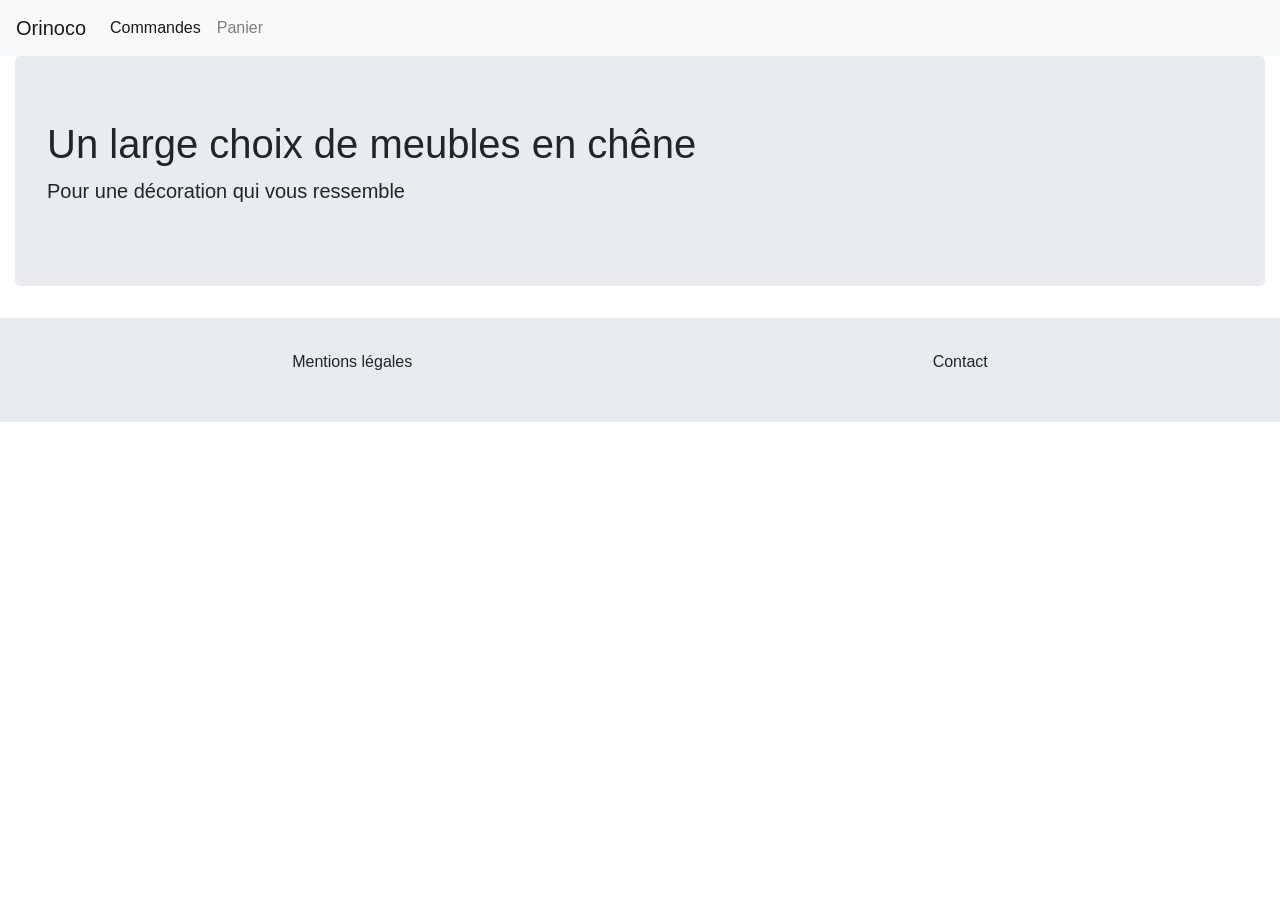
==== commit 3b533e00: "avancement du projet, mise en forme de l'index" ====
--- a/index.html
+++ b/index.html
@@ -4,7 +4,7 @@
     <meta charset="utf-8">
     <meta name="viewport" content="width=device-width, initial-scale=1, shrink-to-fit=no" />
     <link rel="stylesheet" type="text/css" href="css/style.css">
-    
+    <link rel="stylesheet" type="text/css" href="css/layout.css">
     <title>Projet 5</title>
     
 </head>
@@ -34,8 +34,8 @@
     </div>
     
     <main>
-        
-        <div class="container">
+
+        <div class="container-fluid">
             <div class="jumbotron">
                 <h1>Un large choix de meubles en chêne</h1>
                 <p class="lead">Pour une décoration qui vous ressemble</p>
@@ -43,22 +43,22 @@
             
         </div>
         
-        
-        <div class="card-deck">
-            <div class="container" id="product-content">
-               
-            </div>
+        <div id="product-content">
+
+     
         </div>
-        
+
     </main>
     
-    <footer>
+    <footer class="footer">
         <p class="text-center">Mentions légales</p>
         <p class="text-center">Contact</p>
     </footer>
     <script src="https://code.jquery.com/jquery-3.4.1.slim.min.js" integrity="sha384-J6qa4849blE2+poT4WnyKhv5vZF5SrPo0iEjwBvKU7imGFAV0wwj1yYfoRSJoZ+n" crossorigin="anonymous"></script>
     <script src="https://cdn.jsdelivr.net/npm/popper.js@1.16.0/dist/umd/popper.min.js" integrity="sha384-Q6E9RHvbIyZFJoft+2mJbHaEWldlvI9IOYy5n3zV9zzTtmI3UksdQRVvoxMfooAo" crossorigin="anonymous"></script>
     <script src="https://stackpath.bootstrapcdn.com/bootstrap/4.4.1/js/bootstrap.min.js" integrity="sha384-wfSDF2E50Y2D1uUdj0O3uMBJnjuUD4Ih7YwaYd1iqfktj0Uod8GCExl3Og8ifwB6" crossorigin="anonymous"></script>
+    <script type="text/javascript" src="ajax.js"></script>
     <script type="text/javascript" src="index.js"></script>
+    
 </body>
 </html>
--- a/css/style.css
+++ b/css/style.css
@@ -9907,6 +9907,8 @@
 
 .card-deck {
   margin: 0;
+  display: flex;
+  justify-content: center;
 }
 
 /*# sourceMappingURL=style.css.map */
--- a/css/layout.css
+++ b/css/layout.css
@@ -0,0 +1,47 @@
+
+.navbar-toggler {
+    border: solid 1px black;
+}
+
+.card, a.card:hover {
+    color: #202020;
+    text-decoration: none;
+}
+
+.link.card {
+    width: 40%;
+    margin-left: 1rem;
+    margin-bottom: 1rem;
+}
+
+a.card:hover {
+    box-shadow: 0px 0px 8px 4px rgba(32, 32, 32, 0.3);
+}
+.card-header {
+    text-align: center;
+}
+
+.card-subtitle {
+    padding-left: 1rem;
+    padding-top: 1rem;
+}
+
+.card-text {
+    padding-left: 1rem;
+    padding-bottom: 1rem;
+    padding-top: 0.5rem;
+}
+
+#product-content {
+    display: flex;
+    flex-wrap: wrap;
+    justify-content: center;
+}
+
+.footer {
+    display: flex;
+    justify-content: space-around;
+    background-color: #e9ecef;
+    align-items: center;
+    padding: 2rem;
+}
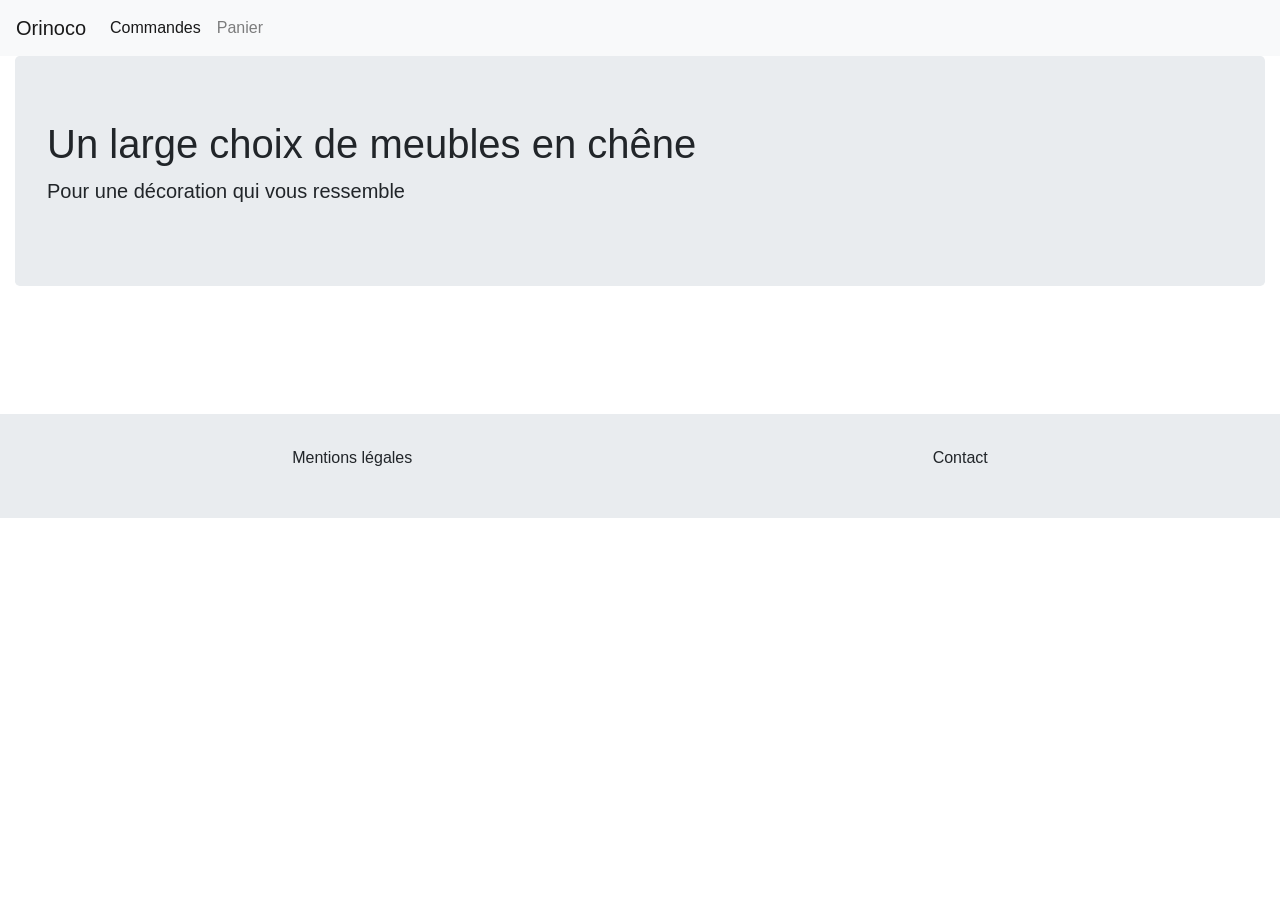
==== commit 3009f0ba: "finalisation de la page index, page produit, page panier, localstorage ok" ====
--- a/index.html
+++ b/index.html
@@ -58,6 +58,7 @@
     <script src="https://cdn.jsdelivr.net/npm/popper.js@1.16.0/dist/umd/popper.min.js" integrity="sha384-Q6E9RHvbIyZFJoft+2mJbHaEWldlvI9IOYy5n3zV9zzTtmI3UksdQRVvoxMfooAo" crossorigin="anonymous"></script>
     <script src="https://stackpath.bootstrapcdn.com/bootstrap/4.4.1/js/bootstrap.min.js" integrity="sha384-wfSDF2E50Y2D1uUdj0O3uMBJnjuUD4Ih7YwaYd1iqfktj0Uod8GCExl3Og8ifwB6" crossorigin="anonymous"></script>
     <script type="text/javascript" src="ajax.js"></script>
+    <script type="text/javascript" src="Product.js"></script>
     <script type="text/javascript" src="index.js"></script>
     
 </body>
--- a/css/layout.css
+++ b/css/layout.css
@@ -1,17 +1,20 @@
+/* Header */
 
 .navbar-toggler {
     border: solid 1px black;
 }
 
+/* Style produit page d'acceuil */
+
+.link.card {
+    width: 20%;
+    margin-left: 1rem;
+    margin-bottom: 1rem;
+}
+
 .card, a.card:hover {
     color: #202020;
     text-decoration: none;
-}
-
-.link.card {
-    width: 40%;
-    margin-left: 1rem;
-    margin-bottom: 1rem;
 }
 
 a.card:hover {
@@ -36,12 +39,55 @@
     display: flex;
     flex-wrap: wrap;
     justify-content: center;
+    margin-top: 5%;
 }
 
+/* Style produit page produit */
+
+.produit {
+    width: 25%;
+}
+
+/* Style Bouton */
+
+.btn.btn-primary {
+    font-size: 16px; 
+    border: 2px solid #e1c984; 
+    background:transparent;
+    padding:15px 40px; 
+    text-transform:uppercase;
+    border-radius:30px;
+    color:black;
+    margin-bottom: 1rem;
+    margin-right: auto;
+    margin-left: auto;
+ }
+  
+ .btn.btn-primary:hover {
+     background:#e1c984;
+     border-radius:0;
+     border: 2px solid #e1c984;
+     color:white;
+ }
+
+ .btn.btn-primary:hover {
+    background:#b4a064;
+    border-radius:0;
+    border: 2px solid #b4a064;
+    color:white;
+}
+
+/* footer */
 .footer {
     display: flex;
     justify-content: space-around;
     background-color: #e9ecef;
-    align-items: center;
     padding: 2rem;
-}+    margin-top: 5%;
+}
+
+/* Style Panier */
+
+.basketImg{
+    width: 100px;
+}
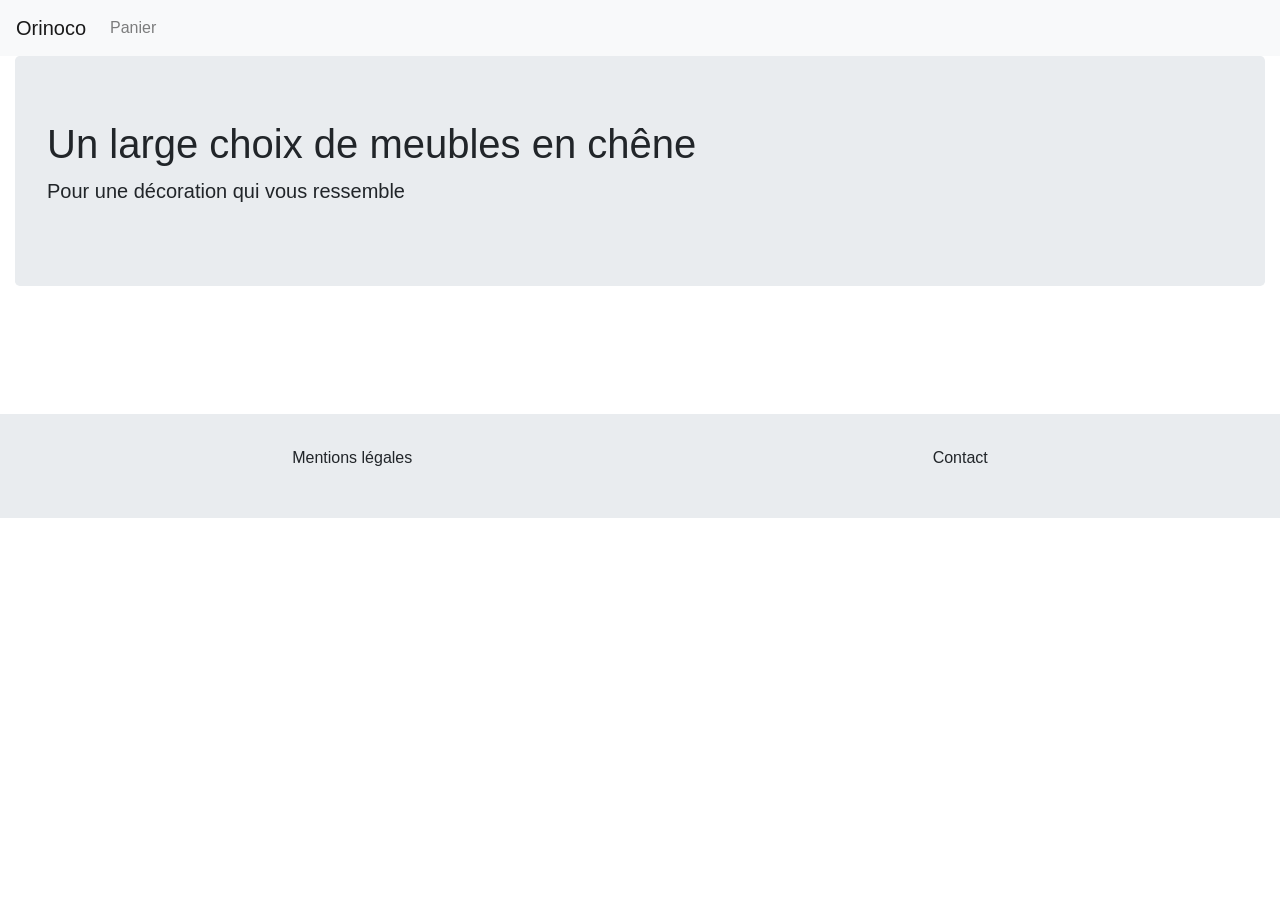
==== commit 9348720c: "finalisation du projet avec l'ajout de la page commande lors de la soumission du formulaire" ====
--- a/index.html
+++ b/index.html
@@ -20,9 +20,6 @@
                     </button>
                     <div id="navbarContent" class="collapse navbar-collapse">
                         <ul class="navbar-nav">
-                            <li class="nav-item active">
-                                <a class="nav-link">Commandes</a>
-                            </li>
                             <li class="nav-item">
                                 <a class="nav-link" href="panier.html">Panier</a>
                             </li>
--- a/css/layout.css
+++ b/css/layout.css
@@ -77,6 +77,20 @@
     color:white;
 }
 
+.btn.btn-primary.btn-remove{
+    padding: 5px;
+    font-size: 12px;
+    text-align: center;
+}
+
+.table
+td {
+    vertical-align: middle;
+}
+.btn.btn-primary.btn-basket{
+    width: 60%;
+}
+
 /* footer */
 .footer {
     display: flex;
@@ -88,6 +102,38 @@
 
 /* Style Panier */
 
+.totalPanier{
+    text-align: right;
+    margin-right: 5%;
+    font-weight: 800;
+}
+
+td, tr{
+    text-align: center;
+}
 .basketImg{
-    width: 100px;
+    width: 12rem;
 }
+
+.row{
+    justify-content: center;
+}
+
+
+
+/* Style Formulaire */
+
+#nom-incorrect, 
+#prenom-incorrect, 
+#email-incorrect,
+#ville-incorrect,
+#adresse-incorrect{
+    font-size: smaller;
+    color: red;
+    position: relative;
+    top: -1.5rem;
+}
+
+.form-group{
+    margin: 0;
+}
